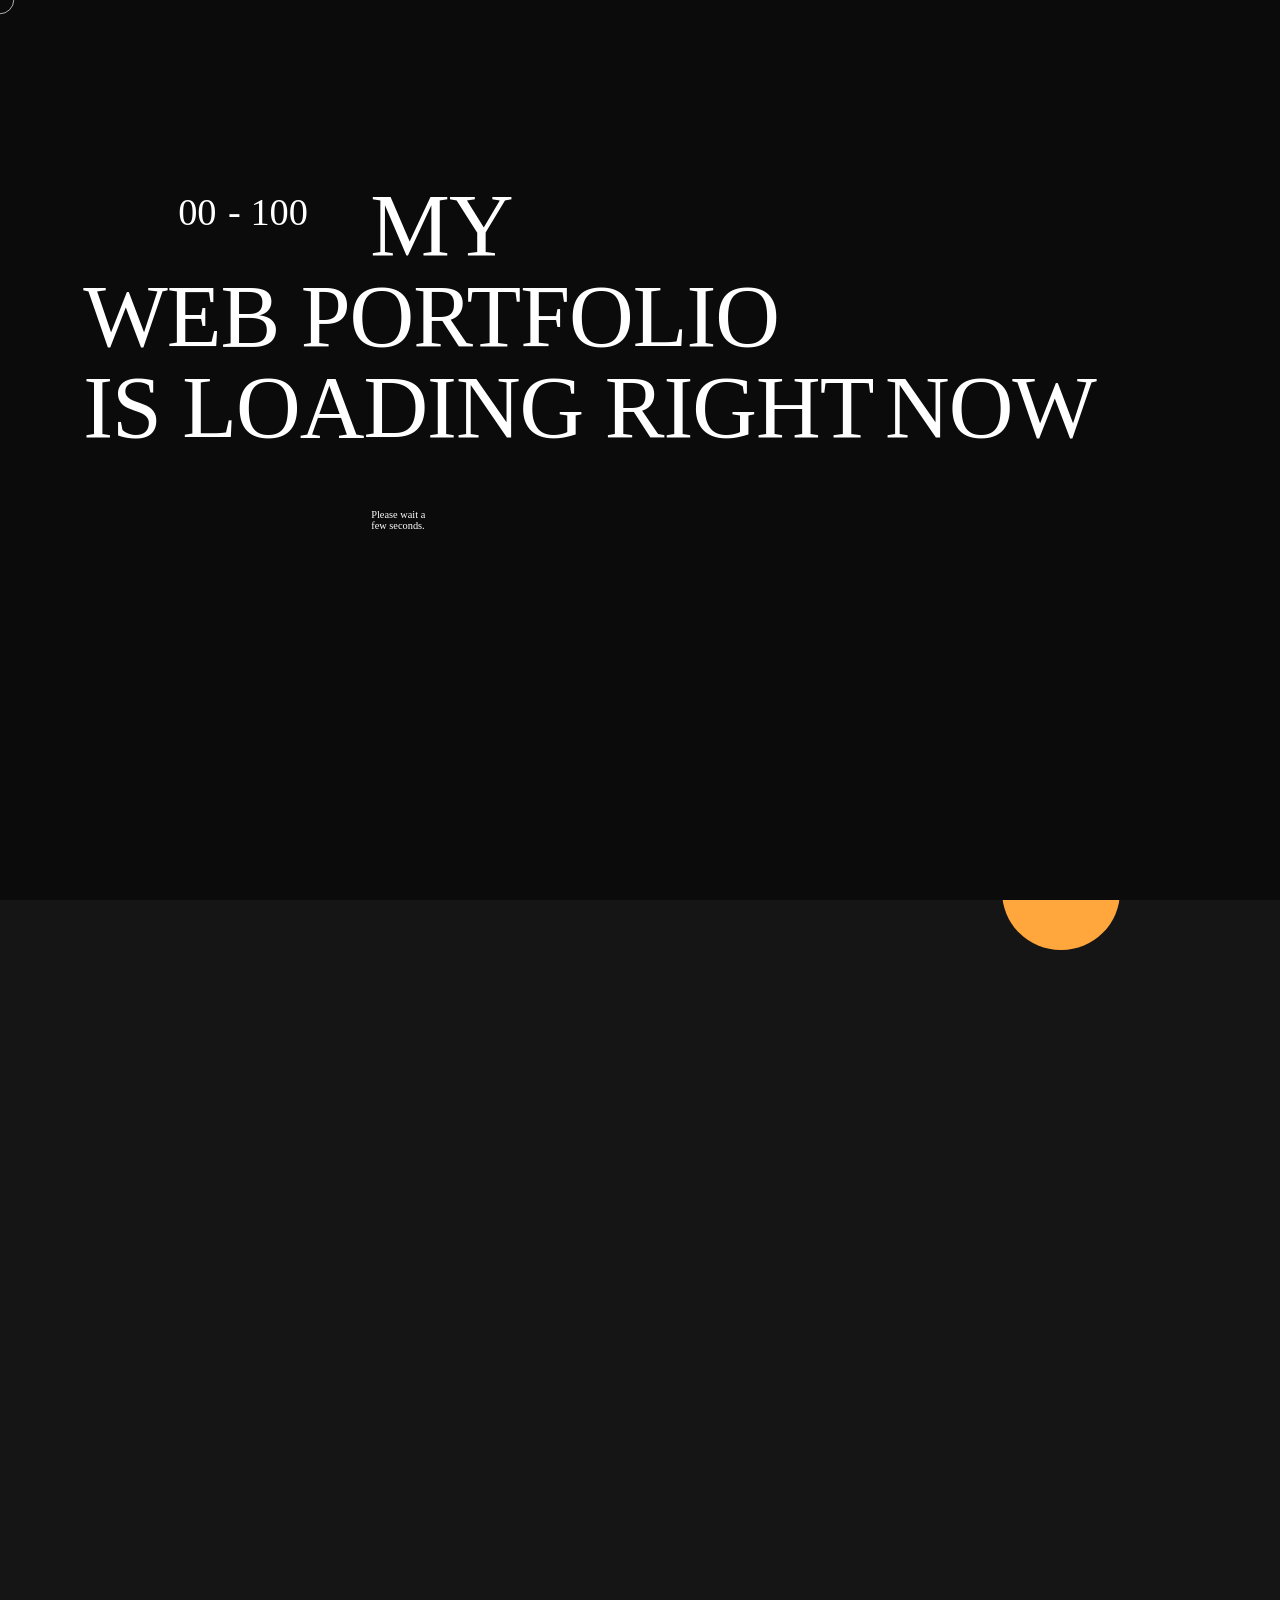
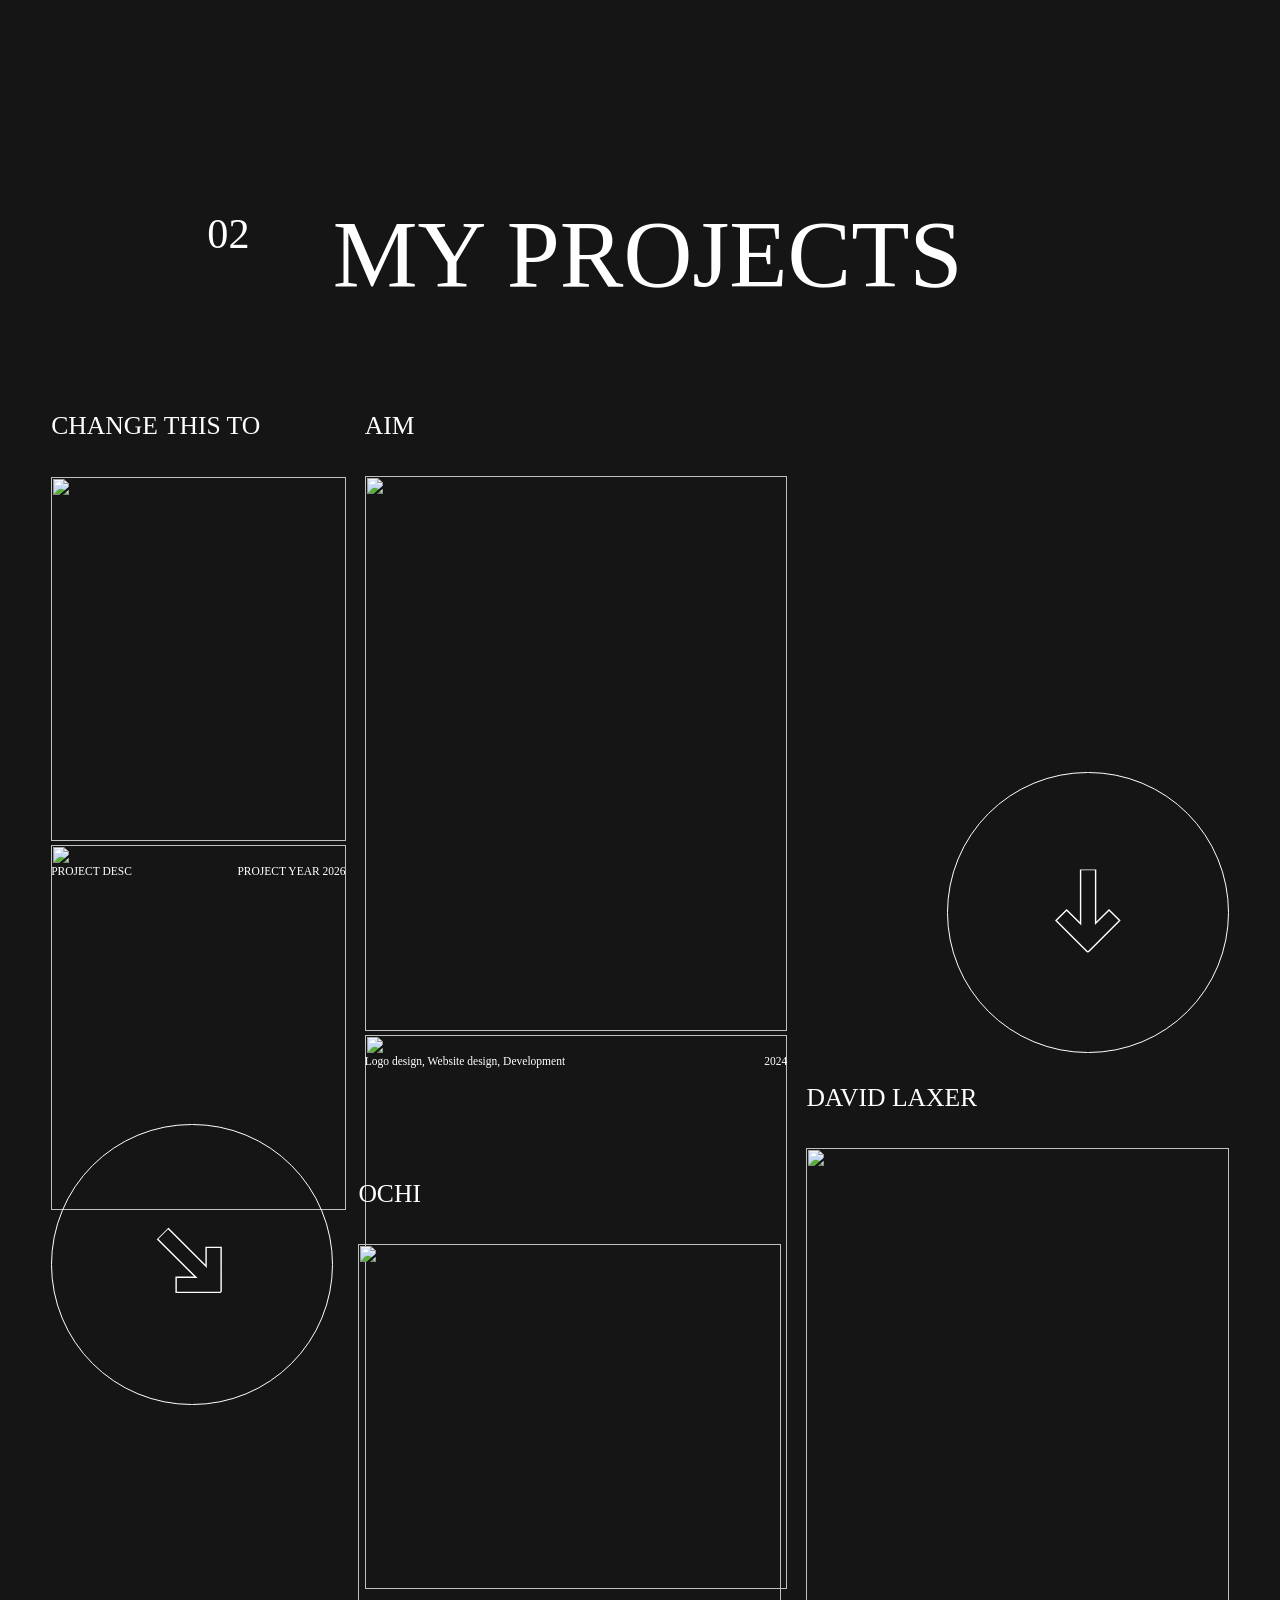
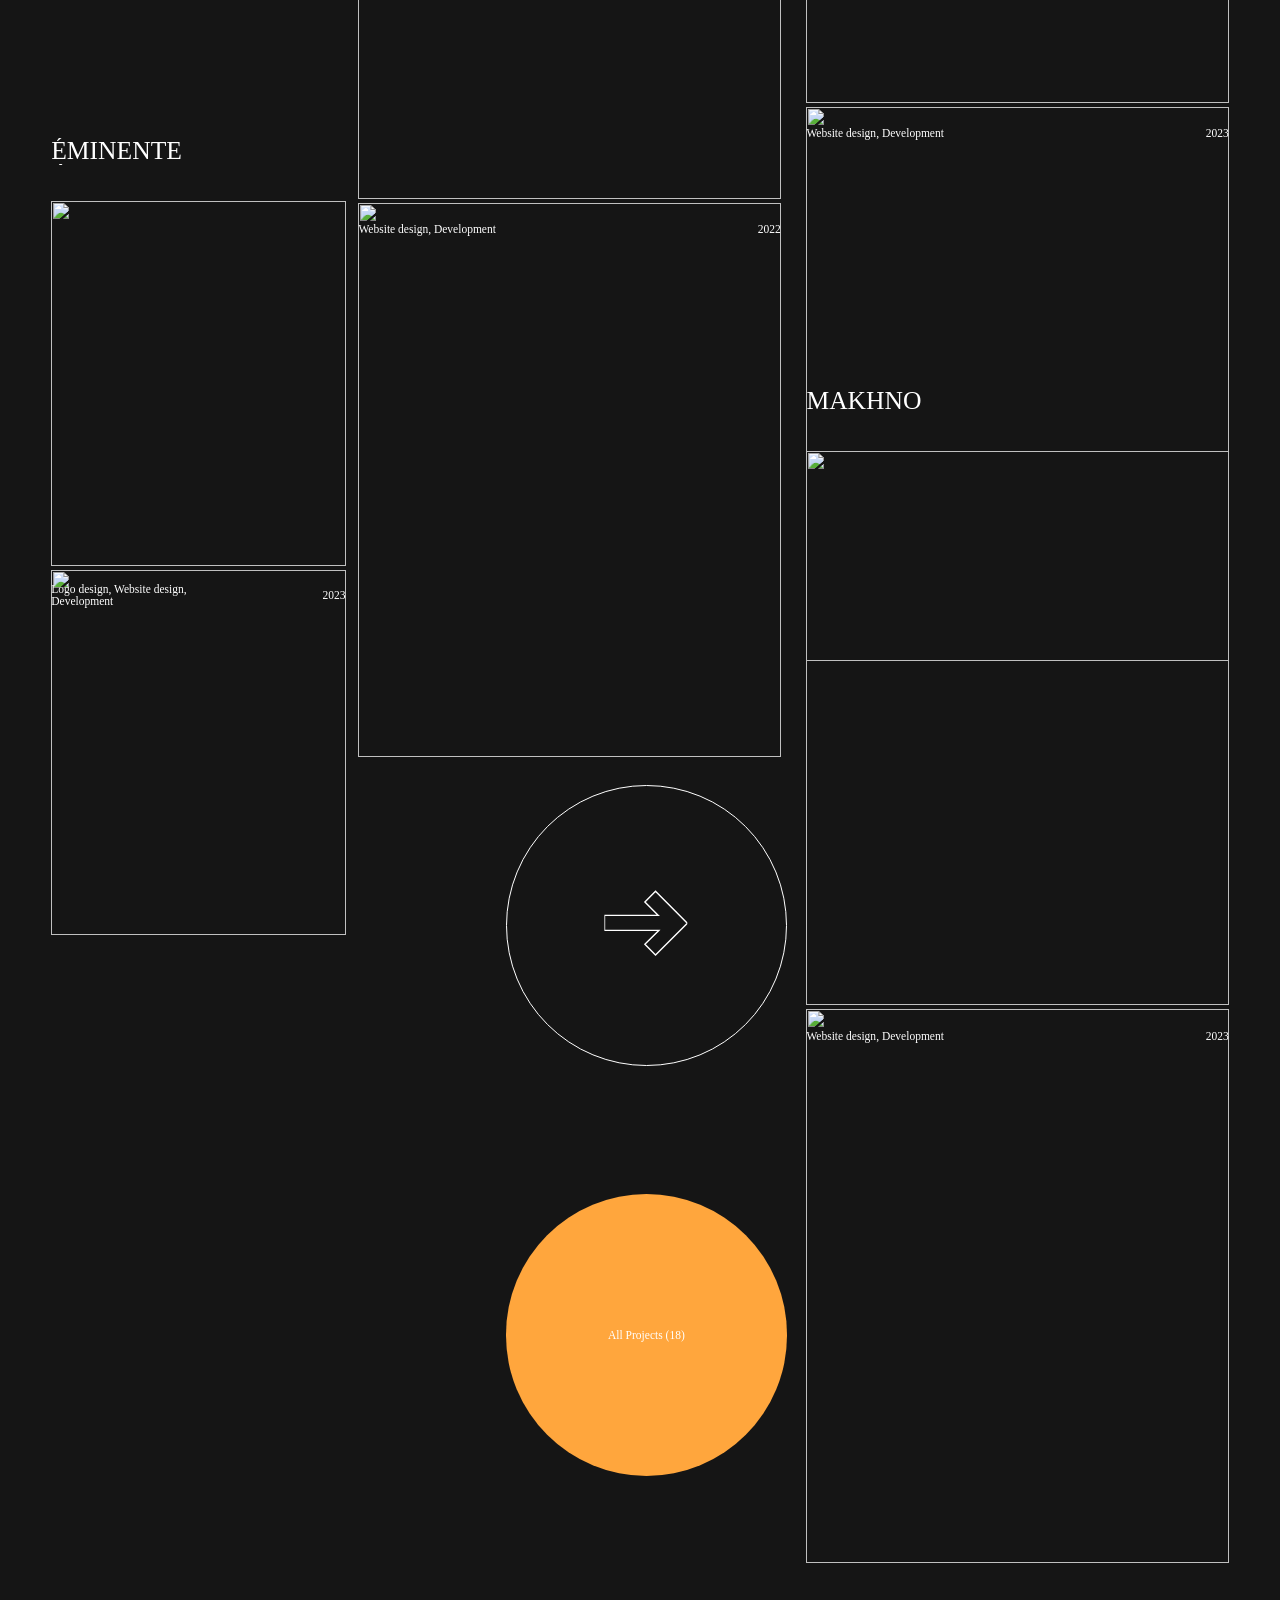
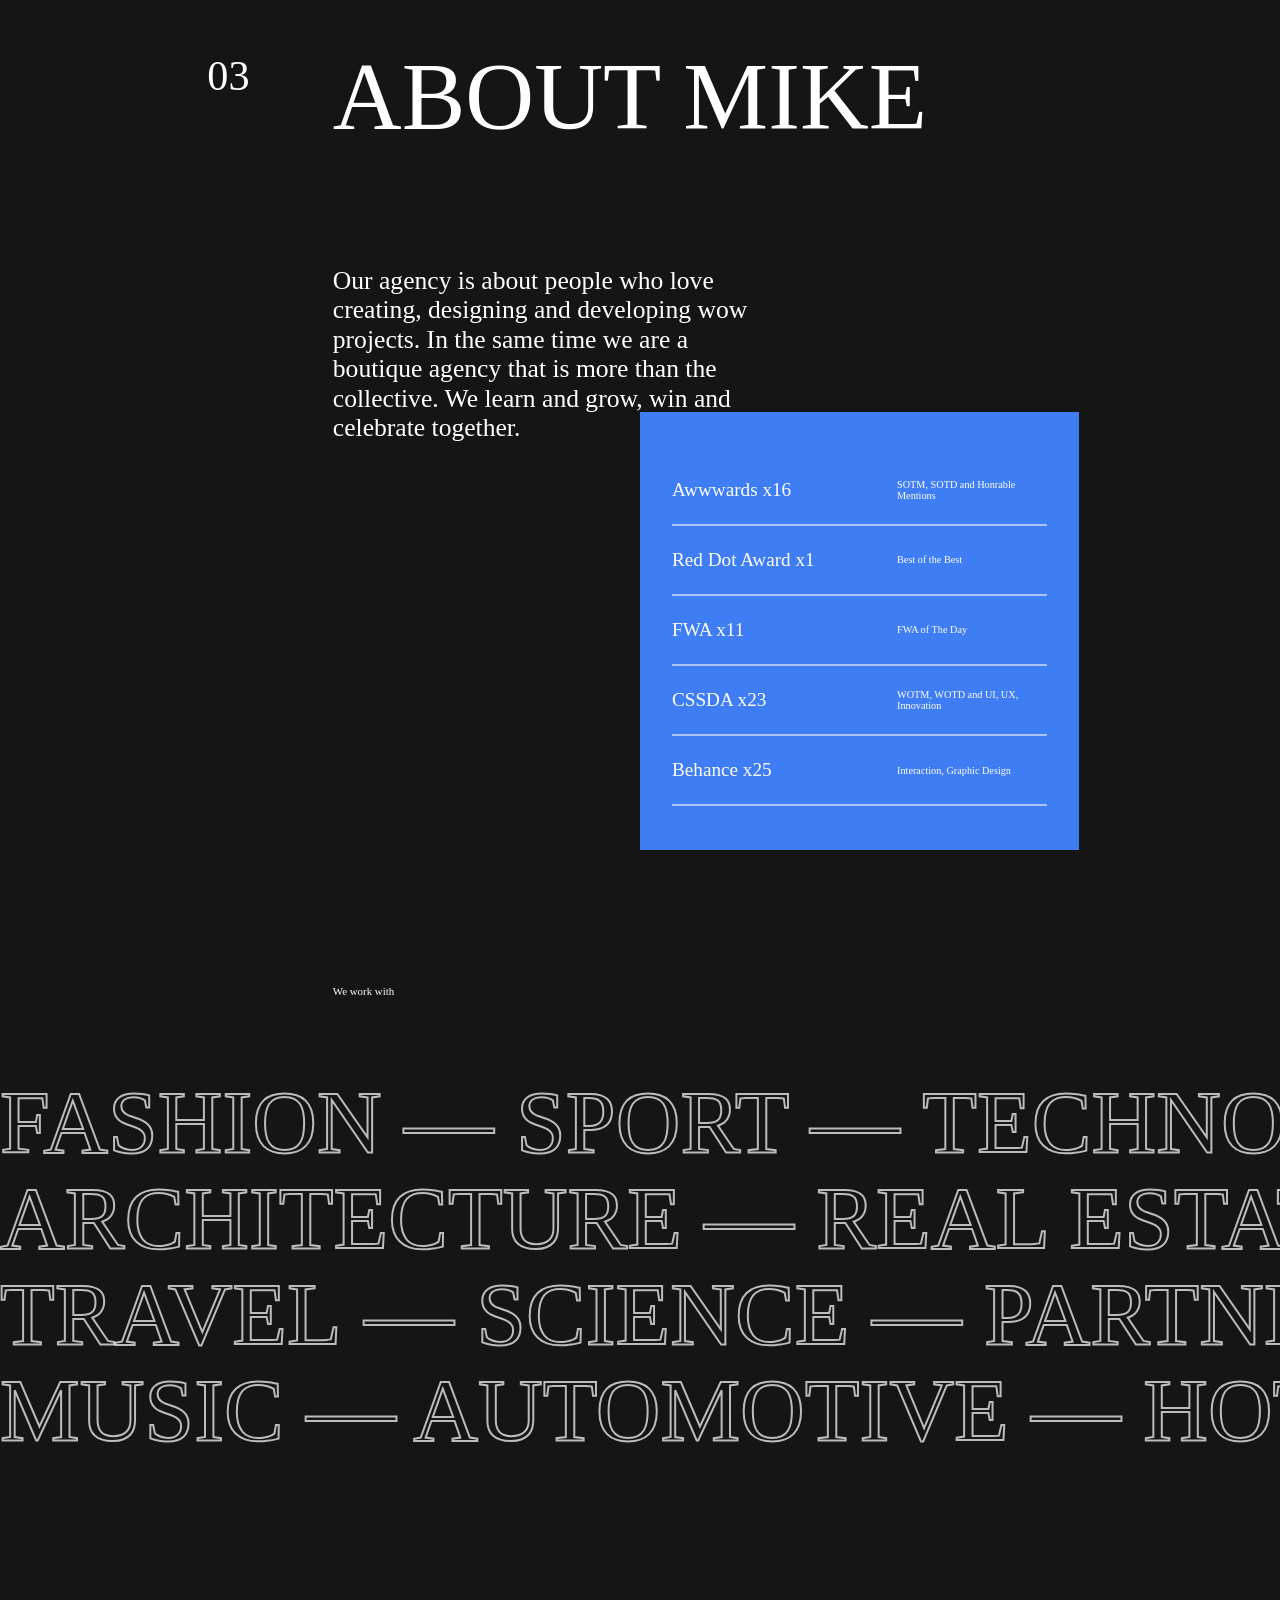
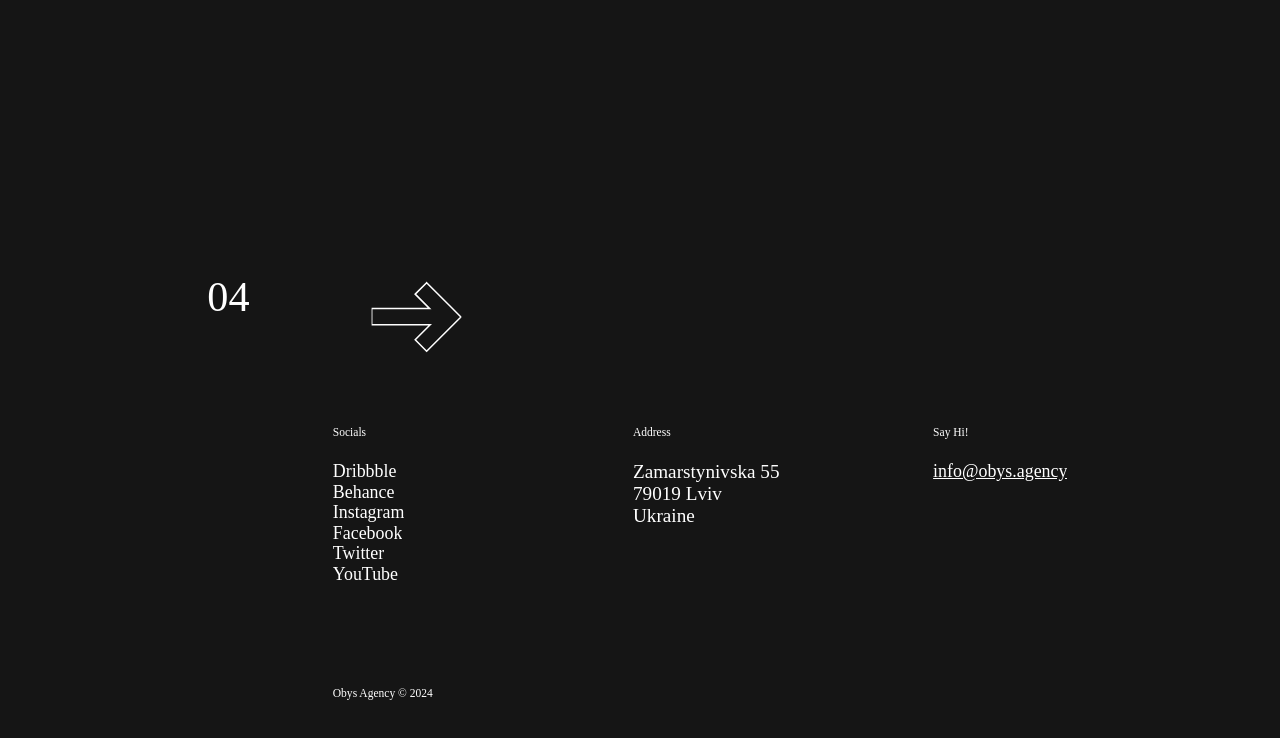
==== index.html @ d8b4216a "reallignment on work.css, addition and working link to page 1-10 back linking to main work page" ====
<!doctype html>
<html lang="en">
  <head>
    <meta charset="UTF-8" />
    <meta name="viewport" content="width=device-width, initial-scale=1.0" />
    <title>dnn</title>
    <link
      rel="stylesheet"
      href="https://cdn.jsdelivr.net/npm/locomotive-scroll@3.5.4/dist/locomotive-scroll.css"
    />
    <link rel="stylesheet" href="https://unpkg.com/sheryjs/dist/Shery.css" />
    <link
      href="https://cdn.jsdelivr.net/npm/remixicon@4.3.0/fonts/remixicon.css"
      rel="stylesheet"
    />
    <link
      rel="shortcut icon"
      href="assets/images/favicon 2.png"
      type="image/x-icon"
    />
    <link rel="stylesheet" href="css/style.css" />
  </head>

  <body>
    <div id="cursor"></div>
    <div id="preloader">
      <div class="line" id="line1">
        <div id="progress">
          <h5>00</h5>
          <h6>- 100</h6>
        </div>
        <h1>mY</h1>
      </div>
      <div class="line" id="line2">
        <h1>Web PORTFOLIO</h1>
      </div>
      <div class="line" id="line3">
        <h1>
          is <span>Loading Right<span id="flash">Now</span></span>
        </h1>
      </div>

      <div id="wait-message">
        <p>Please wait a few seconds.</p>
      </div>
    </div>

    <div class="data-scroll-container">
      <main>
        <div id="page1">
          <nav>
            <div id="nav-icon">
              <div
                id="menu"
                onclick="window.location.href = 'contacts-menu.html'"
              >
                <svg width="12" height="12" viewBox="0 0 12 12" fill="none">
                  <rect y="10" width="2" height="2" fill="currentColor"></rect>
                  <rect y="5" width="2" height="2" fill="currentColor"></rect>
                  <rect width="2" height="2" fill="currentColor"></rect>
                  <rect
                    x="5"
                    y="10"
                    width="2"
                    height="2"
                    fill="currentColor"
                  ></rect>
                  <rect
                    x="5"
                    y="5"
                    width="2"
                    height="2"
                    fill="currentColor"
                  ></rect>
                  <rect x="5" width="2" height="2" fill="currentColor"></rect>
                  <rect
                    x="10"
                    y="10"
                    width="2"
                    height="2"
                    fill="currentColor"
                  ></rect>
                  <rect
                    x="10"
                    y="5"
                    width="2"
                    height="2"
                    fill="currentColor"
                  ></rect>
                  <rect x="10" width="2" height="2" fill="currentColor"></rect>
                </svg>
              </div>
            <a href="index.html" id="logo" class="logo-magnet">
              <svg width="71" height="27" viewBox="0 0 71 27">
                <path
                  d="M0,13.66l.02-.23,1.24.02c.8.03,1.37.04,1.72.04s1-.01,1.94-.04l1.79-.02.02.23c-.85.36-1.53.89-2.01,1.58-.38.57-.63,1.3-.73,2.2-.04.42-.07.81-.07,1.14,0,1.78.04,3.34.11,4.69h.09c.65-1.09,1.26-2.19,1.83-3.3,1.13-2.18,2.18-4.27,3.14-6.3h.53c.35.63,1.05,2.21,2.1,4.75l1.04,2.49c.44,1.06.85,1.92,1.24,2.59h.09c.12-.6.2-1.31.24-2.1.06-.93.09-2.09.09-3.5s-.18-2.44-.55-3.03c-.35-.57-.86-.97-1.53-1.2l.02-.25,1.83.02c1.03.03,1.81.04,2.34.04l2.83-.04,1.7-.02.02.25c-.34.13-.62.3-.84.52s-.43.53-.64.95c-.18.35-.31.84-.4,1.49s-.16,1.47-.22,2.49c-.09,1.39-.13,2.69-.13,3.9v.37c0,.89.13,1.56.38,2.03.15.28.36.55.64.8.28.25.59.43.93.53l-.02.23c-.6-.03-1.62-.04-3.05-.04l-1.81.02c-.28.01-.61.02-.99.02-.12,0-.21-.01-.27-.04-.06-.03-.1-.08-.13-.15-.27-.51-.76-1.63-1.48-3.34l-.55-1.27-1.24-2.86-1.46,2.78c-.35.67-.6,1.16-.75,1.47-.35.67-.69,1.31-1.02,1.91-.32.6-.6,1.08-.82,1.43-.1.07-.27.1-.49.1l-1.37-.02c-.91-.03-1.67-.04-2.28-.04-1.43,0-2.42.01-2.96.04l-.02-.25c.72-.14,1.31-.38,1.77-.71.28-.19.52-.44.72-.74.2-.3.34-.61.43-.94.15-.53.22-1.12.22-1.78,0-1.27-.07-2.49-.2-3.65-.19-1.61-.57-2.81-1.13-3.61-.47-.64-1.11-1.19-1.92-1.64ZM3.6,15.05c-.06-.49-.15-.88-.29-1.16-.13.24-.22.64-.26,1.18-.15-.32-.36-.58-.63-.77-.27-.19-.57-.29-.9-.29.46.31.85.74,1.17,1.29.32.55.55,1.15.69,1.78.07-.6.26-1.19.57-1.76.31-.57.69-1,1.15-1.31-.34,0-.64.09-.9.28s-.46.44-.61.76ZM8.94,16.97c.39-.77.65-1.39.78-1.88-.34.41-.82,1.13-1.44,2.14s-1.28,2.19-1.99,3.51l-.42.79c-.16.3-.29.55-.4.77-.63,1.18-1.12,2.04-1.45,2.57-.33.53-.76,1.05-1.29,1.56.53-.28.97-.6,1.33-.96.35-.35.7-.81,1.05-1.38.35-.57.82-1.42,1.42-2.55l.42-.79.2-.39c.8-1.51,1.39-2.64,1.78-3.41ZM9.54,18.28c.29-.64.55-1.28.78-1.94-.56.66-1.02,1.3-1.38,1.93-.36.63-.8,1.47-1.31,2.51l-.4.81-.97,1.95c-.6,1.21-1.05,2.19-1.35,2.95.71-.82,1.22-1.49,1.54-2.01.32-.52.82-1.48,1.51-2.9l.4-.81c.5-1.03.9-1.86,1.18-2.5ZM10.45,19.28c.24-.56.41-1.01.53-1.36-.38.39-.69.76-.92,1.12-.23.36-.57.98-1.03,1.85l-.51.99-.57,1.1c-.47.89-.81,1.55-1.01,1.99-.2.44-.39.93-.56,1.47.62-.75,1.08-1.37,1.39-1.86.31-.49.81-1.45,1.5-2.85l.42-.83c.27-.51.52-1.05.75-1.61ZM15.15,14.67c-.21-.26-.53-.49-.96-.69.35.39.6.8.73,1.25.13.45.2,1.08.2,1.89,0,.5-.02,1.1-.07,1.8l-.02.5-.07,1.2c-.09,1.62-.13,2.81-.13,3.57,0,.53.02.94.06,1.25s.11.6.21.88c.12-.48.22-1.08.3-1.82.08-.73.16-2.03.23-3.88l.04-1.2c.03-.98.04-1.61.04-1.89,0-.77-.04-1.38-.12-1.82-.08-.44-.23-.79-.44-1.05ZM17.15,16.32c0-.8-.07-1.61-.22-2.43-.21.75-.34,1.43-.41,2.06-.07.62-.13,1.79-.19,3.49l-.04,1.2c-.07,1.8-.11,2.96-.11,3.46,0,.54.03.99.1,1.33.07.35.21.72.43,1.12.07-.8.13-1.61.17-2.44s.08-1.99.14-3.47l.04-1.2.04-1.2c.03-1.06.04-1.69.04-1.91ZM18.87,15.03c.13-.36.35-.71.64-1.04-.49.23-.85.53-1.08.9s-.4.88-.5,1.55c-.1.66-.17,1.66-.21,3l-.04,1.2c-.03,1.08-.04,1.78-.04,2.11,0,1.16.08,1.99.24,2.49.16.5.45.91.86,1.22-.18-.4-.31-.81-.39-1.25-.08-.43-.12-1.01-.12-1.75,0-.57.04-1.51.11-2.82l.07-1.2.04-.71c.06-1.11.11-1.91.15-2.4.04-.5.13-.92.26-1.28Z"
                  fill="currentColor"
                />
                <path
                  d="M23.88,13.66l.02-.23c1.77.04,3.21.06,4.33.06.69,0,1.81-.01,3.34-.04l1.04-.02.07.25c-.52.19-.9.47-1.15.83-.16.23-.29.46-.38.7-.09.23-.15.51-.2.85-.07.55-.11,2.19-.11,4.9,0,1.07.03,2.14.09,3.22.04.57.18,1.05.4,1.45.16.27.38.5.65.7.27.19.52.33.74.41l-.04.25c-1.12-.04-2.59-.06-4.4-.06-.6,0-1.48.01-2.63.04l-1.83.02-.02-.23c.77-.14,1.35-.52,1.75-1.12.25-.36.41-.9.46-1.61.06-.71.09-1.9.09-3.56,0-2.39-.05-3.89-.15-4.5-.09-.59-.36-1.13-.82-1.6-.25-.26-.66-.49-1.24-.7ZM26.85,14.89c-.23-.37-.61-.68-1.14-.91.34.36.58.75.73,1.16.15.41.24.93.26,1.55.03.62.04,1.66.04,3.13v.81c0,1.47-.02,2.51-.04,3.13-.03.62-.12,1.13-.26,1.55-.15.41-.39.79-.73,1.14.52-.26.89-.57,1.13-.94.24-.37.39-.9.46-1.6.07-.7.11-1.79.11-3.27v-.81c0-1.49-.04-2.59-.11-3.3-.07-.71-.22-1.25-.45-1.62ZM28.78,15.96c-.04-.64-.14-1.33-.3-2.08-.18.73-.28,1.42-.32,2.07s-.06,1.93-.06,3.86v.81c0,1.93.02,3.22.06,3.85s.14,1.32.32,2.06c.16-.73.26-1.42.3-2.06s.06-1.92.06-3.85v-.81c0-1.93-.02-3.21-.06-3.85ZM30.46,15.14c.13-.41.33-.8.63-1.16-.49.23-.84.54-1.05.92-.21.38-.35.92-.42,1.63-.07.71-.1,1.8-.1,3.28v.81c0,1.47.04,2.56.11,3.26.07.71.22,1.25.43,1.61.21.37.56.68,1.03.94-.29-.35-.5-.73-.63-1.14-.12-.41-.2-.93-.23-1.55-.03-.62-.04-1.66-.04-3.13v-.81c0-1.47.01-2.51.04-3.13.03-.62.11-1.13.23-1.55Z"
                  fill="currentColor"
                />
                <path
                  d="M49.05,13.46c.55-.14,1.28-.21,2.21-.21.77,0,1.49.05,2.17.14.68.1,1.25.22,1.72.36l-.04.25c-.15-.03-.28-.04-.4-.04-.56.23-1.16.58-1.79,1.04-.5.36-1.08.88-1.74,1.56-.31.33-.63.7-.97,1.08-.34.39-.58.66-.71.81-.75.9-1.38,1.58-1.88,2.04s-1.07.8-1.7,1.03l1.13,1.02c.19.17.41.36.65.59.24.23.51.46.81.71.93.78,1.8,1.43,2.63,1.93.81.49,1.49.81,2.03.97l-.02.23c-.47,0-.88,0-1.24-.02l-2.7-.02c-1.58,0-2.89.01-3.96.04l-.02-.23c.44-.13.81-.36,1.11-.7.27-.31.4-.7.4-1.18,0-.42-.11-.89-.33-1.4s-.57-1-1.06-1.48-1.03-.91-1.64-1.31c-.35-.23-.73-.44-1.13-.64v.58c0,1.39.02,2.4.04,3.01.03.62.1,1.09.2,1.43.12.37.29.69.52.94.23.25.56.5.98.74l-.02.23c-1.56-.03-3.01-.04-4.33-.04l-2.59.02c-.47.01-1.08.02-1.83.02l-.02-.23c.71-.13,1.27-.47,1.68-1.02.28-.37.45-.93.52-1.66.07-.73.1-1.94.1-3.61,0-2.48-.06-4.02-.18-4.6-.06-.3-.17-.59-.33-.89-.16-.3-.35-.53-.58-.71-.31-.25-.68-.44-1.13-.6l.02-.23c1.18.03,2.62.04,4.33.04,1.5,0,2.98-.01,4.42-.04l.02.25c-.31.12-.56.25-.74.4-.18.15-.36.35-.52.61-.22.36-.37.82-.45,1.38-.08.56-.12,1.41-.12,2.54v.6c.16.13.35.24.55.35l1.41-2.16c.81-1.24,1.6-2.16,2.36-2.78.68-.57,1.39-.95,2.14-1.14ZM38.59,14.89c-.23-.37-.61-.68-1.14-.91.34.36.58.75.73,1.16.15.41.24.93.27,1.55.03.62.04,1.66.04,3.13v.81c0,1.47-.01,2.51-.04,3.13-.03.62-.12,1.13-.27,1.55-.15.41-.39.79-.73,1.14.52-.26.89-.57,1.13-.94.24-.37.39-.9.46-1.6.07-.7.11-1.79.11-3.27v-.81c0-1.49-.04-2.59-.11-3.3s-.22-1.25-.45-1.62ZM40.51,15.96c-.04-.64-.14-1.33-.3-2.08-.18.73-.28,1.42-.32,2.07s-.05,1.93-.05,3.86v.81c0,1.93.02,3.22.05,3.85s.14,1.32.32,2.06c.16-.73.26-1.42.3-2.06.04-.64.06-1.92.06-3.85v-.81c0-1.93-.02-3.21-.06-3.85ZM42.19,15.09c.12-.42.33-.79.63-1.11-.47.21-.82.5-1.04.87-.22.37-.36.92-.43,1.64-.07.72-.1,1.83-.1,3.32v.81c0,1.44.04,2.52.12,3.24.08.72.23,1.26.44,1.63.21.37.55.68,1.01.94-.29-.35-.5-.73-.62-1.14s-.2-.94-.23-1.59c-.04-.65-.05-1.68-.05-3.08v-.81c0-1.47.01-2.52.04-3.15.03-.63.11-1.16.23-1.57ZM48.04,15.11c.5-.49,1.01-.89,1.52-1.19-.72.19-1.4.52-2.02.99-.63.46-1.28,1.2-1.96,2.22l-.15.23c-.46.68-.93,1.47-1.41,2.38.57-.4,1.24-1.11,1.99-2.14l.2-.27c.72-.98,1.33-1.72,1.84-2.21ZM49.57,15.42c.61-.61,1.3-1.16,2.07-1.63-.81.17-1.63.58-2.46,1.24s-1.64,1.52-2.42,2.59l-.84,1.14c-.53.71-.9,1.31-1.11,1.8.34-.19.66-.42.97-.7s.57-.54.77-.81l.88-1.14c.81-1.04,1.52-1.87,2.13-2.48ZM51.37,15.51c.77-.69,1.5-1.23,2.21-1.6-.82.12-1.75.58-2.77,1.39s-1.95,1.76-2.77,2.86l-1.02,1.33-.44.54c-.13.15-.38.46-.73.93.83-.49,1.41-.93,1.75-1.33l1.24-1.45c.93-1.08,1.77-1.97,2.54-2.67ZM51.35,26.52c-1.58-.81-3.02-1.89-4.33-3.24.21.53.31,1.05.31,1.56,0,.73-.23,1.28-.69,1.64.4,0,.71-.1.93-.31.22-.21.33-.5.33-.87.37.62.7,1.05.99,1.29,0-.23-.02-.45-.07-.65-.04-.2-.14-.44-.29-.72.38.37.83.68,1.35.91.52.23,1,.36,1.46.39Z"
                  fill="currentColor"
                />
                <path
                  d="M57.01,13.66l.02-.23c1.24.03,2.7.04,4.4.04,1.3,0,2.32,0,3.07-.02l4.04-.02c.87,0,1.41.01,1.64.04.09.33.24,1.08.44,2.24.16,1,.29,1.71.38,2.11l-.29.06c-.69-.99-1.54-1.83-2.54-2.53-.88-.62-1.86-1.08-2.92-1.37-.34.03-.62.17-.84.44-.26.34-.42.97-.46,1.91-.03.75-.04,1.92-.04,3.51v.23c.13.03.31.04.53.04.31,0,.6-.03.88-.08.68-.13,1.25-.38,1.72-.75.19-.15.39-.35.59-.59s.36-.46.48-.67l.29.04c-.03.45-.04,1.19-.04,2.22,0,.91.04,1.72.13,2.41l-.29.04c-.12-.23-.29-.48-.52-.75s-.46-.49-.7-.66c-.5-.36-1.05-.57-1.63-.62-.27-.03-.67-.04-1.22-.04h-.22v.27c0,2.54.09,4.34.26,5.41.18.08.41.12.69.12.96-.25,1.86-.7,2.72-1.35.84-.63,1.6-1.37,2.28-2.22l.29.06c-.1.81-.18,1.55-.24,2.22,0,.08-.02.3-.04.67-.03.37-.08.73-.15,1.09-.52.04-1.21.06-2.08.06-.74,0-1.36,0-1.86-.02l-4.6-.02c-2.39,0-3.87.01-4.44.04l-.02-.23c.16-.01.34-.05.54-.1s.37-.12.52-.19c.37-.19.67-.48.91-.85.28-.44.44-1.08.49-1.91.04-.93.07-2.12.07-3.57v-.99c0-.79-.03-1.55-.09-2.3-.07-1.03-.29-1.77-.64-2.22-.19-.23-.43-.43-.71-.61-.28-.17-.54-.29-.77-.36ZM59.96,14.89c-.23-.37-.61-.68-1.14-.91.34.36.58.75.73,1.16.15.41.24.93.27,1.55.03.62.04,1.66.04,3.13v.81c0,1.47-.01,2.51-.04,3.13-.03.62-.12,1.13-.27,1.55-.15.41-.39.79-.73,1.14.52-.26.89-.57,1.13-.94.24-.37.39-.9.46-1.6.07-.7.11-1.79.11-3.27v-.81c0-1.49-.04-2.59-.11-3.3s-.22-1.25-.45-1.62ZM61.88,15.96c-.04-.64-.14-1.33-.3-2.08-.18.73-.28,1.42-.32,2.07-.04.64-.06,1.93-.06,3.86v.81c0,1.93.02,3.22.06,3.85.04.64.14,1.32.32,2.06.16-.73.26-1.42.3-2.06.04-.64.05-1.92.05-3.85v-.81c0-1.93-.02-3.21-.05-3.85ZM63.48,14.96c.09-.42.24-.74.46-.97-.41.15-.71.42-.89.8-.18.38-.3.93-.35,1.65-.05.72-.08,1.85-.08,3.38v.81c0,1.38.03,2.44.09,3.18s.15,1.3.28,1.67c.12.37.3.7.54.97-.1-.53-.17-1.16-.2-1.9-.03-.74-.04-2.04-.04-3.91v-.81c0-1.49.01-2.57.03-3.23.02-.66.08-1.2.17-1.62ZM67.72,19.65c.14-.2.21-.42.21-.67-.24.35-.55.64-.95.88-.4.24-.82.4-1.26.49.44.08.86.23,1.26.45.4.23.71.51.95.86,0-.48-.24-.84-.73-1.1.35-.04.63-.11.82-.21-.19-.1-.47-.17-.84-.21.22-.13.4-.29.54-.49ZM69.04,25.06c.32-.34.5-.69.56-1.05-.54.59-1.12,1.09-1.72,1.49-.74.5-1.41.86-2.01,1.06h1.72c.77,0,1.33,0,1.68-.02-.21-.18-.65-.27-1.33-.27.6-.17,1.08-.38,1.41-.64-.56.05-1.07.15-1.52.31.49-.25.89-.54,1.2-.88ZM69.72,13.91c-.69-.01-1.78-.02-3.25-.02.68.24,1.35.6,2.01,1.06.57.39,1.15.88,1.72,1.47-.09-.35-.29-.7-.61-1.04-.32-.35-.7-.64-1.16-.87.1.03.32.09.65.18.33.1.62.16.87.18-.26-.26-.74-.49-1.41-.7.56,0,.95-.09,1.17-.27Z"
                  fill="currentColor"
                />
                <path
                  d="M1.92,11.7c.56-.8.94-2,1.13-3.61.13-1.16.2-2.38.2-3.65,0-.66-.07-1.25-.22-1.78-.09-.32-.23-.63-.43-.94-.2-.3-.44-.55-.72-.74C1.42.65.83.41.11.27L.13.02c.55.03,1.53.04,2.96.04.6,0,1.36-.01,2.28-.04l1.37-.02c.22,0,.38.03.49.1.22.35.49.82.82,1.43.32.61.66,1.24,1.02,1.91.15.31.4.8.75,1.47l1.46,2.78,1.24-2.86.55-1.27c.72-1.71,1.22-2.83,1.48-3.34.03-.08.07-.13.13-.15s.15-.04.27-.04c.38,0,.71,0,.99.02l1.81.02c1.43,0,2.45-.01,3.05-.04l.02.23c-.34.1-.65.28-.93.53-.28.25-.49.52-.64.8-.25.46-.38,1.14-.38,2.03v.37c0,1.21.04,2.51.13,3.9.06,1.02.13,1.85.22,2.49s.22,1.14.4,1.49c.21.41.42.73.64.95s.5.39.84.52l-.02.25-1.7-.02-2.83-.04c-.53,0-1.31.01-2.34.04l-1.83.02-.02-.25c.66-.23,1.17-.63,1.53-1.2.37-.59.55-1.6.55-3.03s-.03-2.57-.09-3.5c-.04-.8-.13-1.5-.24-2.1h-.09c-.38.67-.8,1.53-1.24,2.59l-1.04,2.49c-1.05,2.54-1.75,4.12-2.1,4.75h-.53c-.96-2.02-2-4.12-3.14-6.3-.57-1.11-1.19-2.21-1.83-3.3h-.09c-.07,1.35-.11,2.92-.11,4.69,0,.33.02.71.07,1.14.1.9.35,1.64.73,2.2.49.7,1.16,1.22,2.01,1.58l-.02.23-1.79-.02c-.94-.03-1.59-.04-1.94-.04s-.93.01-1.72.04l-1.24.02-.02-.23c.81-.45,1.45-1,1.92-1.64ZM4.21,12.72c.26.19.56.28.9.28-.46-.31-.84-.75-1.15-1.31s-.5-1.15-.57-1.76c-.13.63-.36,1.22-.69,1.78-.32.55-.71.99-1.17,1.29.32,0,.62-.1.9-.29.27-.19.48-.45.63-.77.04.54.13.93.26,1.18.13-.28.23-.67.29-1.16.15.32.35.58.61.76ZM7.16,6.62l-.2-.39-.42-.79c-.6-1.13-1.08-1.98-1.42-2.55-.35-.57-.7-1.03-1.05-1.38-.35-.35-.8-.67-1.33-.96.53.51.96,1.04,1.29,1.56.33.53.81,1.38,1.45,2.57.1.22.24.48.4.77l.42.79c.71,1.33,1.37,2.5,1.99,3.51s1.1,1.73,1.44,2.14c-.13-.49-.39-1.12-.78-1.88-.39-.77-.98-1.9-1.78-3.41ZM8.35,6.22l-.4-.81c-.69-1.42-1.2-2.38-1.51-2.9-.32-.51-1.2-1.18-1.54-2.01.29.76.74,1.74,1.35,2.95l.97,1.95.4.81c.52,1.04.95,1.88,1.31,2.51.36.63.82,1.27,1.38,1.93-.24-.66-.5-1.3-.78-1.94-.29-.64-.68-1.47-1.18-2.5ZM9.7,6.1l-.42-.83c-.69-1.4-1.19-2.35-1.5-2.85-.31-.5-.77-1.12-1.39-1.86.18.54.37,1.03.56,1.47.2.44.53,1.1,1.01,1.99l.57,1.1.51.99c.46.88.8,1.49,1.03,1.85.23.36.53.73.92,1.12-.12-.35-.29-.8-.53-1.36-.24-.56-.49-1.1-.75-1.61ZM15.59,11.28c.08-.44.12-1.04.12-1.82,0-.28-.02-.91-.04-1.89l-.04-1.2c-.07-1.85-.15-3.15-.23-3.88-.08-.73-.18-1.34-.3-1.82-.1.28-.17.58-.21.88s-.06.72-.06,1.25c0,.76.04,1.95.13,3.57l.07,1.2.02.5c.04.7.07,1.29.07,1.8,0,.81-.07,1.44-.2,1.89-.13.45-.38.87-.73,1.26.43-.19.75-.42.96-.69s.36-.62.44-1.05ZM17.11,8.77l-.04-1.2-.04-1.2c-.06-1.48-.11-2.64-.14-3.47s-.09-1.64-.17-2.44c-.22.4-.36.77-.43,1.12-.07.35-.1.79-.1,1.33,0,.5.04,1.65.11,3.46l.04,1.2c.06,1.7.12,2.86.19,3.49.07.62.2,1.31.41,2.06.15-.82.22-1.63.22-2.43,0-.22-.01-.86-.04-1.91ZM18.61,10.69c-.04-.5-.1-1.3-.15-2.4l-.04-.71-.07-1.2c-.07-1.31-.11-2.25-.11-2.82,0-.73.04-1.32.12-1.75s.21-.85.39-1.25c-.41.31-.7.71-.86,1.22-.16.5-.24,1.33-.24,2.49,0,.32.02,1.02.04,2.11l.04,1.2c.04,1.34.11,2.34.21,3,.1.66.26,1.18.5,1.55s.6.67,1.08.9c-.29-.33-.51-.68-.64-1.04-.13-.36-.22-.79-.26-1.28Z"
                  fill="currentColor"
                />
                <path
                  d="M25.12,12.65c.46-.48.73-1.01.82-1.6.1-.61.15-2.11.15-4.5,0-1.66-.03-2.85-.09-3.56s-.21-1.25-.46-1.61c-.4-.6-.98-.98-1.75-1.12l.02-.23,1.83.02c1.15.03,2.03.04,2.63.04,1.81,0,3.28-.02,4.4-.06l.04.25c-.22.08-.47.21-.74.41-.27.19-.49.42-.65.69-.22.4-.35.88-.4,1.45-.06,1.08-.09,2.16-.09,3.23,0,2.72.04,4.35.11,4.91.04.33.11.62.2.85.09.23.21.46.38.69.25.36.63.64,1.15.83l-.07.25-1.04-.02c-1.53-.03-2.64-.04-3.34-.04-1.12,0-2.56.02-4.33.06l-.02-.23c.57-.21.99-.44,1.24-.7ZM27.31,10.49c.07-.71.11-1.81.11-3.3v-.81c0-1.48-.04-2.57-.11-3.27-.07-.7-.23-1.24-.46-1.6-.24-.37-.61-.68-1.13-.94.34.35.58.73.73,1.14.15.41.24.93.26,1.54s.04,1.66.04,3.13v.81c0,1.47-.02,2.51-.04,3.13s-.12,1.13-.26,1.55c-.15.41-.39.8-.73,1.16.53-.23.91-.53,1.14-.91.23-.37.38-.91.45-1.62ZM28.83,7.18v-.81c0-1.93-.02-3.22-.06-3.85-.04-.64-.14-1.32-.3-2.06-.18.73-.28,1.42-.32,2.06-.04.64-.06,1.92-.06,3.85v.81c0,1.93.02,3.22.06,3.86s.14,1.33.32,2.07c.16-.75.26-1.44.3-2.06.04-.64.06-1.92.06-3.85ZM30.22,10.31c-.03-.62-.04-1.66-.04-3.13v-.81c0-1.47.01-2.51.04-3.13.03-.62.11-1.13.23-1.54.13-.41.33-.79.63-1.14-.47.26-.81.57-1.03.94-.21.37-.36.9-.43,1.61-.07.71-.11,1.8-.11,3.26v.81c0,1.48.03,2.57.1,3.28.07.71.21,1.25.42,1.63s.56.69,1.05.92c-.29-.36-.5-.75-.63-1.16-.12-.41-.2-.93-.23-1.55Z"
                  fill="currentColor"
                />
                <path
                  d="M46.91,12.4c-.77-.62-1.55-1.55-2.36-2.78l-1.41-2.16c-.21.1-.39.22-.55.35v.6c0,1.13.04,1.98.12,2.54.08.56.23,1.02.45,1.38.16.26.33.46.52.61.18.15.43.28.74.4l-.02.25c-1.44-.03-2.92-.04-4.42-.04-1.71,0-3.15.01-4.33.04l-.02-.23c.44-.15.82-.35,1.13-.6.22-.18.41-.42.58-.71.16-.3.27-.59.33-.89.12-.58.18-2.11.18-4.6,0-1.67-.03-2.88-.1-3.61-.07-.73-.24-1.29-.52-1.66-.41-.55-.97-.89-1.68-1.02l.02-.23c.75,0,1.36,0,1.83.02l2.59.02c1.33,0,2.77-.01,4.33-.04l.02.23c-.43.24-.75.49-.98.74-.23.25-.4.56-.52.94-.1.33-.17.81-.2,1.43-.03.62-.04,1.62-.04,3.01v.58c.4-.19.77-.41,1.13-.64.6-.4,1.15-.84,1.64-1.31.49-.48.84-.97,1.06-1.48s.33-.98.33-1.4c0-.48-.13-.87-.4-1.18-.29-.33-.66-.57-1.11-.7l.02-.23c1.06.03,2.38.04,3.96.04l2.7-.02c.35-.01.77-.02,1.24-.02l.02.23c-.55.15-1.22.48-2.03.97-.83.5-1.7,1.15-2.63,1.93-.29.24-.56.48-.81.7-.24.23-.46.42-.65.59l-1.13,1.02c.63.23,1.2.58,1.7,1.03s1.13,1.14,1.88,2.04c.13.15.37.42.71.81.34.39.66.75.97,1.08.66.68,1.24,1.2,1.74,1.56.63.46,1.23.81,1.79,1.04.12,0,.25-.01.4-.04l.04.25c-.47.14-1.05.26-1.72.36-.68.1-1.4.14-2.17.14-.93,0-1.66-.07-2.21-.21-.75-.19-1.47-.57-2.14-1.14ZM39.04,10.49c.07-.71.11-1.81.11-3.3v-.81c0-1.48-.04-2.57-.11-3.27s-.23-1.24-.46-1.6c-.24-.37-.61-.68-1.13-.94.34.35.58.73.73,1.14.15.41.24.93.27,1.54.03.62.04,1.66.04,3.13v.81c0,1.47-.01,2.51-.04,3.13-.03.62-.12,1.13-.27,1.55-.15.41-.39.8-.73,1.16.53-.23.91-.53,1.14-.91.23-.37.38-.91.45-1.62ZM40.57,7.18v-.81c0-1.93-.02-3.22-.06-3.85-.04-.64-.14-1.32-.3-2.06-.18.73-.28,1.42-.32,2.06-.04.64-.05,1.92-.05,3.85v.81c0,1.93.02,3.22.05,3.86s.14,1.33.32,2.07c.16-.73.26-1.42.3-2.06.04-.64.06-1.92.06-3.85ZM41.96,10.33c-.03-.63-.04-1.68-.04-3.15v-.81c0-1.4.02-2.43.05-3.08.04-.65.11-1.18.23-1.59.12-.41.32-.79.62-1.14-.46.26-.79.57-1.01.94-.21.37-.36.91-.44,1.63s-.12,1.8-.12,3.24v.81c0,1.49.03,2.6.1,3.32.07.72.21,1.27.43,1.64.22.37.57.66,1.04.87-.29-.32-.51-.69-.63-1.11-.13-.42-.2-.94-.23-1.57ZM46.2,9.68l-.2-.27c-.75-1.03-1.42-1.74-1.99-2.14.49.9.96,1.69,1.41,2.38l.15.23c.68,1.02,1.33,1.76,1.96,2.22.63.46,1.3.79,2.02.99-.52-.3-1.02-.69-1.52-1.19-.5-.5-1.11-1.23-1.84-2.21ZM47.44,9.1l-.88-1.14c-.21-.27-.46-.54-.77-.81s-.63-.5-.97-.7c.21.49.57,1.09,1.11,1.8l.84,1.14c.78,1.07,1.59,1.93,2.42,2.59s1.65,1.07,2.46,1.24c-.77-.48-1.46-1.02-2.07-1.63-.61-.61-1.32-1.44-2.13-2.48ZM48.83,8.83l-1.24-1.45c-.34-.4-.92-.84-1.75-1.33.35.46.6.77.73.93l.44.54,1.02,1.33c.82,1.09,1.75,2.05,2.77,2.86s1.95,1.27,2.77,1.39c-.71-.37-1.44-.91-2.21-1.6-.77-.7-1.61-1.58-2.54-2.66ZM49.89.87c-.52.23-.96.53-1.35.91.15-.28.24-.52.29-.72.04-.2.07-.42.07-.65-.29.24-.63.68-.99,1.29,0-.37-.11-.66-.33-.87-.22-.21-.53-.31-.93-.31.46.36.69.91.69,1.64,0,.51-.1,1.04-.31,1.56,1.31-1.35,2.76-2.43,4.33-3.24-.46.03-.94.15-1.46.39Z"
                  fill="currentColor"
                />
                <path
                  d="M57.78,12.99c.28-.17.52-.38.71-.61.35-.45.57-1.19.64-2.22.06-.75.09-1.51.09-2.3v-.99c0-1.45-.02-2.65-.07-3.57-.04-.84-.21-1.47-.49-1.91-.24-.37-.54-.66-.91-.85-.15-.08-.32-.14-.52-.19s-.38-.08-.54-.1l.02-.23c.58.03,2.06.04,4.44.04l4.6-.02c.5-.01,1.12-.02,1.86-.02.87,0,1.56.02,2.08.06.07.36.12.72.15,1.09.03.37.04.59.04.67.06.67.14,1.41.24,2.22l-.29.06c-.68-.85-1.44-1.59-2.28-2.22-.85-.66-1.76-1.11-2.72-1.35-.28,0-.51.04-.69.12-.18,1.07-.26,2.87-.26,5.41v.27h.22c.55,0,.95-.01,1.22-.04.59-.05,1.13-.26,1.63-.62.24-.17.47-.39.7-.66s.4-.52.52-.75l.29.04c-.09.7-.13,1.5-.13,2.41,0,1.03.02,1.77.04,2.22l-.29.04c-.12-.21-.28-.43-.48-.67-.2-.24-.39-.43-.59-.59-.47-.37-1.05-.62-1.72-.75-.28-.05-.58-.08-.88-.08-.22,0-.4.01-.53.04v.23c0,1.6.01,2.77.04,3.51.04.94.2,1.58.46,1.91.22.27.5.42.84.44,1.06-.3,2.03-.75,2.92-1.37,1-.7,1.85-1.54,2.54-2.53l.29.06c-.09.4-.21,1.1-.38,2.1-.21,1.16-.35,1.91-.44,2.24-.22.03-.77.04-1.64.04l-4.04-.02c-.75-.01-1.77-.02-3.07-.02-1.69,0-3.16.01-4.4.04l-.02-.23c.23-.06.49-.18.77-.36ZM60.41,10.49c.07-.71.11-1.81.11-3.3v-.81c0-1.48-.04-2.57-.11-3.27s-.23-1.24-.46-1.6c-.24-.37-.61-.68-1.13-.94.34.35.58.73.73,1.14.15.41.24.93.27,1.55.03.62.04,1.66.04,3.13v.81c0,1.47-.01,2.51-.04,3.13-.03.62-.12,1.13-.27,1.55-.15.41-.39.8-.73,1.14.53-.23.91-.53,1.14-.91s.38-.91.45-1.62ZM61.94,7.18v-.81c0-1.93-.02-3.22-.05-3.85-.04-.64-.14-1.32-.3-2.06-.18.73-.28,1.42-.32,2.06-.04.64-.06,1.92-.06,3.85v.81c0,1.93.02,3.22.05,3.86.04.64.14,1.33.32,2.07.16-.73.26-1.42.3-2.06.04-.64.05-1.92.05-3.85ZM63.32,10.42c-.02-.66-.03-1.74-.03-3.23v-.81c0-1.87.01-3.17.04-3.91.03-.74.1-1.37.2-1.9-.24.27-.42.59-.54.97-.13.37-.22.93-.28,1.67-.06.74-.09,1.8-.09,3.18v.81c0,1.53.03,2.66.08,3.38.05.72.17,1.27.35,1.65.18.38.48.65.89.8-.22-.23-.38-.56-.46-.98-.09-.42-.14-.96-.17-1.62ZM67.18,6.86c.37-.04.65-.11.84-.21-.19-.1-.46-.17-.82-.21.49-.26.73-.62.73-1.1-.24.35-.55.63-.95.88-.4.23-.82.38-1.26.45.44.09.86.25,1.26.49.4.23.71.51.95.88,0-.24-.07-.47-.21-.67-.14-.2-.32-.36-.54-.49ZM67.84,1.06c.46.15.96.26,1.52.31-.34-.26-.81-.47-1.41-.64.68,0,1.12-.09,1.33-.27-.35-.01-.91-.02-1.68-.02h-1.72c.6.21,1.27.56,2.01,1.06.6.4,1.18.9,1.72,1.49-.06-.36-.25-.71-.56-1.05s-.72-.63-1.2-.88ZM68.55,12.82c.68-.21,1.15-.44,1.41-.7-.25.03-.54.09-.87.18-.33.1-.55.16-.65.18.46-.23.84-.52,1.16-.87.32-.35.52-.7.61-1.04-.58.59-1.15,1.08-1.72,1.47-.66.46-1.33.82-2.01,1.06,1.47,0,2.56,0,3.25-.02-.22-.18-.61-.27-1.17-.27Z"
                  fill="currentColor"
                />
              </svg>
            </a>
            </div>

            <div id="nav-part2">
              <h4><a href="work.html">Works</a></h4>
              <h4><a href="about.html">About</a></h4>
              <h4><a href="contact.html">Contacts</a></h4>
            </div>
          </nav>

          <div id="hero-content">
            <div class="hero-text text1">
              <h1>We Design</h1>
            </div>
            <div class="hero-text text2">
              <h1>Unique</h1>
            </div>
            <div class="hero-text text3">
              <h1><span>Web</span>/<span>Graphic</span></h1>
            </div>
            <div class="hero-text text4">
              <h1>Experience</h1>
            </div>
            <img id="flag" src="assets/images/flag.jpg" />
          </div>
        </div>

        <div id="page2">
          <div id="video-container" data-scroll data-scroll-speed="-1">
            <div id="video-cursor">
              <i class="ri-play-fill"></i>
            </div>
            <video loop src="assets/videos/Obys-Showreel.mp4"></video>
          </div>
        </div>

        <div id="page3">
          <div id="page3-heading" data-scroll data-scroll-speed="1.5">
            <h1>mY Projects</h1>
            <div class="underline"></div>
          </div>

          <div class="projects-section">
            <div class="project-item project-small project-one">
              <div class="project-header">
                <div class="header-frame">
                  <h2>CHANGE THIS TO ROJECT 1</h2>
                  <h2>CHANGE THIS</h2>
                </div>
              </div>

              <div class="project-image">
                <img src="assets/images/olga-prudka1.jpg" alt="" />
                <img src="assets/images/olga-prudka2.jpg" alt="" />
              </div>

              <div class="project-info">
                <p class="details-para">PROJECT DESC</p>
                <p>PROJECT YEAR 2026</p>
              </div>
            </div>

            <div class="project-item project-large project-two">
              <div class="project-header">
                <div class="header-frame">
                  <h2>Aim</h2>
                  <h2>Aim</h2>
                </div>
              </div>

              <div class="project-image">
                <img src="assets/images/aim1.jpg" alt="" />
                <img src="assets/images/aim2.jpg" alt="" />
              </div>

              <div class="project-info">
                <p class="details-para">
                  Logo design, Website design, Development
                </p>
                <p>2024</p>
              </div>
            </div>

            <div
              class="interactive-circle circle-one"
              data-scroll
              data-scroll-speed="3"
            >
              <div class="circle-icon">
                <svg viewBox="0 0 91 118" fill="none">
                  <path
                    d="M15.2307 57.4152L15.9378 56.708L15.2307 56.0009L14.5236 56.708L15.2307 57.4152ZM34.9813 77.1658L34.2742 77.8729L35.9813 79.58L35.9813 77.1658L34.9813 77.1658ZM0.151478 72.4944L-0.555622 71.7873L-1.26273 72.4944L-0.555622 73.2015L0.151478 72.4944ZM45.29 117.633L44.5828 118.34L45.29 119.047L45.9971 118.34L45.29 117.633ZM60.3692 102.554L61.0763 103.261L61.7839 102.553L61.0758 101.846L60.3692 102.554ZM60.3685 102.553L59.6614 101.846L58.9538 102.553L59.6619 103.261L60.3685 102.553ZM90.427 72.4944L91.1341 73.2015L91.8412 72.4944L91.1341 71.7873L90.427 72.4944ZM75.3478 57.4152L76.0549 56.7081L75.3478 56.001L74.6407 56.7081L75.3478 57.4152ZM56.3065 76.4565L55.3065 76.4565L55.3065 78.8707L57.0136 77.1636L56.3065 76.4565ZM56.3065 0.120074L57.3065 0.120074L57.3065 -0.879926L56.3065 -0.879926L56.3065 0.120074ZM34.9813 0.120076L34.9813 -0.879924L33.9813 -0.879924L33.9813 0.120076L34.9813 0.120076ZM14.5236 58.1223L34.2742 77.8729L35.6884 76.4587L15.9378 56.708L14.5236 58.1223ZM0.858585 73.2015L15.9378 58.1223L14.5236 56.708L-0.555622 71.7873L0.858585 73.2015ZM45.9971 116.926L0.858585 71.7873L-0.555622 73.2015L44.5828 118.34L45.9971 116.926ZM59.662 101.846L44.5828 116.926L45.9971 118.34L61.0763 103.261L59.662 101.846ZM59.6619 103.261L59.6625 103.261L61.0758 101.846L61.0751 101.845L59.6619 103.261ZM61.0756 103.26L91.1341 73.2015L89.7199 71.7873L59.6614 101.846L61.0756 103.26ZM91.1341 71.7873L76.0549 56.7081L74.6407 58.1223L89.7199 73.2015L91.1341 71.7873ZM74.6407 56.7081L55.5994 75.7494L57.0136 77.1636L76.0549 58.1223L74.6407 56.7081ZM57.3065 76.4565L57.3065 0.120074L55.3065 0.120074L55.3065 76.4565L57.3065 76.4565ZM56.3065 -0.879926L34.9813 -0.879924L34.9813 1.12008L56.3065 1.12007L56.3065 -0.879926ZM33.9813 0.120076L33.9813 77.1658L35.9813 77.1658L35.9813 0.120076L33.9813 0.120076Z"
                    fill="currentColor"
                  ></path>
                </svg>
              </div>

              <div class="circle-message">
                <p>
                  We are thrilled to have you on board. We hope you enjoy the
                  projects <span>🧡</span>
                </p>
              </div>
            </div>

            <div
              class="interactive-circle circle-two"
              data-scroll
              data-scroll-speed="2"
            >
              <div class="circle-icon">
                <svg viewBox="0 0 91 118" fill="none">
                  <path
                    d="M15.2307 57.4152L15.9378 56.708L15.2307 56.0009L14.5236 56.708L15.2307 57.4152ZM34.9813 77.1658L34.2742 77.8729L35.9813 79.58L35.9813 77.1658L34.9813 77.1658ZM0.151478 72.4944L-0.555622 71.7873L-1.26273 72.4944L-0.555622 73.2015L0.151478 72.4944ZM45.29 117.633L44.5828 118.34L45.29 119.047L45.9971 118.34L45.29 117.633ZM60.3692 102.554L61.0763 103.261L61.7839 102.553L61.0758 101.846L60.3692 102.554ZM60.3685 102.553L59.6614 101.846L58.9538 102.553L59.6619 103.261L60.3685 102.553ZM90.427 72.4944L91.1341 73.2015L91.8412 72.4944L91.1341 71.7873L90.427 72.4944ZM75.3478 57.4152L76.0549 56.7081L75.3478 56.001L74.6407 56.7081L75.3478 57.4152ZM56.3065 76.4565L55.3065 76.4565L55.3065 78.8707L57.0136 77.1636L56.3065 76.4565ZM56.3065 0.120074L57.3065 0.120074L57.3065 -0.879926L56.3065 -0.879926L56.3065 0.120074ZM34.9813 0.120076L34.9813 -0.879924L33.9813 -0.879924L33.9813 0.120076L34.9813 0.120076ZM14.5236 58.1223L34.2742 77.8729L35.6884 76.4587L15.9378 56.708L14.5236 58.1223ZM0.858585 73.2015L15.9378 58.1223L14.5236 56.708L-0.555622 71.7873L0.858585 73.2015ZM45.9971 116.926L0.858585 71.7873L-0.555622 73.2015L44.5828 118.34L45.9971 116.926ZM59.662 101.846L44.5828 116.926L45.9971 118.34L61.0763 103.261L59.662 101.846ZM59.6619 103.261L59.6625 103.261L61.0758 101.846L61.0751 101.845L59.6619 103.261ZM61.0756 103.26L91.1341 73.2015L89.7199 71.7873L59.6614 101.846L61.0756 103.26ZM91.1341 71.7873L76.0549 56.7081L74.6407 58.1223L89.7199 73.2015L91.1341 71.7873ZM74.6407 56.7081L55.5994 75.7494L57.0136 77.1636L76.0549 58.1223L74.6407 56.7081ZM57.3065 76.4565L57.3065 0.120074L55.3065 0.120074L55.3065 76.4565L57.3065 76.4565ZM56.3065 -0.879926L34.9813 -0.879924L34.9813 1.12008L56.3065 1.12007L56.3065 -0.879926ZM33.9813 0.120076L33.9813 77.1658L35.9813 77.1658L35.9813 0.120076L33.9813 0.120076Z"
                    fill="currentColor"
                  ></path>
                </svg>
              </div>

              <div class="circle-message">
                <p>It will make you WOW! <span>😉</span></p>
              </div>
            </div>

            <div class="project-item project-large project-three">
              <div class="project-header">
                <div class="header-frame">
                  <h2>Ochi</h2>
                  <h2>Ochi</h2>
                </div>
              </div>

              <div class="project-image">
                <img src="assets/images/ochi1.jpg" alt="" />
                <img src="assets/images/ochi2.jpg" alt="" />
              </div>

              <div class="project-info">
                <p class="details-para">Website design, Development</p>
                <p>2022</p>
              </div>
            </div>

            <div class="project-item project-large project-four">
              <div class="project-header">
                <div class="header-frame">
                  <h2>David Laxer</h2>
                  <h2>David Laxer</h2>
                </div>
              </div>

              <div class="project-image">
                <img src="assets/images/laxer1.jpg" alt="" />
                <img src="assets/images/laxer2.jpg" alt="" />
              </div>

              <div class="project-info">
                <p class="details-para">Website design, Development</p>
                <p>2023</p>
              </div>
            </div>

            <div class="project-item project-small project-five">
              <div class="project-header">
                <div class="header-frame">
                  <h2>Éminente</h2>
                  <h2>Éminente</h2>
                </div>
              </div>

              <div class="project-image">
                <img src="assets/images/eminente1.jpg" alt="" />
                <img src="assets/images/eminente2.jpg" alt="" />
              </div>

              <div class="project-info">
                <p class="details-para">
                  Logo design, Website design, Development
                </p>
                <p>2023</p>
              </div>
            </div>

            <div
              class="interactive-circle circle-three"
              data-scroll
              data-scroll-speed="2.5"
            >
              <div class="circle-icon">
                <svg viewBox="0 0 91 118" fill="none">
                  <path
                    d="M15.2307 57.4152L15.9378 56.708L15.2307 56.0009L14.5236 56.708L15.2307 57.4152ZM34.9813 77.1658L34.2742 77.8729L35.9813 79.58L35.9813 77.1658L34.9813 77.1658ZM0.151478 72.4944L-0.555622 71.7873L-1.26273 72.4944L-0.555622 73.2015L0.151478 72.4944ZM45.29 117.633L44.5828 118.34L45.29 119.047L45.9971 118.34L45.29 117.633ZM60.3692 102.554L61.0763 103.261L61.7839 102.553L61.0758 101.846L60.3692 102.554ZM60.3685 102.553L59.6614 101.846L58.9538 102.553L59.6619 103.261L60.3685 102.553ZM90.427 72.4944L91.1341 73.2015L91.8412 72.4944L91.1341 71.7873L90.427 72.4944ZM75.3478 57.4152L76.0549 56.7081L75.3478 56.001L74.6407 56.7081L75.3478 57.4152ZM56.3065 76.4565L55.3065 76.4565L55.3065 78.8707L57.0136 77.1636L56.3065 76.4565ZM56.3065 0.120074L57.3065 0.120074L57.3065 -0.879926L56.3065 -0.879926L56.3065 0.120074ZM34.9813 0.120076L34.9813 -0.879924L33.9813 -0.879924L33.9813 0.120076L34.9813 0.120076ZM14.5236 58.1223L34.2742 77.8729L35.6884 76.4587L15.9378 56.708L14.5236 58.1223ZM0.858585 73.2015L15.9378 58.1223L14.5236 56.708L-0.555622 71.7873L0.858585 73.2015ZM45.9971 116.926L0.858585 71.7873L-0.555622 73.2015L44.5828 118.34L45.9971 116.926ZM59.662 101.846L44.5828 116.926L45.9971 118.34L61.0763 103.261L59.662 101.846ZM59.6619 103.261L59.6625 103.261L61.0758 101.846L61.0751 101.845L59.6619 103.261ZM61.0756 103.26L91.1341 73.2015L89.7199 71.7873L59.6614 101.846L61.0756 103.26ZM91.1341 71.7873L76.0549 56.7081L74.6407 58.1223L89.7199 73.2015L91.1341 71.7873ZM74.6407 56.7081L55.5994 75.7494L57.0136 77.1636L76.0549 58.1223L74.6407 56.7081ZM57.3065 76.4565L57.3065 0.120074L55.3065 0.120074L55.3065 76.4565L57.3065 76.4565ZM56.3065 -0.879926L34.9813 -0.879924L34.9813 1.12008L56.3065 1.12007L56.3065 -0.879926ZM33.9813 0.120076L33.9813 77.1658L35.9813 77.1658L35.9813 0.120076L33.9813 0.120076Z"
                    fill="currentColor"
                  ></path>
                </svg>
              </div>

              <div class="circle-message">
                <p>We like its color palette <span>🎨</span></p>
              </div>
            </div>

            <div class="project-item project-large project-six">
              <div class="project-header">
                <div class="header-frame">
                  <h2>Makhno</h2>
                  <h2>Makhno</h2>
                </div>
              </div>

              <div class="project-image">
                <img src="assets/images/makhno1.jpg" alt="" />
                <img src="assets/images/makhno2.jpg" alt="" />
              </div>

              <div class="project-info">
                <p class="details-para">Website design, Development</p>
                <p>2023</p>
              </div>
            </div>

            <div class="interactive-circle2">
              <p>All Projects <span>(18)</span></p>
            </div>
          </div>
        </div>

        <div id="page4">
          <div id="page4-wrapper">
            <div id="page4-heading">
              <h1>About Mike</h1>
              <div class="underline"></div>
            </div>

            <div id="page4-content">
              <p>
                Our agency is about people who love creating, designing and
                developing wow projects. In the same time we are a boutique
                agency that is more than the collective. We learn and grow, win
                and celebrate together.
              </p>
              <div id="page4-content-part2">
                <img src="assets/images/about-image.jpg" alt="" />
                <p>
                  We are happy to present our new website and updated version of
                  Obys agency. As before we are open for new projects worldwide!
                  <br /><br />
                  Would you like to have award winning site or unique branding
                  style, please say hi to our manager — info@obys.agency.<br />
                  And we will help you with the pleasure.
                </p>
              </div>

              <div id="awards-container">
                <div class="award-item">
                  <h1>Awwwards x16</h1>
                  <p>SOTM, SOTD and Honrable Mentions</p>
                </div>
                <div class="award-item">
                  <h1>Red Dot Award x1</h1>
                  <p>Best of the Best</p>
                </div>
                <div class="award-item">
                  <h1>FWA x11</h1>
                  <p>FWA of The Day</p>
                </div>
                <div class="award-item">
                  <h1>CSSDA x23</h1>
                  <p>WOTM, WOTD and UI, UX, Innovation</p>
                </div>
                <div class="award-item">
                  <h1>Behance x25</h1>
                  <p>Interaction, Graphic Design</p>
                </div>
              </div>

              <div id="page4-bottom">
                <div class="underline"></div>
                <p>We work with</p>
              </div>
            </div>
          </div>
        </div>

        <div id="page5">
          <div class="marquee-text marquee-text1">
            <h1><span>Fashion</span> — Sport — <span>Technology</span> —</h1>
            <h1>Fashion — <span>Sport</span> — Technology —</h1>
          </div>
          <div class="marquee-text marquee-text2">
            <h1>
              <span>Architecture</span> — Real Estate — <span>Beauty</span> —
            </h1>
            <h1>Architecture — <span>Real Estate</span> — Beauty —</h1>
          </div>
          <div class="marquee-text marquee-text1">
            <h1><span>Travel</span> — Science — <span>Partners</span> —</h1>
            <h1>Travel — <span>Science</span> — Partners —</h1>
          </div>
          <div class="marquee-text marquee-text2">
            <h1><span>Music</span> — Automotive — <span>Hotels</span> —</h1>
            <h1>Music — <span>Automotive</span> — Hotels —</h1>
          </div>
        </div>
      </main>

      <footer>
        <div id="footer-wrapper">
          <div id="footer-heading-container">
            <div class="text-container">
              <h1 class="heading1"></h1>
              <h1 class="heading2"></h1>
            </div>
            <svg class="arrow" viewBox="0 0 91 118" fill="none">
              <path
                d="M15.2307 57.4152L15.9378 56.708L15.2307 56.0009L14.5236 56.708L15.2307 57.4152ZM34.9813 77.1658L34.2742 77.8729L35.9813 79.58L35.9813 77.1658L34.9813 77.1658ZM0.151478 72.4944L-0.555622 71.7873L-1.26273 72.4944L-0.555622 73.2015L0.151478 72.4944ZM45.29 117.633L44.5828 118.34L45.29 119.047L45.9971 118.34L45.29 117.633ZM60.3692 102.554L61.0763 103.261L61.7839 102.553L61.0758 101.846L60.3692 102.554ZM60.3685 102.553L59.6614 101.846L58.9538 102.553L59.6619 103.261L60.3685 102.553ZM90.427 72.4944L91.1341 73.2015L91.8412 72.4944L91.1341 71.7873L90.427 72.4944ZM75.3478 57.4152L76.0549 56.7081L75.3478 56.001L74.6407 56.7081L75.3478 57.4152ZM56.3065 76.4565L55.3065 76.4565L55.3065 78.8707L57.0136 77.1636L56.3065 76.4565ZM56.3065 0.120074L57.3065 0.120074L57.3065 -0.879926L56.3065 -0.879926L56.3065 0.120074ZM34.9813 0.120076L34.9813 -0.879924L33.9813 -0.879924L33.9813 0.120076L34.9813 0.120076ZM14.5236 58.1223L34.2742 77.8729L35.6884 76.4587L15.9378 56.708L14.5236 58.1223ZM0.858585 73.2015L15.9378 58.1223L14.5236 56.708L-0.555622 71.7873L0.858585 73.2015ZM45.9971 116.926L0.858585 71.7873L-0.555622 73.2015L44.5828 118.34L45.9971 116.926ZM59.662 101.846L44.5828 116.926L45.9971 118.34L61.0763 103.261L59.662 101.846ZM59.6619 103.261L59.6625 103.261L61.0758 101.846L61.0751 101.845L59.6619 103.261ZM61.0756 103.26L91.1341 73.2015L89.7199 71.7873L59.6614 101.846L61.0756 103.26ZM91.1341 71.7873L76.0549 56.7081L74.6407 58.1223L89.7199 73.2015L91.1341 71.7873ZM74.6407 56.7081L55.5994 75.7494L57.0136 77.1636L76.0549 58.1223L74.6407 56.7081ZM57.3065 76.4565L57.3065 0.120074L55.3065 0.120074L55.3065 76.4565L57.3065 76.4565ZM56.3065 -0.879926L34.9813 -0.879924L34.9813 1.12008L56.3065 1.12007L56.3065 -0.879926ZM33.9813 0.120076L33.9813 77.1658L35.9813 77.1658L35.9813 0.120076L33.9813 0.120076Z"
                fill="currentColor"
              ></path>
            </svg>
          </div>
          <div class="underline"></div>

          <div id="footer-center">
            <div class="footer-part social-links">
              <h4>Socials</h4>

              <div class="frame">
                <span>Dribbble</span>
                <span>Dribbble</span>
              </div>
              <div class="frame">
                <span>Behance</span>
                <span>Behance</span>
              </div>
              <div class="frame">
                <span>Instagram</span>
                <span>Instagram</span>
              </div>
              <div class="frame">
                <span>Facebook</span>
                <span>Facebook</span>
              </div>
              <div class="frame">
                <span>Twitter</span>
                <span>Twitter</span>
              </div>
              <div class="frame">
                <span>YouTube</span>
                <span>YouTube</span>
              </div>
            </div>

            <div class="footer-part address-container">
              <h4>Address</h4>
              <h2>
                Zamarstynivska 55 <br />
                79019 Lviv <br />
                Ukraine
              </h2>
            </div>

            <div class="footer-part connect-container">
              <h4>Say Hi!</h4>
              <div class="frame">
                <span style="text-decoration: underline">info@obys.agency</span>
                <span>info@obys.agency</span>
              </div>
            </div>
          </div>

          <div class="underline"></div>
          <h4 id="copyright">Obys Agency ©️ 2024</h4>
        </div>
      </footer>
    </div>

    <script src="https://cdn.jsdelivr.net/npm/locomotive-scroll@3.5.4/dist/locomotive-scroll.js"></script>
    <script src="https://cdnjs.cloudflare.com/ajax/libs/gsap/3.12.5/gsap.min.js"></script>
    <script src="https://cdnjs.cloudflare.com/ajax/libs/gsap/3.12.5/ScrollTrigger.min.js"></script>
    <script src="https://cdnjs.cloudflare.com/ajax/libs/three.js/0.155.0/three.min.js"></script>
    <script src="https://cdn.jsdelivr.net/gh/automat/controlkit.js@master/bin/controlKit.min.js"></script>
    <script
      type="text/javascript"
      src="https://unpkg.com/sheryjs/dist/Shery.js"
    ></script>
    <script src="js/script.js"></script>
  </body>
</html>
---- css/style.css ----
@font-face {
  font-family: "Plain";
  font-weight: 300;
  src: url("../assets/Fonts/plain-light-webfont.woff") format("woff");
}

@font-face {
  font-family: "Plain";
  font-weight: 400;
  src: url("../assets/Fonts/plain-regular-webfont.woff") format("woff");
}

@font-face {
  font-family: "Silk Serif";
  font-weight: 300;
  font-style: italic;
  src: url("../assets/Fonts/silkserif-lightitalic-webfont.woff") format("woff");
}

@font-face {
  font-family: "Silk Serif";
  font-weight: 400;
  font-style: italic;
  src: url("../assets/Fonts/silkserif-regularitalic-webfont.woff")
    format("woff");
}

* {
  margin: 0;
  padding: 0;
  -webkit-box-sizing: border-box;
  box-sizing: border-box;
  font-family: Plain;
  color: #fff;
}

html,
body {
  width: 100%;
  height: 100%;
}

._canvas_container {
  z-index: 999 !important;
  pointer-events: none;
}

::-webkit-scrollbar {
  display: none;
}

.underline {
  width: 100%;
  height: 1px;
  background-color: #fff;
  -webkit-transform-origin: right;
  -ms-transform-origin: right;
  transform-origin: right;
  -webkit-transform: scaleX(0);
  -ms-transform: scaleX(0);
  transform: scaleX(0);
}

#cursor {
  pointer-events: none;
  width: 2.3vw;
  height: 2.3vw;
  border-radius: 50%;
  border: 1px solid #ffffffab;
  z-index: 99999;
  position: fixed;
  -webkit-transform: translate(-50%, -50%);
  -ms-transform: translate(-50%, -50%);
  transform: translate(-50%, -50%);
}

#preloader {
  width: 100%;
  height: 100%;
  z-index: 999;
  background-color: #0b0b0b;
  position: fixed;
  padding: 20vh 13vw 4vw 6.5vw;
}

#preloader .line {
  height: -webkit-fit-content;
  height: -moz-fit-content;
  height: fit-content;
  overflow: hidden;
  display: -webkit-box;
  display: -ms-flexbox;
  display: flex;
  gap: 0.7vw;
}

#progress {
  width: 27%;
  height: 100%;
  display: -webkit-box;
  display: -ms-flexbox;
  display: flex;
  -webkit-box-pack: center;
  -ms-flex-pack: center;
  justify-content: center;
  gap: 0.9vw;
}

#progress h5,
#progress h6 {
  font-size: 3vw;
  line-height: 5vw;
  font-family: "Silk Serif";
  font-weight: 400;
  width: 50%;
}

#progress h5 {
  text-align: right;
}

.line h1 {
  text-transform: uppercase;
  font-weight: 500;
  font-size: 7vw;
  line-height: 7.1vw;
  letter-spacing: -1px;
}

.line h1 #flash {
  display: inline-block;
  text-transform: uppercase;
  font-weight: 500;
  font-size: 7vw;
  line-height: 7.1vw;
  letter-spacing: -1px;
  padding-left: 0.9vw;
  -webkit-animation: font-flash 1.6s infinite;
  animation: font-flash 1.6s infinite;
}

#line3 h1 {
  height: 7.5vw;
}

@-webkit-keyframes font-flash {
  0% {
    font-family: "Silk Serif";
    opacity: 1;
    -webkit-text-stroke: 2px #fff;
    color: transparent;
  }

  30% {
    font-family: "Silk Serif";
    opacity: 1;
    -webkit-text-stroke: 2px #fff;
    color: transparent;
  }

  49% {
    font-family: "Silk Serif";
    opacity: 0;
    -webkit-text-stroke: 2px #fff;
    color: transparent;
  }

  50% {
    font-family: Plain;
    opacity: 1;
    -webkit-text-stroke: 0px #fff;
    color: #fff;
  }

  80% {
    font-family: Plain;
    opacity: 1;
    -webkit-text-stroke: 0px #fff;
    color: #fff;
  }

  100% {
    font-family: Plain;
    opacity: 0;
    -webkit-text-stroke: 0px #fff;
    color: #fff;
  }
}

@keyframes font-flash {
  0% {
    font-family: "Silk Serif";
    opacity: 1;
    -webkit-text-stroke: 2px #fff;
    color: transparent;
  }

  30% {
    font-family: "Silk Serif";
    opacity: 1;
    -webkit-text-stroke: 2px #fff;
    color: transparent;
  }

  49% {
    font-family: "Silk Serif";
    opacity: 0;
    -webkit-text-stroke: 2px #fff;
    color: transparent;
  }

  50% {
    font-family: Plain;
    opacity: 1;
    -webkit-text-stroke: 0px #fff;
    color: #fff;
  }

  80% {
    font-family: Plain;
    opacity: 1;
    -webkit-text-stroke: 0px #fff;
    color: #fff;
  }

  100% {
    font-family: Plain;
    opacity: 0;
    -webkit-text-stroke: 0px #fff;
    color: #fff;
  }
}

#wait-message {
  -ms-flex-line-pack: center;
  align-content: center;
  padding: 4vw 22.5vw;
}

#wait-message p {
  font-size: 0.81vw;
  font-weight: 400;
  width: 15%;
}

.data-scroll-container {
  height: -webkit-fit-content;
  height: -moz-fit-content;
  height: fit-content;
}

main {
  position: relative;
  background-color: #151515;
}

#page1 {
  width: 100%;
  height: 100vh;
  background-color: #151515;
}

nav {
  display: -webkit-box;
  display: -ms-flexbox;
  display: flex;
  -webkit-box-align: center;
  -ms-flex-align: center;
  align-items: center;
  -webkit-box-pack: justify;
  -ms-flex-pack: justify;
  justify-content: space-between;
  padding: 0 3vw;
  height: 7vw;
}

nav #nav-icon {
  display: -webkit-box;
  display: -ms-flexbox;
  display: flex;
  -webkit-box-align: center;
  -ms-flex-align: center;
  align-items: center;
  gap: 1vw;
  width: -webkit-fit-content;
  width: -moz-fit-content;
  width: fit-content;
  height: 3.4vw;
}

#nav-icon #menu {
  width: 3.4vw;
  height: 100%;
  -ms-flex-line-pack: center;
  align-content: center;
  text-align: center;
}

#logo {
  display: inline-flex;
  align-items: center;
  text-decoration: none; /* Removes default link underline */
  color: inherit;        /* Keeps your current text/SVG color */
  cursor: none !important; /* Keeps your custom cursor active */
}


nav #nav-part2 {
  display: -webkit-box;
  display: -ms-flexbox;
  display: flex;
  -webkit-box-align: center;
  -ms-flex-align: center;
  align-items: center;
  -webkit-box-pack: center;
  -ms-flex-pack: center;
  justify-content: center;
  gap: 0.4vw;
}

#nav-part2 h4 {
  padding: 1.5vw 1vw;
}

#nav-part2 h4 a {
  font-weight: 500;
  font-size: 0.85vw;
  text-decoration: none;
  cursor: none;
}

#hero-content {
  width: 100%;
  margin: 6.5vw 0 0 26.5vw;
  position: relative;
}

#hero-content::before {
  content: "01";
  position: absolute;
  top: -1%;
  left: -8%;
  font-family: "Silk Serif";
  font-size: 3.3vw;
}

#hero-content .hero-text {
  position: relative;
  z-index: 10;
  width: -webkit-fit-content;
  width: -moz-fit-content;
  width: fit-content;
  overflow: hidden;
}

#hero-content .text4 {
  margin-top: 0.4vw;
}

.hero-text h1 {
  text-transform: uppercase;
  font-size: 7.45vw;
  line-height: 7vw;
  font-weight: 500;
}

.hero-text h1 span {
  color: #fff;
  text-decoration: underline;
  text-decoration-thickness: 0.55vw;
  text-underline-offset: 0.7vw;
  -webkit-transition: all 0.45s cubic-bezier(0.165, 0.84, 0.44, 1);
  -o-transition: all 0.45s cubic-bezier(0.165, 0.84, 0.44, 1);
  transition: all 0.45s cubic-bezier(0.165, 0.84, 0.44, 1);
}

.text3 h1 span:hover {
  -webkit-text-stroke: 1px #fff;
  color: transparent;
  text-decoration: none;
}

#hero-content #flag {
  width: 20vw;
  height: 30vw;
  -o-object-fit: cover;
  object-fit: cover;
  position: absolute;
  top: 0;
  left: 0;
  z-index: 5;
  -webkit-transform: translate(-50%, -50%);
  -ms-transform: translate(-50%, -50%);
  transform: translate(-50%, -50%);
  opacity: 0;
}

#page2 {
  width: 100%;
  height: 100vh;
  background-color: #151515;
  position: relative;
}

#video-container {
  position: absolute;
  right: 0;
  width: 70%;
  height: 75%;
  background: url("../assets/images/thumbnail.jpg");
  background-size: cover;
  background-position: center;
}

#video-container #video-cursor {
  position: absolute;
  top: -10%;
  left: 69%;
  width: 9.2vw;
  height: 9.2vw;
  border-radius: 50%;
  background-color: #ffa63d;
  display: -webkit-box;
  display: -ms-flexbox;
  display: flex;
  -webkit-box-align: center;
  -ms-flex-align: center;
  align-items: center;
  -webkit-box-pack: center;
  -ms-flex-pack: center;
  justify-content: center;
  -webkit-transition:
    scale 0.5s ease,
    opacity 0.5s ease;
  -o-transition:
    scale 0.5s ease,
    opacity 0.5s ease;
  transition:
    scale 0.5s ease,
    opacity 0.5s ease;
}

#video-cursor i {
  font-size: 2vw;
}

#video-container video {
  width: 100%;
  height: 100%;
  -o-object-fit: cover;
  object-fit: cover;
  -o-object-position: center;
  object-position: center;
  opacity: 0;
}

#page3 {
  width: 100%;
  min-height: 100vh;
  background-color: #151515;
  padding-bottom: 13vw;
  position: relative;
}

#page3-heading {
  width: 70%;
  margin-left: 26vw;
}

#page3-heading h1 {
  text-transform: uppercase;
  font-size: 7.45vw;
  font-weight: 500;
  position: relative;
}

#page3-heading h1::before {
  content: "02";
  position: absolute;
  top: 8%;
  left: -14%;
  font-family: "Silk Serif";
  font-size: 3.3vw;
}

#page3-heading .underline {
  margin: 4vw 0;
}

.projects-section {
  width: 92%;
  height: 100%;
  margin: 0 auto;
  display: -webkit-box;
  display: -ms-flexbox;
  display: flex;
  -ms-flex-wrap: wrap;
  flex-wrap: wrap;
}

.project-small {
  width: 23vw;
  height: 38vw;
}

.project-large {
  width: 33vw;
  height: 53vw;
}

.project-small .project-header {
  height: 13%;
}

.project-small .project-image {
  height: 75%;
}

.project-small .project-info {
  height: 12%;
}

.project-large .project-header {
  height: 9.3%;
}

.project-large .project-image {
  height: calc(100% - (9.3% + 9%));
}

.project-large .project-info {
  height: 9%;
}

.project-item {
  position: relative;
}

.project-item::after {
  content: "";
  position: absolute;
  bottom: 0;
  left: 0;
  width: 100%;
  height: 1px;
  background-color: #fff;
  -webkit-transform-origin: right;
  -ms-transform-origin: right;
  transform-origin: right;
  -webkit-transform: scaleX(0);
  -ms-transform: scaleX(0);
  transform: scaleX(0);
  -webkit-transition: -webkit-transform 0.5s ease;
  transition: -webkit-transform 0.5s ease;
  -o-transition: transform 0.5s ease;
  transition: transform 0.5s ease;
  transition:
    transform 0.5s ease,
    -webkit-transform 0.5s ease;
}

.project-item.animate-image-underline::after {
  -webkit-transform: scaleX(1);
  -ms-transform: scaleX(1);
  transform: scaleX(1);
}

.project-item .project-header h2 {
  height: -webkit-fit-content;
  height: -moz-fit-content;
  height: fit-content;
  text-transform: uppercase;
  font-weight: 500;
  font-size: 2vw;
  line-height: 2.1vw;
}

.project-header .header-frame {
  width: -webkit-fit-content;
  width: -moz-fit-content;
  width: fit-content;
  height: 2.1vw;
  overflow: hidden;
}

.project-item .project-image img {
  width: 100%;
  height: 100%;
  -o-object-fit: cover;
  object-fit: cover;
}

.project-item .project-info {
  display: -webkit-box;
  display: -ms-flexbox;
  display: flex;
  -webkit-box-align: center;
  -ms-flex-align: center;
  align-items: center;
  -webkit-box-pack: justify;
  -ms-flex-pack: justify;
  justify-content: space-between;
}

.project-info p {
  font-size: 0.9vw;
  font-weight: 300;
}

.project-info .details-para {
  width: 60%;
}

.project-one {
  margin-right: 1.5vw;
}

.project-three {
  margin: 7vw 2vw 0 2vw;
}

.project-four {
  margin-top: -0.5vw;
}

.project-five {
  margin-top: -9.5vw;
}

.project-six {
  margin-top: 10vw;
}

.interactive-circle {
  width: 22vw;
  height: 22vw;
  border: 1px solid #fff;
  border-radius: 50%;
  position: relative;
}

.circle-icon {
  position: absolute;
  top: 50%;
  left: 50%;
  -webkit-transform: translate(-50%, -50%);
  -ms-transform: translate(-50%, -50%);
  transform: translate(-50%, -50%);
}

.circle-icon svg {
  width: 6.5vw;
  height: 6.5vw;
}

.circle-message {
  width: 100%;
  height: 100%;
  border-radius: 50%;
  display: -webkit-box;
  display: -ms-flexbox;
  display: flex;
  -webkit-box-align: center;
  -ms-flex-align: center;
  align-items: center;
  -webkit-box-pack: center;
  -ms-flex-pack: center;
  justify-content: center;
  scale: 0;
  -webkit-transition: all 0.5s ease;
  -o-transition: all 0.5s ease;
  transition: all 0.5s ease;
}

.circle-message p {
  color: #000;
  width: 60%;
  font-size: 0.9vw;
  font-weight: 300;
  scale: 0;
  opacity: 0;
  -webkit-transition: all 0.5s ease;
  -o-transition: all 0.5s ease;
  transition: all 0.5s ease;
}

.interactive-circle:hover .circle-message {
  scale: 1;
  background-color: #fff;
}

.circle-message:hover p {
  opacity: 1;
  scale: 1;
}

.circle-one {
  margin-top: 28vw;
  margin-left: 12.5vw;
}

.circle-two {
  margin-top: 2.5vw;
  margin-left: 0;
}

.circle-three {
  margin-top: 41vw;
  margin-left: 12.5vw;
  margin-right: 1.5vw;
}

.circle-two svg {
  rotate: -45deg;
}

.circle-two .circle-message p {
  text-align: center;
}

.circle-three svg {
  rotate: -90deg;
}

.circle-three .circle-message p {
  text-align: center;
}

.interactive-circle2 {
  margin-top: 10vw;
  margin-left: 35.5vw;
  width: 22vw;
  height: 22vw;
  border-radius: 50%;
  background-color: #ffa63d;
  display: -webkit-box;
  display: -ms-flexbox;
  display: flex;
  -webkit-box-align: center;
  -ms-flex-align: center;
  align-items: center;
  -webkit-box-pack: center;
  -ms-flex-pack: center;
  justify-content: center;
  -webkit-transition: all 0.3s ease;
  -o-transition: all 0.3s ease;
  transition: all 0.3s ease;
}

.interactive-circle2 p {
  font-size: 0.9vw;
  font-weight: 300;
  -webkit-transition: all 0.3s ease;
  -o-transition: all 0.3s ease;
  transition: all 0.3s ease;
}

.interactive-circle2 p span {
  font-family: "silk serif";
}

.interactive-circle2:hover {
  scale: 0.9;
}

.interactive-circle2:hover p {
  scale: 0.92;
}

#page4 {
  width: 100%;
  min-height: 100vh;
  background-color: #151515;
}

#page4-wrapper {
  width: 70%;
  margin-left: 26vw;
}

#page4-heading h1 {
  text-transform: uppercase;
  font-size: 7.45vw;
  font-weight: 500;
  position: relative;
}

#page4-heading h1::before {
  content: "03";
  position: absolute;
  top: 8%;
  left: -14%;
  font-family: "Silk Serif";
  font-size: 3.3vw;
}

#page4-heading .underline {
  margin: 4.4vw 0;
}

#page4-content > p {
  width: 50%;
  font-size: 2vw;
  line-height: 2.3vw;
}

#page4-content-part2 {
  display: -webkit-box;
  display: -ms-flexbox;
  display: flex;
  margin-top: 3vw;
}

#page4-content-part2 img {
  width: 49%;
  margin-right: 1.5vw;
  -o-object-fit: cover;
  object-fit: cover;
}

#page4-content-part2 p {
  font-size: 0.9vw;
  line-height: 1.15vw;
  font-weight: 300;
  width: 18%;
}

#awards-container {
  position: relative;
  margin-top: -18vw;
  margin-left: 24vw;
  width: 49%;
  background-color: #3f7df4;
  padding: 3.4vw 2.5vw;
}

#awards-container .award-item {
  display: -webkit-box;
  display: -ms-flexbox;
  display: flex;
  -webkit-box-align: center;
  -ms-flex-align: center;
  align-items: center;
  -webkit-box-pack: justify;
  -ms-flex-pack: justify;
  justify-content: space-between;
  border-bottom: 2px solid #ffffff8b;
  padding: 1.8vw 0;
}

.award-item h1 {
  font-weight: 400;
  font-size: 1.5vw;
}

.award-item p {
  font-size: 0.8vw;
  width: 40%;
  -ms-flex-line-pack: center;
  align-content: center;
}

#page4-wrapper #page4-bottom {
  padding-top: 9vw;
  padding-bottom: 6vw;
}

#page4-bottom p {
  font-size: 0.85vw;
  margin-top: 1.5vw;
}

#page5 {
  width: 100%;
  min-height: 80vh;
  background-color: #151515;
}

.marquee-text {
  width: 100%;
  white-space: nowrap;
  overflow: hidden;
}

.marquee-text h1 {
  text-transform: uppercase;
  -webkit-text-stroke: 2px #ffffffb6;
  color: transparent;
  font-weight: 400;
  font-size: 7vw;
  line-height: 7.5vw;
  display: inline-block;
  margin-right: 26px;
  -webkit-animation: move-text 18s linear infinite;
  animation: move-text 18s linear infinite;
}

.marquee-text h1 span {
  font-family: "Silk Serif";
  color: transparent;
}

.marquee-text2 h1 {
  animation-direction: reverse;
}

@-webkit-keyframes move-text {
  0% {
    -webkit-transform: translateX(0%);
    transform: translateX(0%);
  }

  100% {
    -webkit-transform: translateX(calc(-100% - 30px));
    transform: translateX(calc(-100% - 30px));
  }
}

@keyframes move-text {
  0% {
    -webkit-transform: translateX(0%);
    transform: translateX(0%);
  }

  100% {
    -webkit-transform: translateX(calc(-100% - 30px));
    transform: translateX(calc(-100% - 30px));
  }
}

footer {
  width: 100%;
  height: -webkit-fit-content;
  height: -moz-fit-content;
  height: fit-content;
  background-color: #151515;
  border-top: 1px solid #151515;
}

#footer-wrapper {
  width: 70%;
  height: -webkit-fit-content;
  height: -moz-fit-content;
  height: fit-content;
  margin-left: 26vw;
  margin-top: 6vw;
  padding-bottom: 3vw;
}

#footer-heading-container {
  position: relative;
  display: -webkit-box;
  display: -ms-flexbox;
  display: flex;
}

#footer-heading-container svg {
  width: 6vw;
  height: 7vw;
  rotate: -90deg;
  margin-left: 3.5vw;
}

.text-container h1 {
  font-family: "Plain";
  text-transform: uppercase;
  font-size: 7.4vw;
  line-height: 7vw;
  font-weight: 500;
  margin-bottom: 4vw;
}

.text-container .heading2 {
  position: absolute;
  top: 0;
  left: 0;
}

.heading1 span {
  opacity: 1;
}

.heading2 span {
  opacity: 0;
  font-family: "Silk Serif";
  -webkit-text-stroke: 2px #fff;
  color: transparent;
}

#footer-heading-container::before {
  content: "04";
  position: absolute;
  top: 0;
  left: -14%;
  font-family: "Silk Serif";
  font-size: 3.3vw;
}

#footer-center {
  margin: 5vw 0;
  display: -webkit-box;
  display: -ms-flexbox;
  display: flex;
  -webkit-box-align: start;
  -ms-flex-align: start;
  align-items: flex-start;
  -webkit-box-pack: justify;
  -ms-flex-pack: justify;
  justify-content: space-between;
}

#footer-center .footer-part {
  width: 33%;
}

.footer-part h4 {
  font-weight: 300;
  font-size: 0.9vw;
  margin-bottom: 1.8vw;
}

.address-container h2 {
  font-size: 1.5vw;
  font-weight: 300;
  width: 60%;
}

.frame {
  width: -webkit-fit-content;
  width: -moz-fit-content;
  width: fit-content;
  height: 1.6vw;
  overflow: hidden;
  -ms-flex-line-pack: center;
  align-content: center;
}

.frame span {
  height: 1.6vw;
  display: block;
  font-size: 1.4vw;
  line-height: 1.6vw;
}

#copyright {
  margin-top: 3vw;
  font-weight: 300;
  font-size: 0.9vw;
}

@media (max-width: 768px) {
  #cursor {
    display: none;
  }

  #preloader {
    padding: 0 5vw;
    display: -webkit-box;
    display: -ms-flexbox;
    display: flex;
    -webkit-box-orient: vertical;
    -webkit-box-direction: normal;
    -ms-flex-direction: column;
    flex-direction: column;
    -webkit-box-pack: center;
    -ms-flex-pack: center;
    justify-content: center;
  }

  #preloader #line1 {
    display: -webkit-box;
    display: -ms-flexbox;
    display: flex;
    -webkit-box-orient: vertical;
    -webkit-box-direction: normal;
    -ms-flex-direction: column;
    flex-direction: column;
  }

  #progress {
    width: 26%;
    -webkit-box-pack: start;
    -ms-flex-pack: start;
    justify-content: start;
    gap: 1vw;
  }

  #progress h5,
  #progress h6 {
    font-size: 5vw;
    line-height: 7vw;
    width: -webkit-fit-content;
    width: -moz-fit-content;
    width: fit-content;
  }

  #progress h5 {
    text-align: left;
  }

  .line h1 {
    font-size: 8vw;
    line-height: 10vw;
  }

  #line3 h1 {
    height: 10vw;
  }

  .line h1 #flash {
    font-size: 8vw;
    line-height: 10vw;
    padding-left: 1.5vw;
  }

  #wait-message {
    padding: 16vw 0 0 0;
  }

  #wait-message p {
    font-size: 4vw;
    font-weight: 300;
    width: 30%;
  }

  #page1 {
    height: 60vmax;
  }

  nav {
    padding: 0 5vw;
    height: 20vmin;
  }

  nav #nav-icon {
    -webkit-box-pack: justify;
    -ms-flex-pack: justify;
    justify-content: space-between;
    width: 100%;
    height: 100%;
  }

  nav #nav-part2 {
    display: none;
  }

  #hero-content {
    width: 90%;
    margin: 25vmin 5vmin 0 5vmin;
  }

  #hero-content::before {
    top: -25%;
    left: 0;
    font-size: 5.5vw;
  }

  #hero-content .text4 {
    margin-top: 0.6vw;
  }

  .hero-text h1 {
    font-size: 10.45vmin;
    line-height: 10.5vmin;
  }

  #hero-content #flag {
    display: none;
  }

  #page2 {
    height: 80vh;
  }

  #video-container {
    top: 5%;
    right: 0;
    width: 100%;
    height: 75%;
  }

  #video-container #video-cursor {
    top: 50%;
    left: 50%;
    -webkit-transform: translate(-50%, -50%);
    -ms-transform: translate(-50%, -50%);
    transform: translate(-50%, -50%);
    width: 22vw;
    height: 22vw;
  }

  #video-cursor i {
    font-size: 5vw;
  }

  #page3-heading {
    width: 90%;
    margin: 0 auto;
  }

  #page3-heading h1 {
    font-size: 10vw;
  }

  #page3-heading h1::before {
    top: -70%;
    left: 0;
    font-size: 5.5vw;
  }

  #page3-heading .underline {
    margin: 7vw 0 12vw 0;
  }

  .projects-section {
    width: 90%;
    -webkit-box-orient: vertical;
    -webkit-box-direction: normal;
    -ms-flex-direction: column;
    flex-direction: column;
    gap: 15vw;
    -ms-flex-wrap: nowrap;
    flex-wrap: nowrap;
  }

  .project-item {
    width: 100%;
    height: 85vh;
  }

  .project-item .project-header {
    height: 10%;
  }

  .project-item .project-image {
    height: 75%;
  }

  .project-item .project-info {
    height: 15%;
  }

  .project-item {
    margin: 0;
  }

  .project-item .project-header h2 {
    font-size: 6.6vw;
    line-height: 6.7vw;
  }

  .project-header .header-frame {
    height: 6.7vw;
  }

  .project-info p {
    font-size: 4vw;
  }

  .interactive-circle {
    display: none;
  }

  .interactive-circle2 {
    margin: 0vw auto 12vw auto;
    width: 40vw;
    height: 40vw;
  }

  .interactive-circle2 p {
    font-size: 3.8vw;
    font-weight: 500;
  }

  #page4-wrapper {
    width: 90%;
    margin: 0 auto;
  }

  #page4-heading h1 {
    font-size: 10vw;
  }

  #page4-heading h1::before {
    top: -70%;
    left: 0;
    font-size: 5.5vw;
  }

  #page4-heading .underline {
    margin: 6vw 0 14vw 0;
  }

  #page4-content > p {
    width: 100%;
    font-size: 6vw;
    line-height: 6.3vw;
  }

  #page4-content-part2 {
    -webkit-box-orient: vertical;
    -webkit-box-direction: reverse;
    -ms-flex-direction: column-reverse;
    flex-direction: column-reverse;
    gap: 14vw;
    margin-top: 10vw;
  }

  #page4-content-part2 img {
    width: 100%;
    height: 60vh;
    margin-right: 0;
    -o-object-position: 0 38%;
    object-position: 0 38%;
  }

  #page4-content-part2 p {
    width: 90%;
    font-size: 4vw;
    line-height: 4.5vw;
  }

  #awards-container {
    margin-top: 0;
    margin-left: 0;
    width: 100%;
    padding: 4vw 5vw 15vw 5vw;
  }

  #awards-container .award-item {
    height: 20vw;
    -webkit-box-pack: start;
    -ms-flex-pack: start;
    justify-content: start;
    padding: 0;
  }

  .award-item h1 {
    width: 50%;
    font-size: 3.9vw;
  }

  .award-item p {
    font-size: 3.6vw;
    width: 50%;
  }

  #page4-wrapper #page4-bottom {
    padding-top: 20vw;
    padding-bottom: 12vw;
  }

  #page4-bottom p {
    font-size: 3.8vw;
    margin-top: 6vw;
  }

  #page5 {
    min-height: 0;
    height: -webkit-fit-content;
    height: -moz-fit-content;
    height: fit-content;
    padding-bottom: 30vw;
  }

  .marquee-text h1 {
    font-size: 12vw;
    line-height: 12.5vw;
    margin-right: 12px;
    -webkit-animation: move-text 28s linear infinite;
    animation: move-text 28s linear infinite;
  }

  .marquee-text2 h1 {
    animation-direction: reverse;
  }

  @-webkit-keyframes move-text {
    0% {
      -webkit-transform: translateX(0%);
      transform: translateX(0%);
    }

    100% {
      -webkit-transform: translateX(calc(-100% - 16px));
      transform: translateX(calc(-100% - 16px));
    }
  }

  @keyframes move-text {
    0% {
      -webkit-transform: translateX(0%);
      transform: translateX(0%);
    }

    100% {
      -webkit-transform: translateX(calc(-100% - 16px));
      transform: translateX(calc(-100% - 16px));
    }
  }

  footer {
    min-height: 95vh;
    background-color: #151515;
  }

  #footer-wrapper {
    width: 90%;
    margin: 0 auto;
    margin-top: 6vw;
  }

  #footer-heading-container svg {
    height: 10.5vw;
    margin-left: 4.5vw;
  }

  .text-container h1 {
    font-size: 10vw;
    line-height: 10.5vw;
  }

  .heading2 span {
    -webkit-text-stroke: 1px #fff;
  }

  #footer-heading-container::before {
    top: -70%;
    left: 0;
    font-size: 5.5vw;
  }

  #footer-center {
    margin: 15vw 0;
    padding: 2vw 0;
    -webkit-box-orient: vertical;
    -webkit-box-direction: normal;
    -ms-flex-direction: column;
    flex-direction: column;
    gap: 10vw;
  }

  #footer-center .footer-part {
    width: 100%;
  }

  .footer-part h4 {
    font-weight: 400;
    font-size: 4vw;
    margin-bottom: 6vw;
  }

  .address-container h2 {
    font-size: 5.5vw;
    line-height: 5.3vw;
  }

  .frame {
    height: 6.5vw;
  }

  .frame span {
    height: 6.5vw;
    font-size: 5.5vw;
    line-height: 6.5vw;
  }

  #copyright {
    margin: 12vw 0;
    font-size: 4vw;
  }
}
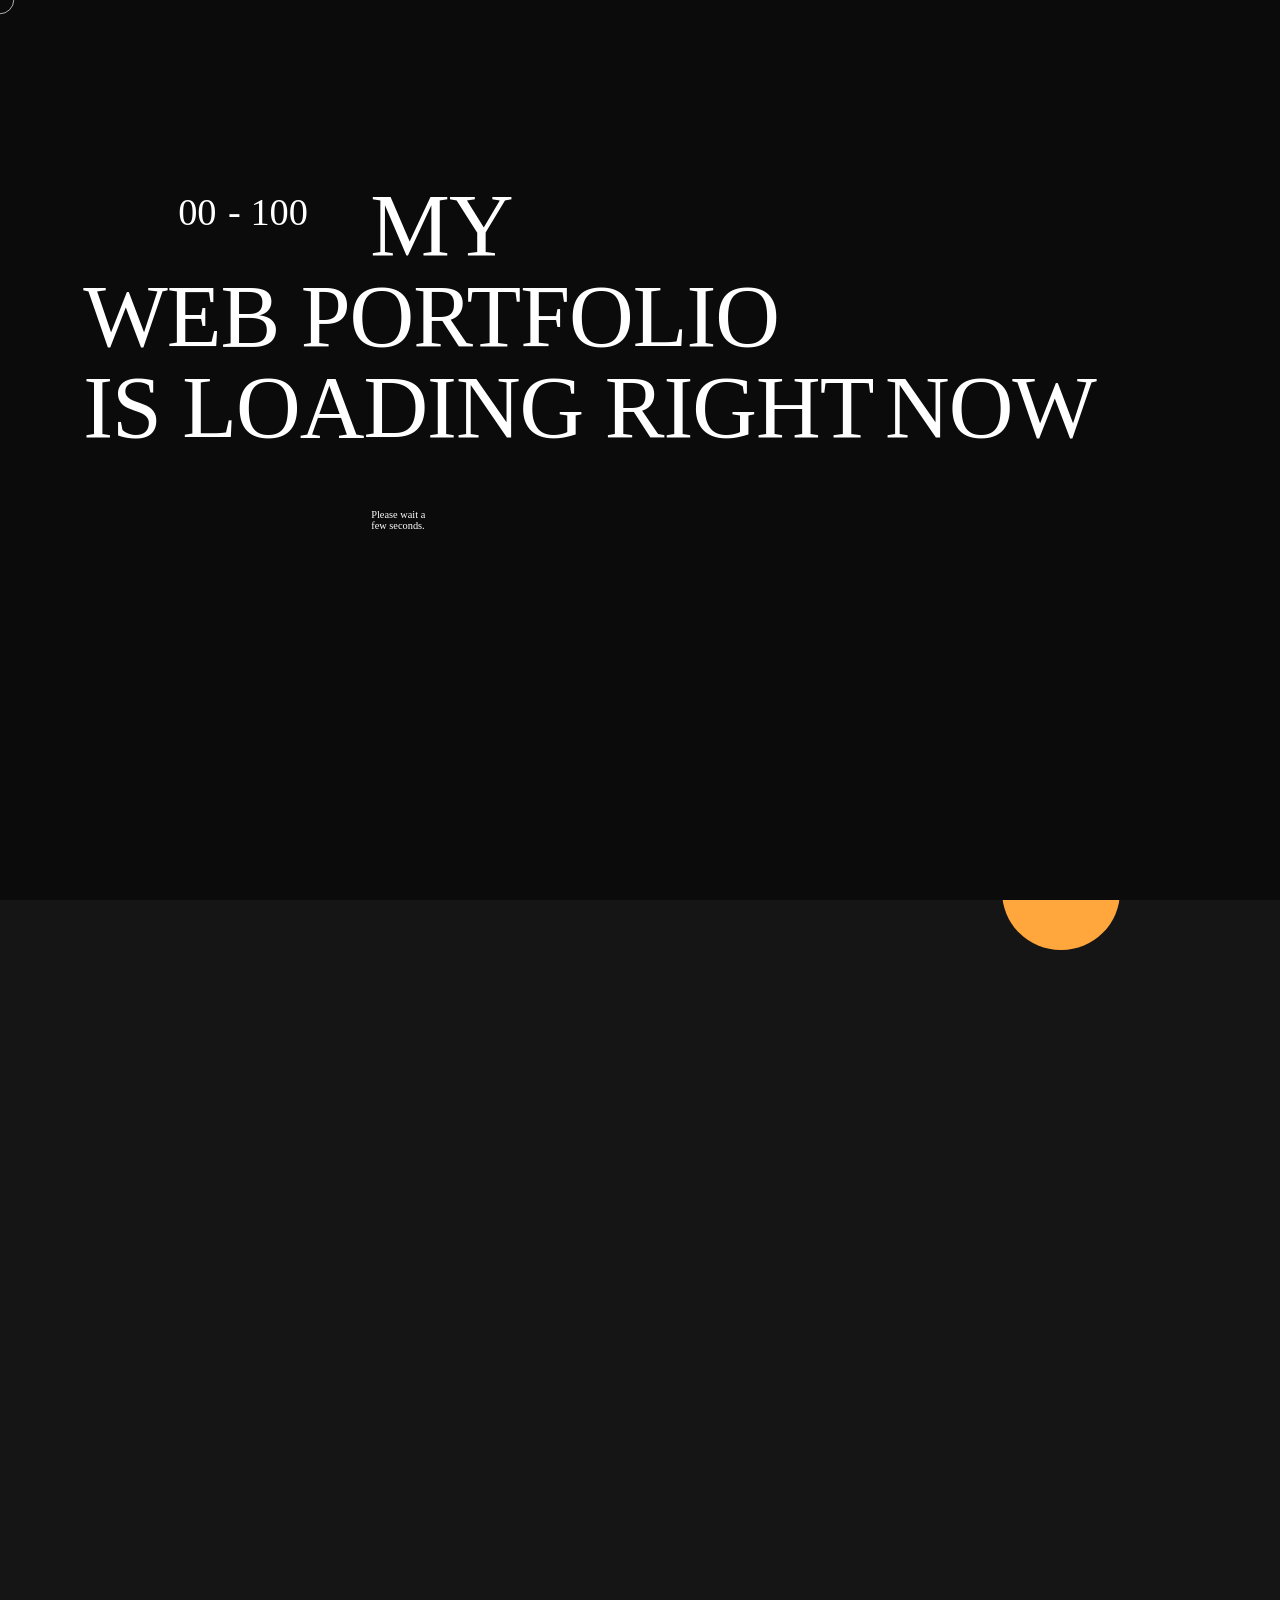
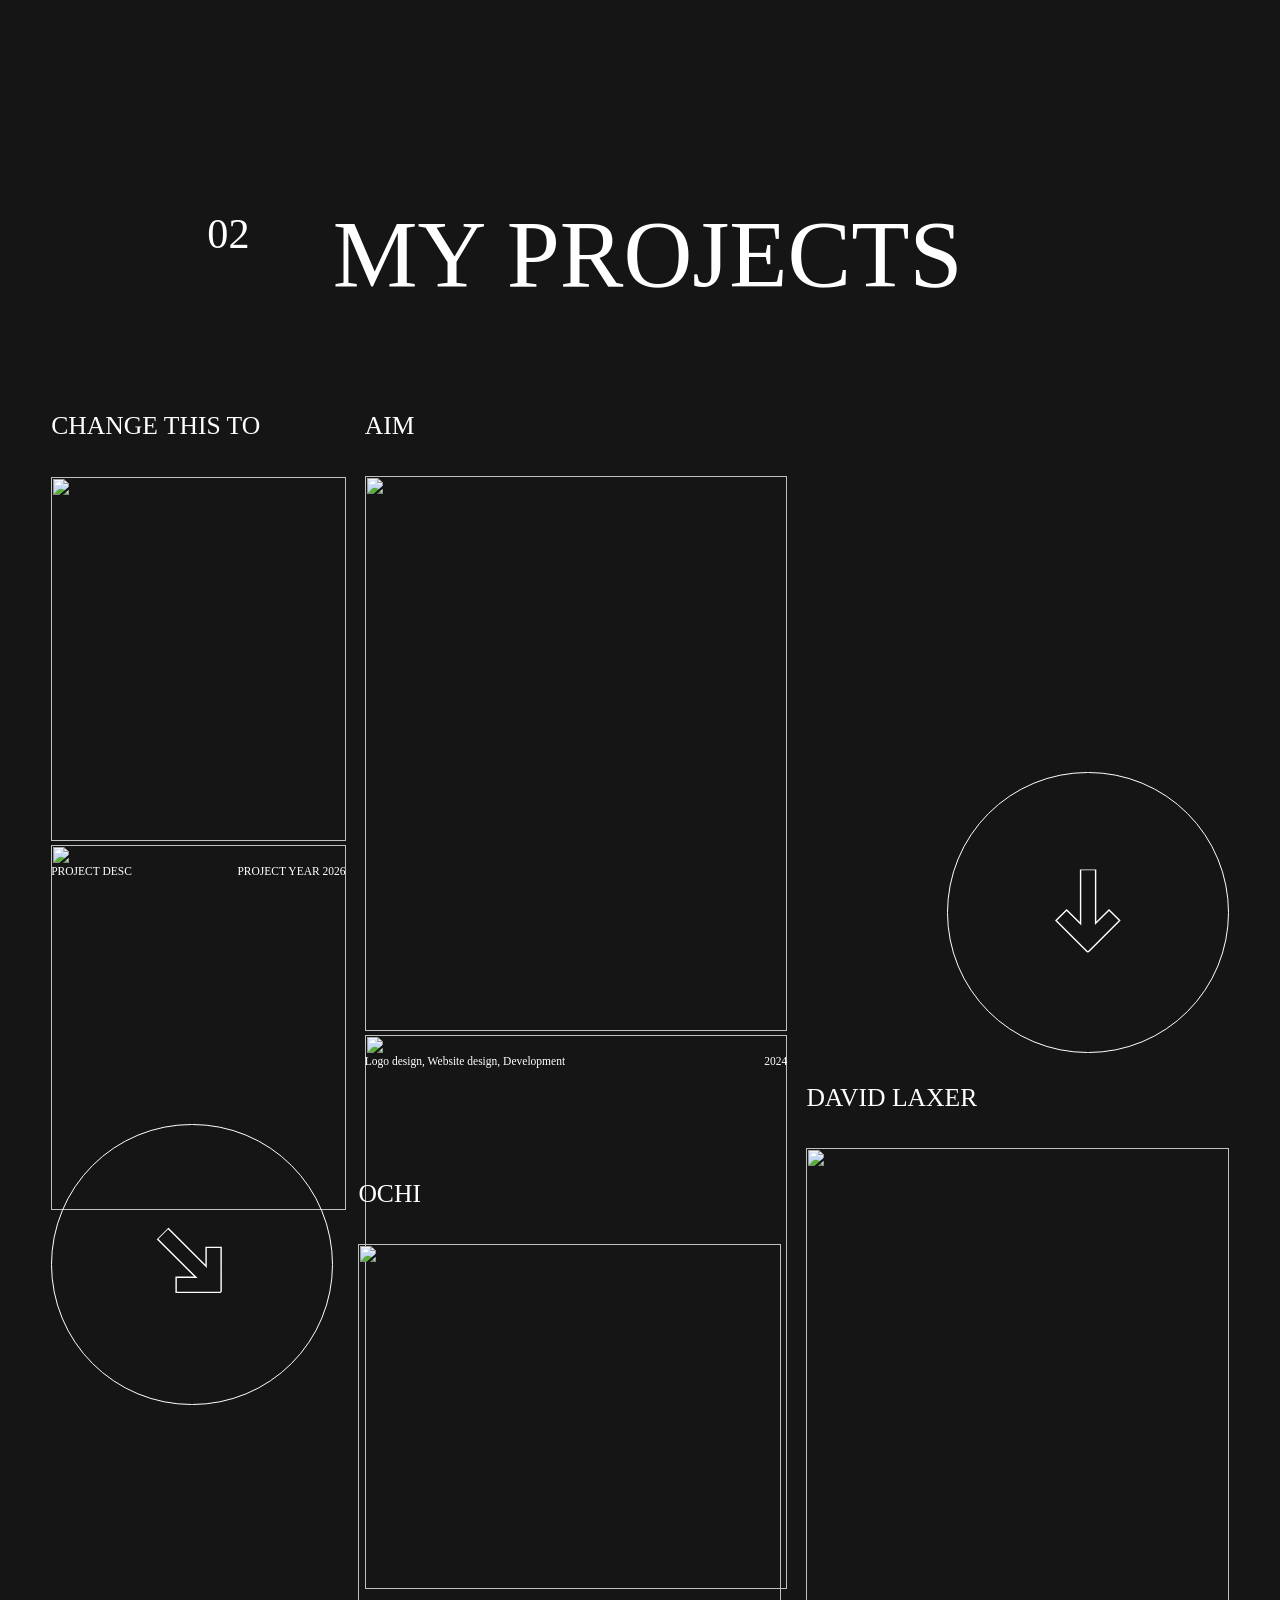
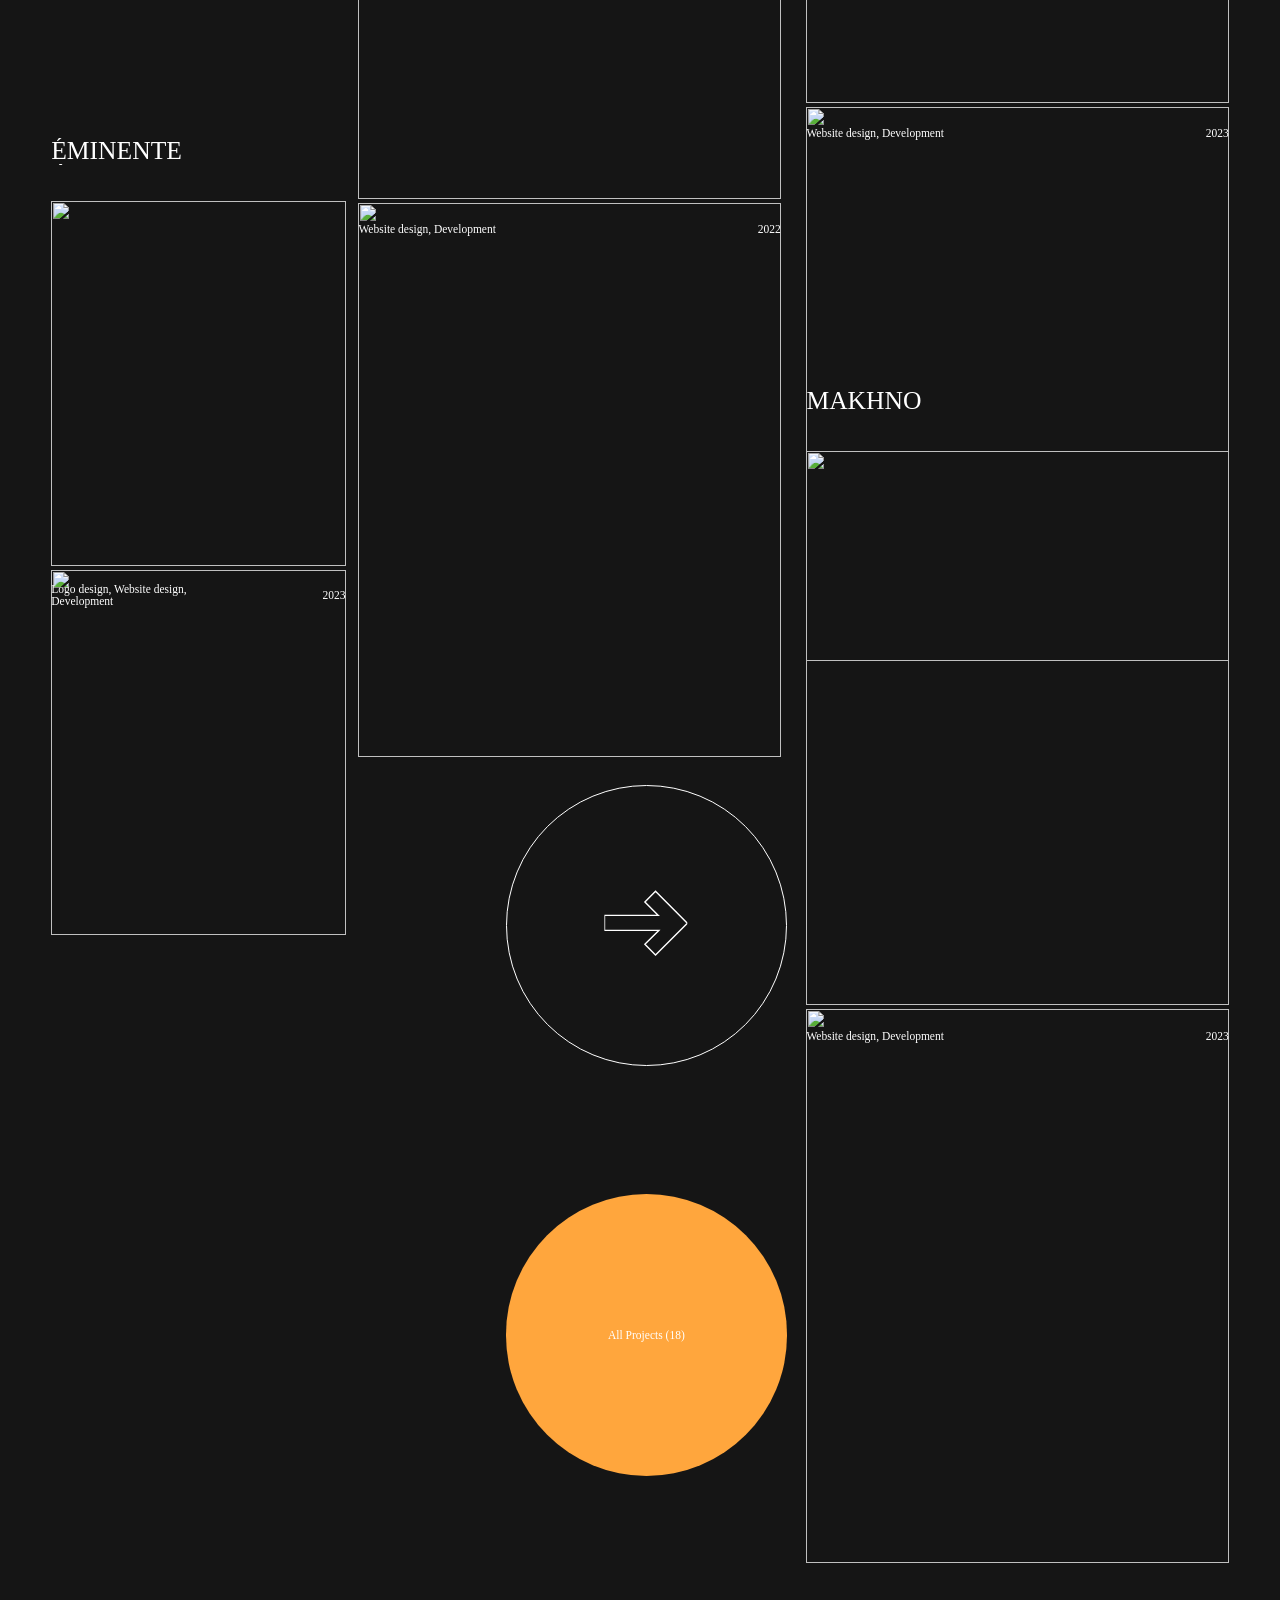
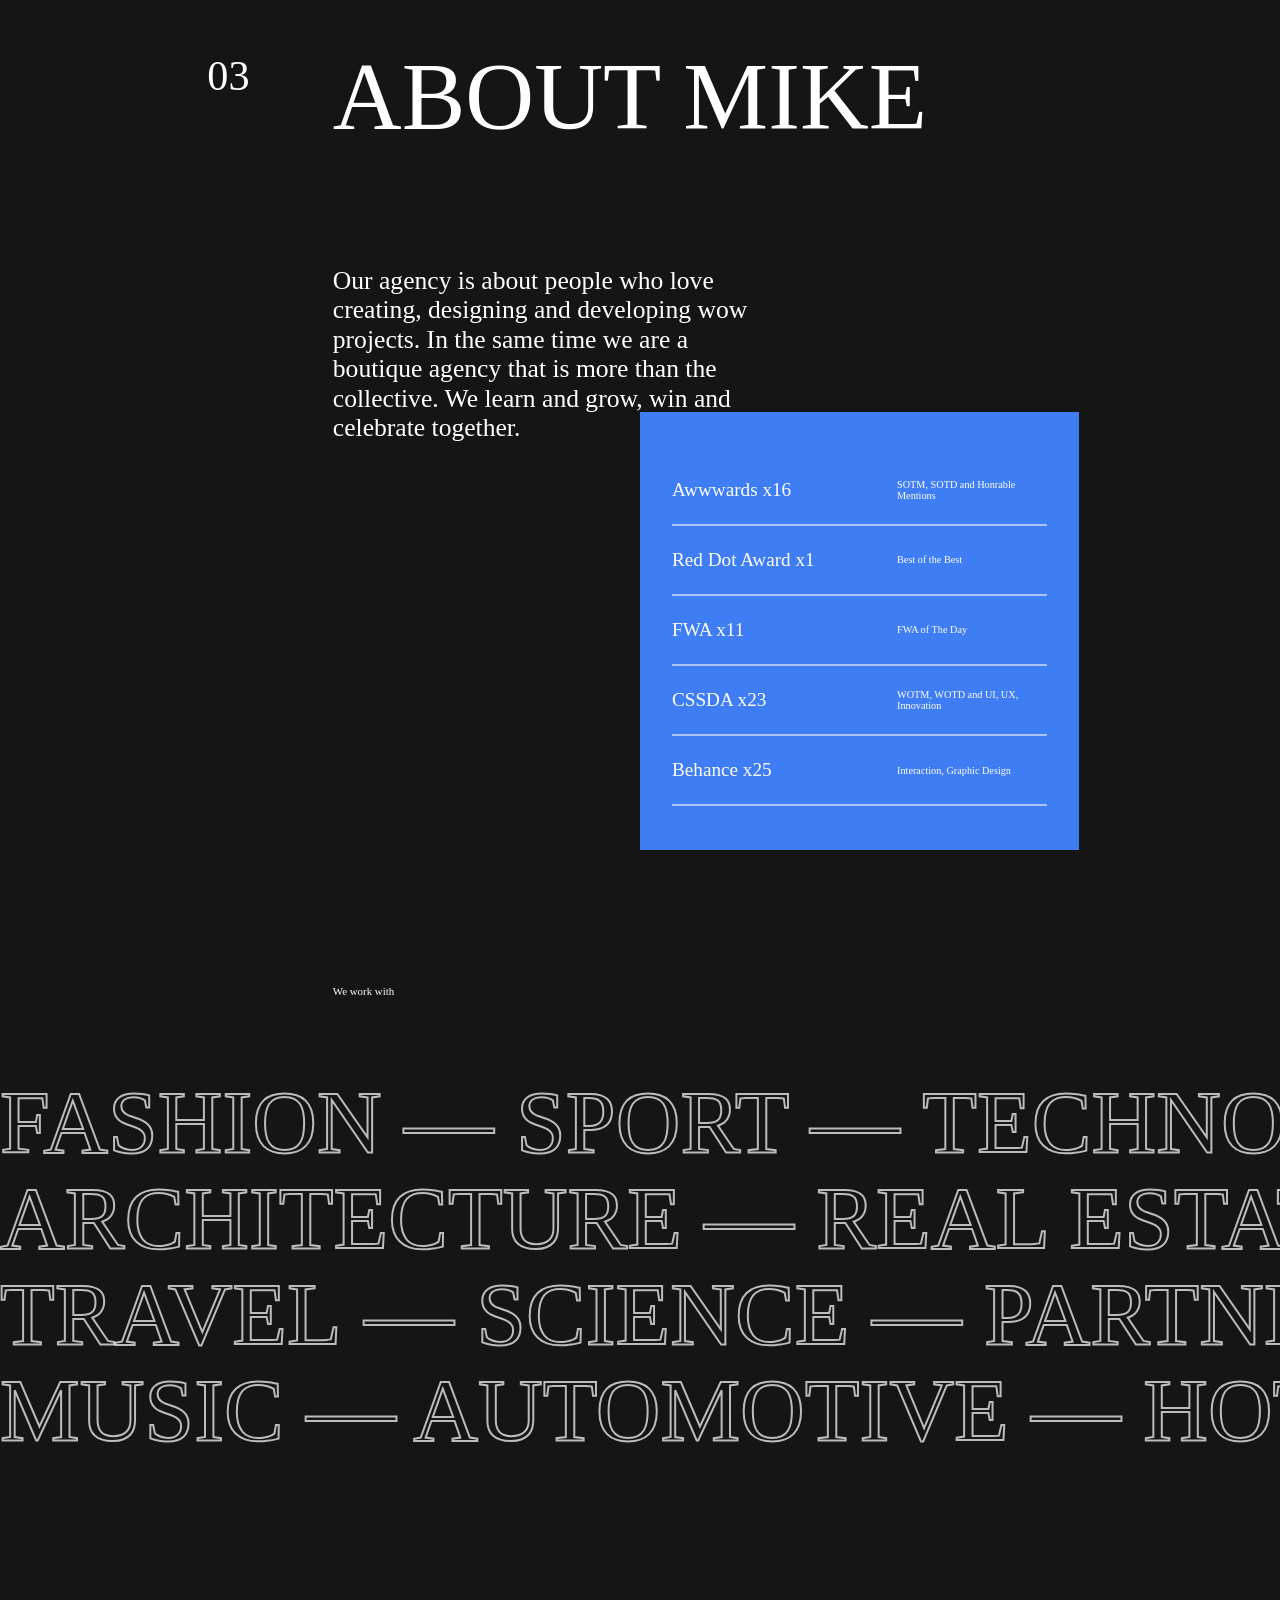
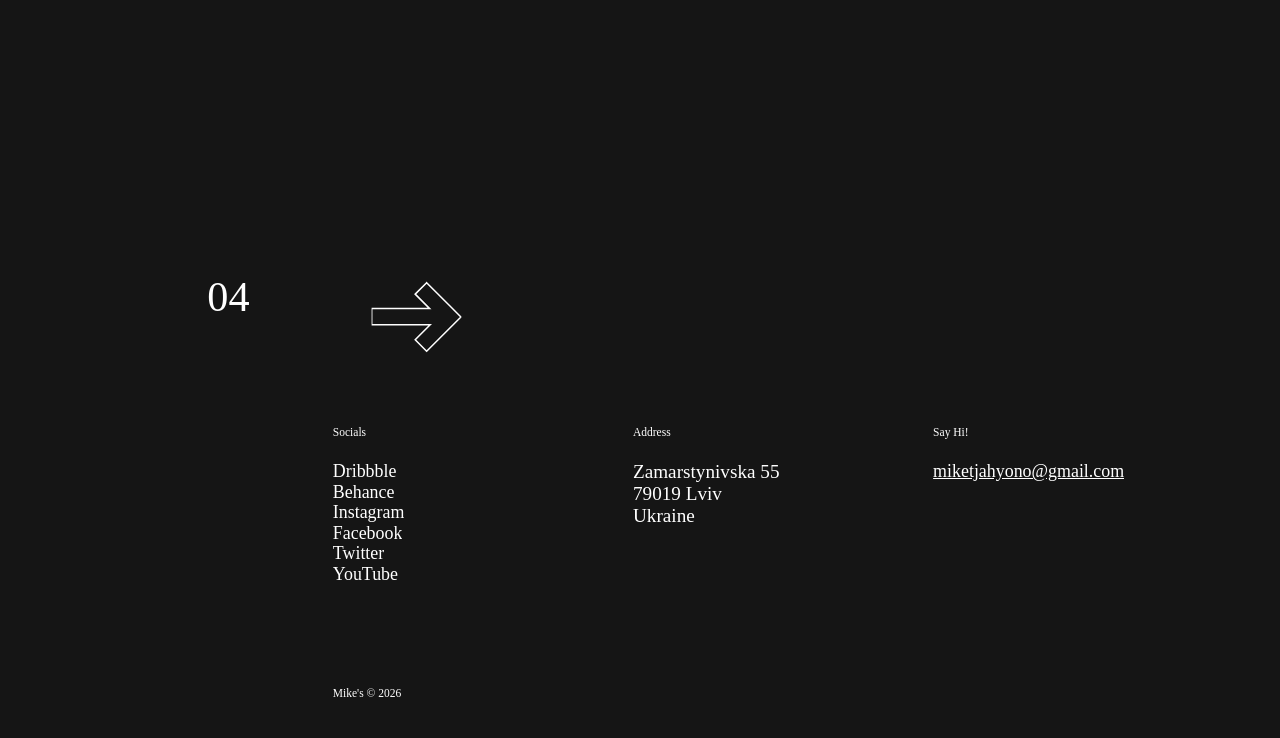
==== commit 430056f1: "changes in copyright, email, delete un use files" ====
--- a/index.html
+++ b/index.html
@@ -489,14 +489,14 @@
             <div class="footer-part connect-container">
               <h4>Say Hi!</h4>
               <div class="frame">
-                <span style="text-decoration: underline">info@obys.agency</span>
-                <span>info@obys.agency</span>
+                <span style="text-decoration: underline">miketjahyono@gmail.com</span>
+                <span>miketjahyono@gmail.com</span>
               </div>
             </div>
           </div>
 
           <div class="underline"></div>
-          <h4 id="copyright">Obys Agency ©️ 2024</h4>
+          <h4 id="copyright">Mike's ©️ 2026</h4>
         </div>
       </footer>
     </div>
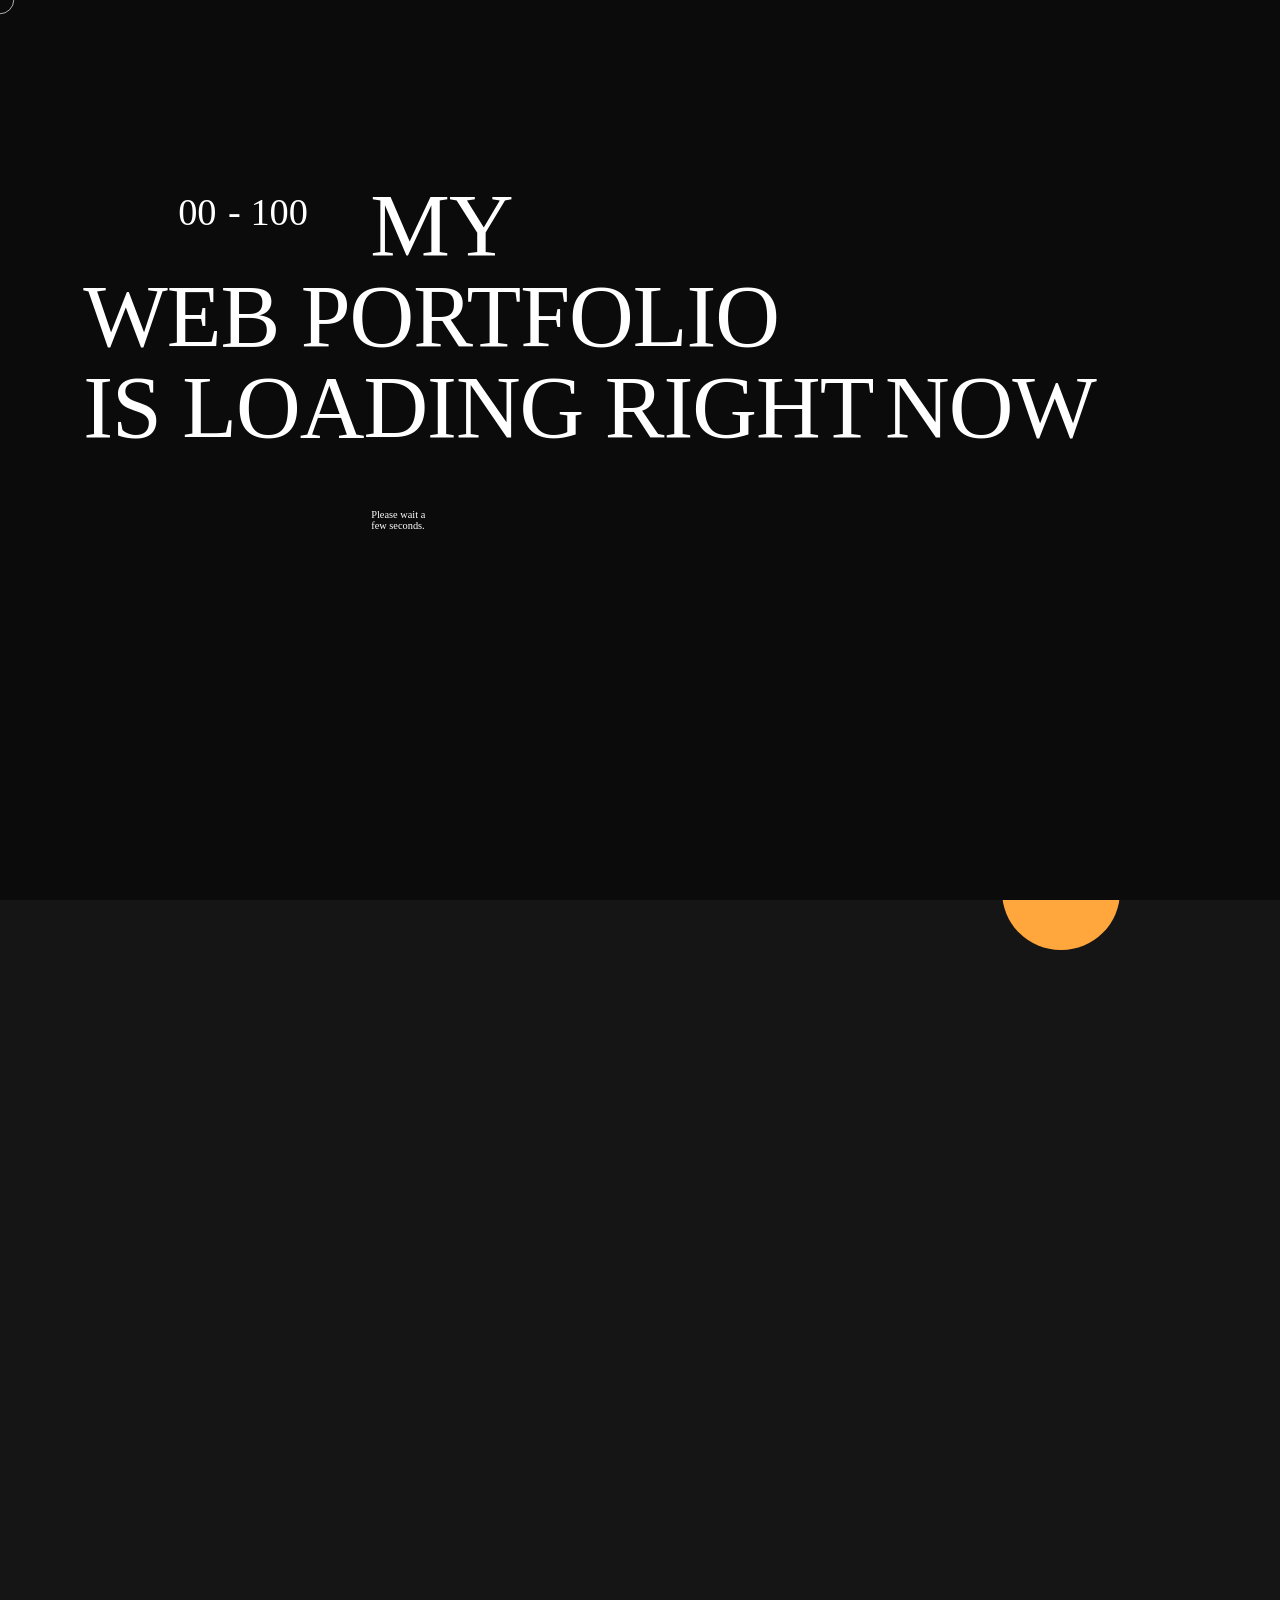
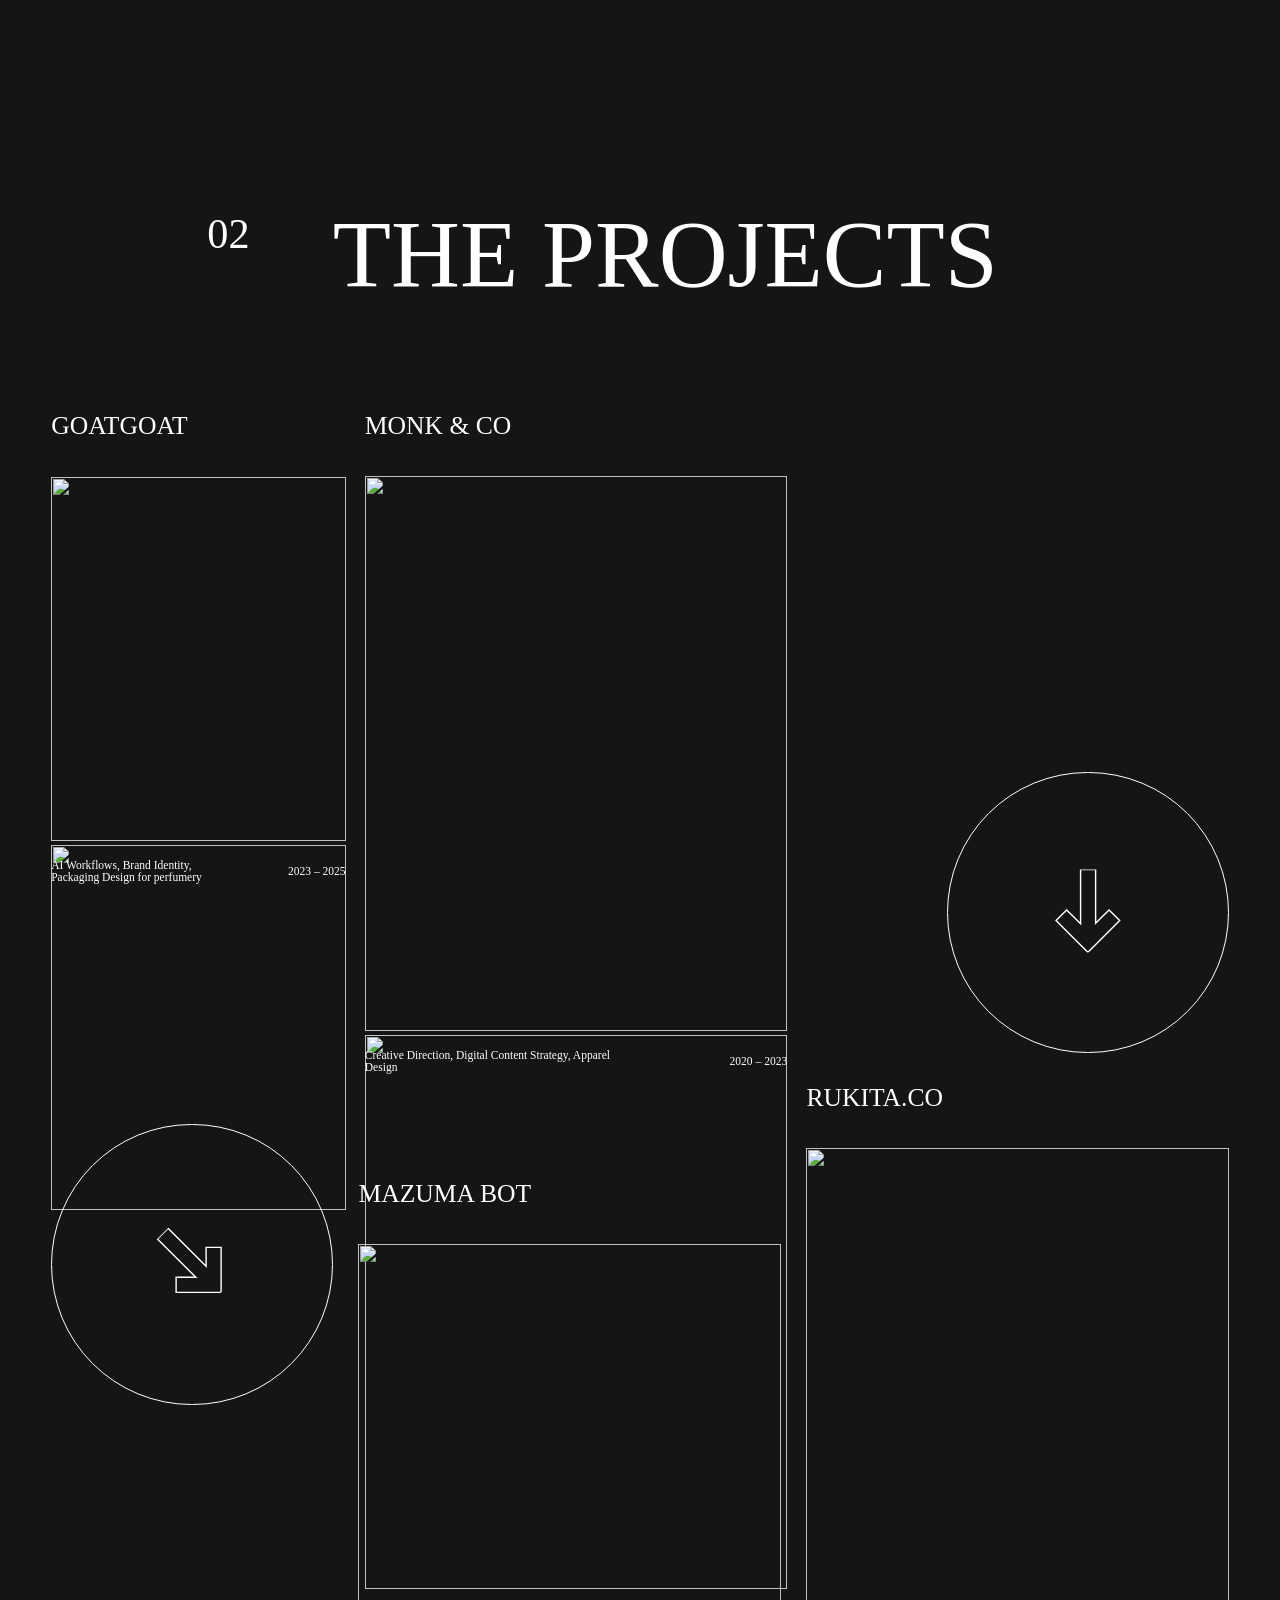
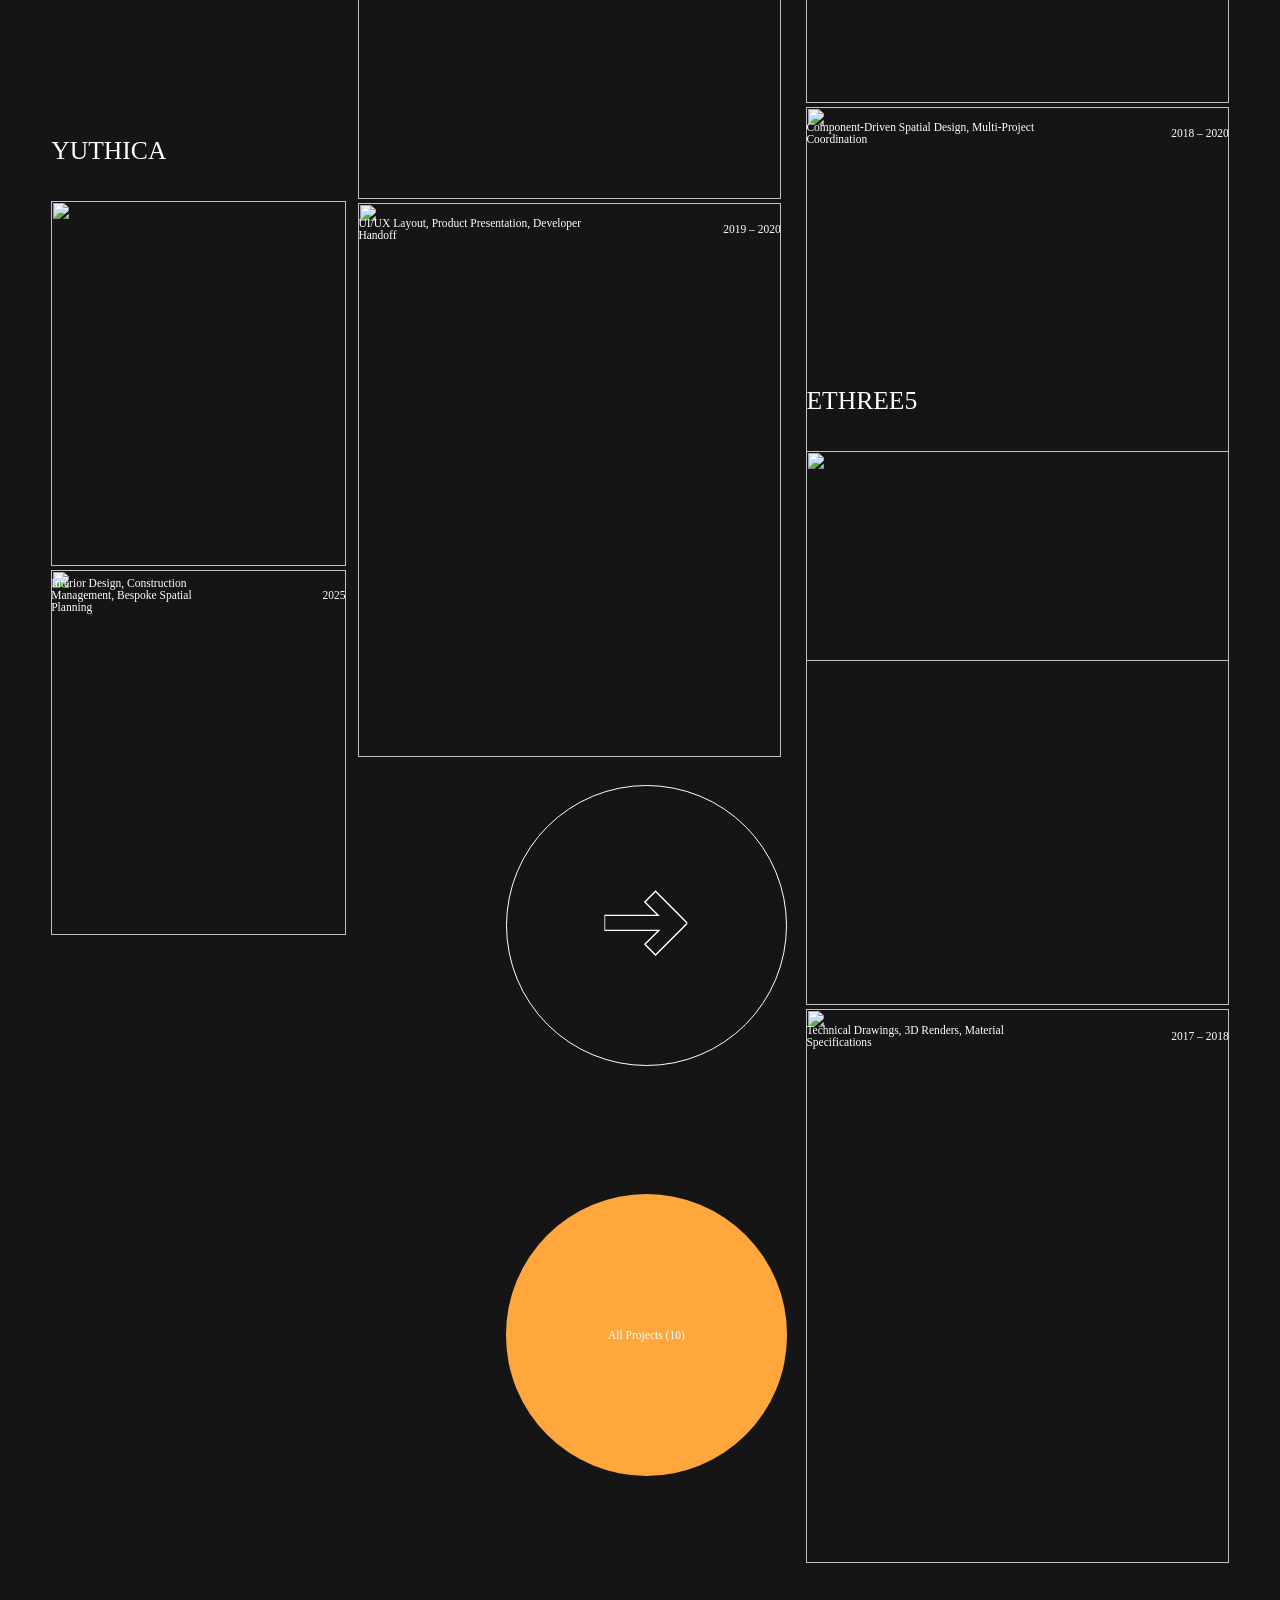
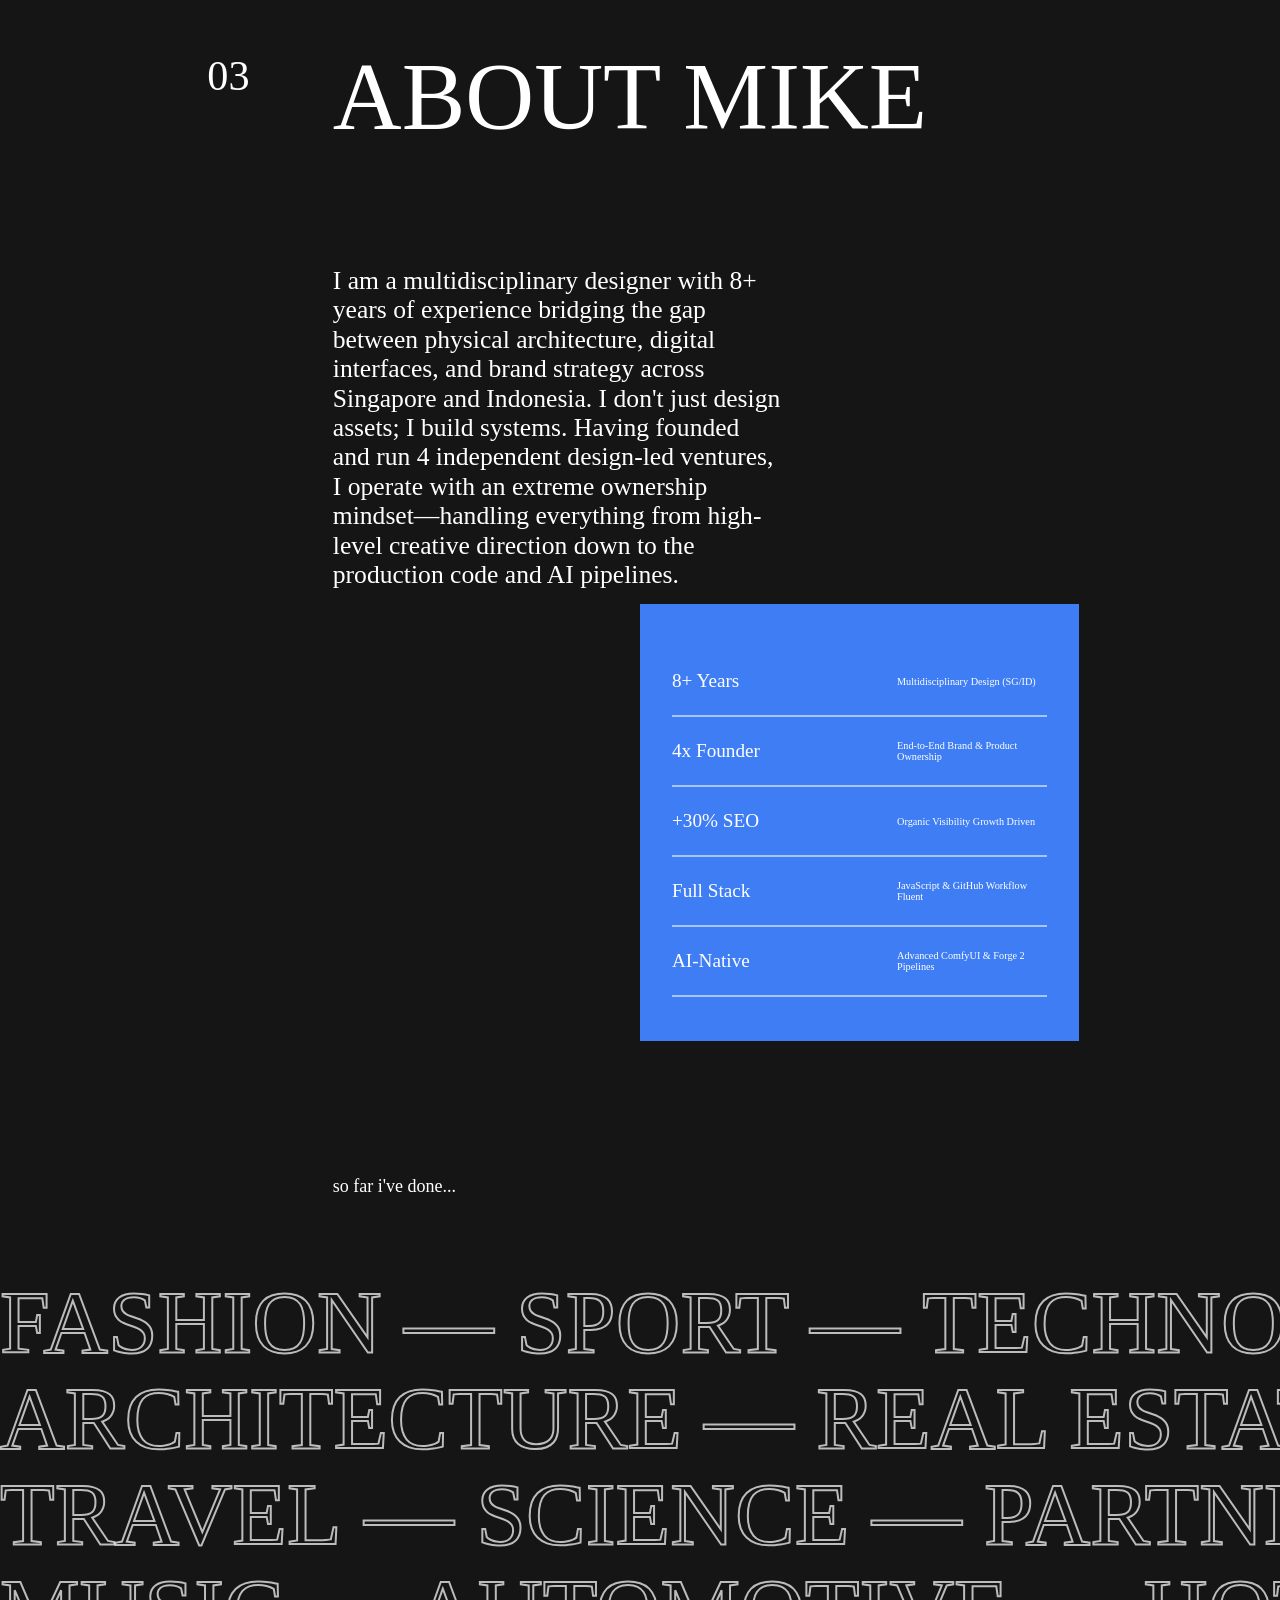
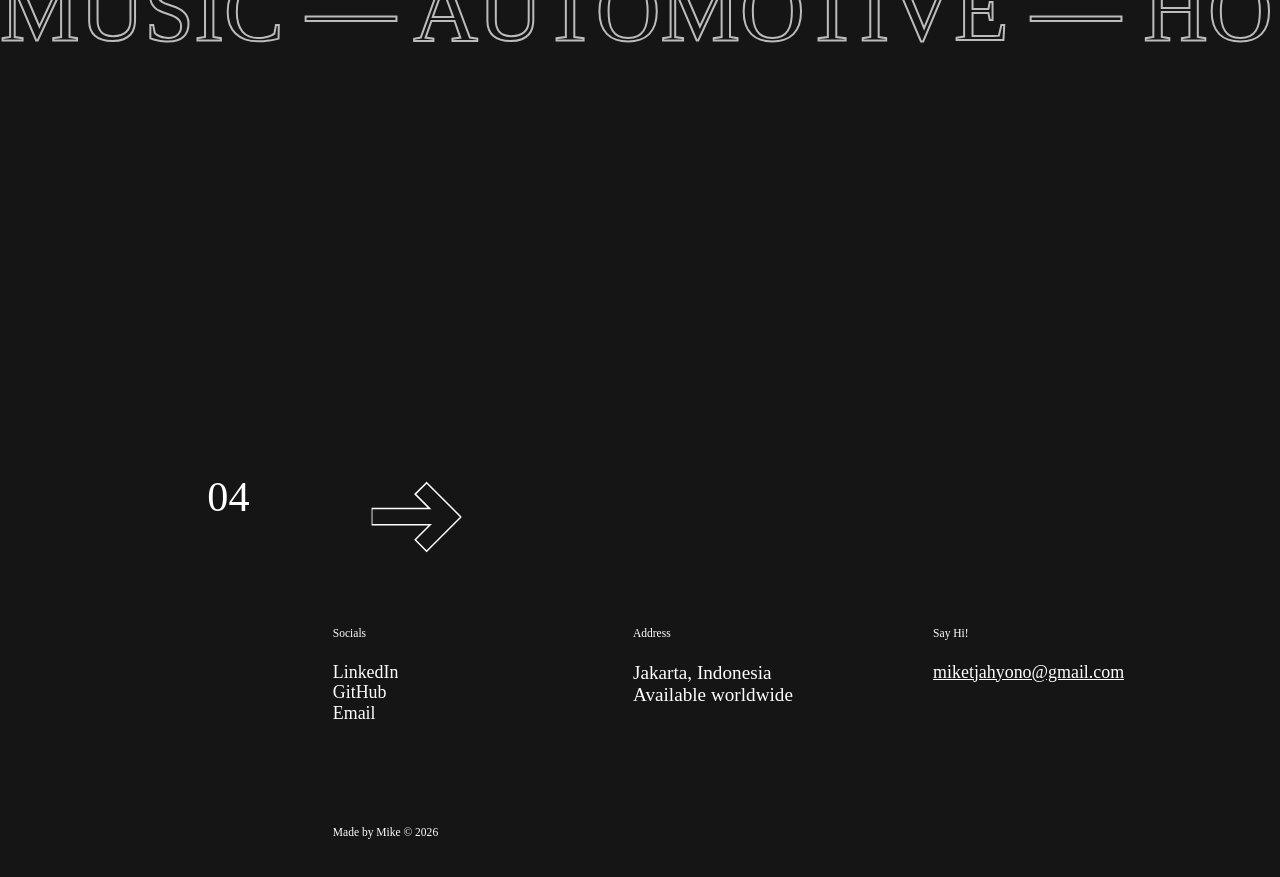
==== commit 48084764: "addition of new images, correction in social, correction in cursor, correction in loading hero page" ====
--- a/index.html
+++ b/index.html
@@ -3,7 +3,7 @@
   <head>
     <meta charset="UTF-8" />
     <meta name="viewport" content="width=device-width, initial-scale=1.0" />
-    <title>dnn</title>
+    <title>Made by Mike</title>
     <link
       rel="stylesheet"
       href="https://cdn.jsdelivr.net/npm/locomotive-scroll@3.5.4/dist/locomotive-scroll.css"
@@ -90,42 +90,42 @@
                   <rect x="10" width="2" height="2" fill="currentColor"></rect>
                 </svg>
               </div>
-            <a href="index.html" id="logo" class="logo-magnet">
-              <svg width="71" height="27" viewBox="0 0 71 27">
-                <path
-                  d="M0,13.66l.02-.23,1.24.02c.8.03,1.37.04,1.72.04s1-.01,1.94-.04l1.79-.02.02.23c-.85.36-1.53.89-2.01,1.58-.38.57-.63,1.3-.73,2.2-.04.42-.07.81-.07,1.14,0,1.78.04,3.34.11,4.69h.09c.65-1.09,1.26-2.19,1.83-3.3,1.13-2.18,2.18-4.27,3.14-6.3h.53c.35.63,1.05,2.21,2.1,4.75l1.04,2.49c.44,1.06.85,1.92,1.24,2.59h.09c.12-.6.2-1.31.24-2.1.06-.93.09-2.09.09-3.5s-.18-2.44-.55-3.03c-.35-.57-.86-.97-1.53-1.2l.02-.25,1.83.02c1.03.03,1.81.04,2.34.04l2.83-.04,1.7-.02.02.25c-.34.13-.62.3-.84.52s-.43.53-.64.95c-.18.35-.31.84-.4,1.49s-.16,1.47-.22,2.49c-.09,1.39-.13,2.69-.13,3.9v.37c0,.89.13,1.56.38,2.03.15.28.36.55.64.8.28.25.59.43.93.53l-.02.23c-.6-.03-1.62-.04-3.05-.04l-1.81.02c-.28.01-.61.02-.99.02-.12,0-.21-.01-.27-.04-.06-.03-.1-.08-.13-.15-.27-.51-.76-1.63-1.48-3.34l-.55-1.27-1.24-2.86-1.46,2.78c-.35.67-.6,1.16-.75,1.47-.35.67-.69,1.31-1.02,1.91-.32.6-.6,1.08-.82,1.43-.1.07-.27.1-.49.1l-1.37-.02c-.91-.03-1.67-.04-2.28-.04-1.43,0-2.42.01-2.96.04l-.02-.25c.72-.14,1.31-.38,1.77-.71.28-.19.52-.44.72-.74.2-.3.34-.61.43-.94.15-.53.22-1.12.22-1.78,0-1.27-.07-2.49-.2-3.65-.19-1.61-.57-2.81-1.13-3.61-.47-.64-1.11-1.19-1.92-1.64ZM3.6,15.05c-.06-.49-.15-.88-.29-1.16-.13.24-.22.64-.26,1.18-.15-.32-.36-.58-.63-.77-.27-.19-.57-.29-.9-.29.46.31.85.74,1.17,1.29.32.55.55,1.15.69,1.78.07-.6.26-1.19.57-1.76.31-.57.69-1,1.15-1.31-.34,0-.64.09-.9.28s-.46.44-.61.76ZM8.94,16.97c.39-.77.65-1.39.78-1.88-.34.41-.82,1.13-1.44,2.14s-1.28,2.19-1.99,3.51l-.42.79c-.16.3-.29.55-.4.77-.63,1.18-1.12,2.04-1.45,2.57-.33.53-.76,1.05-1.29,1.56.53-.28.97-.6,1.33-.96.35-.35.7-.81,1.05-1.38.35-.57.82-1.42,1.42-2.55l.42-.79.2-.39c.8-1.51,1.39-2.64,1.78-3.41ZM9.54,18.28c.29-.64.55-1.28.78-1.94-.56.66-1.02,1.3-1.38,1.93-.36.63-.8,1.47-1.31,2.51l-.4.81-.97,1.95c-.6,1.21-1.05,2.19-1.35,2.95.71-.82,1.22-1.49,1.54-2.01.32-.52.82-1.48,1.51-2.9l.4-.81c.5-1.03.9-1.86,1.18-2.5ZM10.45,19.28c.24-.56.41-1.01.53-1.36-.38.39-.69.76-.92,1.12-.23.36-.57.98-1.03,1.85l-.51.99-.57,1.1c-.47.89-.81,1.55-1.01,1.99-.2.44-.39.93-.56,1.47.62-.75,1.08-1.37,1.39-1.86.31-.49.81-1.45,1.5-2.85l.42-.83c.27-.51.52-1.05.75-1.61ZM15.15,14.67c-.21-.26-.53-.49-.96-.69.35.39.6.8.73,1.25.13.45.2,1.08.2,1.89,0,.5-.02,1.1-.07,1.8l-.02.5-.07,1.2c-.09,1.62-.13,2.81-.13,3.57,0,.53.02.94.06,1.25s.11.6.21.88c.12-.48.22-1.08.3-1.82.08-.73.16-2.03.23-3.88l.04-1.2c.03-.98.04-1.61.04-1.89,0-.77-.04-1.38-.12-1.82-.08-.44-.23-.79-.44-1.05ZM17.15,16.32c0-.8-.07-1.61-.22-2.43-.21.75-.34,1.43-.41,2.06-.07.62-.13,1.79-.19,3.49l-.04,1.2c-.07,1.8-.11,2.96-.11,3.46,0,.54.03.99.1,1.33.07.35.21.72.43,1.12.07-.8.13-1.61.17-2.44s.08-1.99.14-3.47l.04-1.2.04-1.2c.03-1.06.04-1.69.04-1.91ZM18.87,15.03c.13-.36.35-.71.64-1.04-.49.23-.85.53-1.08.9s-.4.88-.5,1.55c-.1.66-.17,1.66-.21,3l-.04,1.2c-.03,1.08-.04,1.78-.04,2.11,0,1.16.08,1.99.24,2.49.16.5.45.91.86,1.22-.18-.4-.31-.81-.39-1.25-.08-.43-.12-1.01-.12-1.75,0-.57.04-1.51.11-2.82l.07-1.2.04-.71c.06-1.11.11-1.91.15-2.4.04-.5.13-.92.26-1.28Z"
-                  fill="currentColor"
-                />
-                <path
-                  d="M23.88,13.66l.02-.23c1.77.04,3.21.06,4.33.06.69,0,1.81-.01,3.34-.04l1.04-.02.07.25c-.52.19-.9.47-1.15.83-.16.23-.29.46-.38.7-.09.23-.15.51-.2.85-.07.55-.11,2.19-.11,4.9,0,1.07.03,2.14.09,3.22.04.57.18,1.05.4,1.45.16.27.38.5.65.7.27.19.52.33.74.41l-.04.25c-1.12-.04-2.59-.06-4.4-.06-.6,0-1.48.01-2.63.04l-1.83.02-.02-.23c.77-.14,1.35-.52,1.75-1.12.25-.36.41-.9.46-1.61.06-.71.09-1.9.09-3.56,0-2.39-.05-3.89-.15-4.5-.09-.59-.36-1.13-.82-1.6-.25-.26-.66-.49-1.24-.7ZM26.85,14.89c-.23-.37-.61-.68-1.14-.91.34.36.58.75.73,1.16.15.41.24.93.26,1.55.03.62.04,1.66.04,3.13v.81c0,1.47-.02,2.51-.04,3.13-.03.62-.12,1.13-.26,1.55-.15.41-.39.79-.73,1.14.52-.26.89-.57,1.13-.94.24-.37.39-.9.46-1.6.07-.7.11-1.79.11-3.27v-.81c0-1.49-.04-2.59-.11-3.3-.07-.71-.22-1.25-.45-1.62ZM28.78,15.96c-.04-.64-.14-1.33-.3-2.08-.18.73-.28,1.42-.32,2.07s-.06,1.93-.06,3.86v.81c0,1.93.02,3.22.06,3.85s.14,1.32.32,2.06c.16-.73.26-1.42.3-2.06s.06-1.92.06-3.85v-.81c0-1.93-.02-3.21-.06-3.85ZM30.46,15.14c.13-.41.33-.8.63-1.16-.49.23-.84.54-1.05.92-.21.38-.35.92-.42,1.63-.07.71-.1,1.8-.1,3.28v.81c0,1.47.04,2.56.11,3.26.07.71.22,1.25.43,1.61.21.37.56.68,1.03.94-.29-.35-.5-.73-.63-1.14-.12-.41-.2-.93-.23-1.55-.03-.62-.04-1.66-.04-3.13v-.81c0-1.47.01-2.51.04-3.13.03-.62.11-1.13.23-1.55Z"
-                  fill="currentColor"
-                />
-                <path
-                  d="M49.05,13.46c.55-.14,1.28-.21,2.21-.21.77,0,1.49.05,2.17.14.68.1,1.25.22,1.72.36l-.04.25c-.15-.03-.28-.04-.4-.04-.56.23-1.16.58-1.79,1.04-.5.36-1.08.88-1.74,1.56-.31.33-.63.7-.97,1.08-.34.39-.58.66-.71.81-.75.9-1.38,1.58-1.88,2.04s-1.07.8-1.7,1.03l1.13,1.02c.19.17.41.36.65.59.24.23.51.46.81.71.93.78,1.8,1.43,2.63,1.93.81.49,1.49.81,2.03.97l-.02.23c-.47,0-.88,0-1.24-.02l-2.7-.02c-1.58,0-2.89.01-3.96.04l-.02-.23c.44-.13.81-.36,1.11-.7.27-.31.4-.7.4-1.18,0-.42-.11-.89-.33-1.4s-.57-1-1.06-1.48-1.03-.91-1.64-1.31c-.35-.23-.73-.44-1.13-.64v.58c0,1.39.02,2.4.04,3.01.03.62.1,1.09.2,1.43.12.37.29.69.52.94.23.25.56.5.98.74l-.02.23c-1.56-.03-3.01-.04-4.33-.04l-2.59.02c-.47.01-1.08.02-1.83.02l-.02-.23c.71-.13,1.27-.47,1.68-1.02.28-.37.45-.93.52-1.66.07-.73.1-1.94.1-3.61,0-2.48-.06-4.02-.18-4.6-.06-.3-.17-.59-.33-.89-.16-.3-.35-.53-.58-.71-.31-.25-.68-.44-1.13-.6l.02-.23c1.18.03,2.62.04,4.33.04,1.5,0,2.98-.01,4.42-.04l.02.25c-.31.12-.56.25-.74.4-.18.15-.36.35-.52.61-.22.36-.37.82-.45,1.38-.08.56-.12,1.41-.12,2.54v.6c.16.13.35.24.55.35l1.41-2.16c.81-1.24,1.6-2.16,2.36-2.78.68-.57,1.39-.95,2.14-1.14ZM38.59,14.89c-.23-.37-.61-.68-1.14-.91.34.36.58.75.73,1.16.15.41.24.93.27,1.55.03.62.04,1.66.04,3.13v.81c0,1.47-.01,2.51-.04,3.13-.03.62-.12,1.13-.27,1.55-.15.41-.39.79-.73,1.14.52-.26.89-.57,1.13-.94.24-.37.39-.9.46-1.6.07-.7.11-1.79.11-3.27v-.81c0-1.49-.04-2.59-.11-3.3s-.22-1.25-.45-1.62ZM40.51,15.96c-.04-.64-.14-1.33-.3-2.08-.18.73-.28,1.42-.32,2.07s-.05,1.93-.05,3.86v.81c0,1.93.02,3.22.05,3.85s.14,1.32.32,2.06c.16-.73.26-1.42.3-2.06.04-.64.06-1.92.06-3.85v-.81c0-1.93-.02-3.21-.06-3.85ZM42.19,15.09c.12-.42.33-.79.63-1.11-.47.21-.82.5-1.04.87-.22.37-.36.92-.43,1.64-.07.72-.1,1.83-.1,3.32v.81c0,1.44.04,2.52.12,3.24.08.72.23,1.26.44,1.63.21.37.55.68,1.01.94-.29-.35-.5-.73-.62-1.14s-.2-.94-.23-1.59c-.04-.65-.05-1.68-.05-3.08v-.81c0-1.47.01-2.52.04-3.15.03-.63.11-1.16.23-1.57ZM48.04,15.11c.5-.49,1.01-.89,1.52-1.19-.72.19-1.4.52-2.02.99-.63.46-1.28,1.2-1.96,2.22l-.15.23c-.46.68-.93,1.47-1.41,2.38.57-.4,1.24-1.11,1.99-2.14l.2-.27c.72-.98,1.33-1.72,1.84-2.21ZM49.57,15.42c.61-.61,1.3-1.16,2.07-1.63-.81.17-1.63.58-2.46,1.24s-1.64,1.52-2.42,2.59l-.84,1.14c-.53.71-.9,1.31-1.11,1.8.34-.19.66-.42.97-.7s.57-.54.77-.81l.88-1.14c.81-1.04,1.52-1.87,2.13-2.48ZM51.37,15.51c.77-.69,1.5-1.23,2.21-1.6-.82.12-1.75.58-2.77,1.39s-1.95,1.76-2.77,2.86l-1.02,1.33-.44.54c-.13.15-.38.46-.73.93.83-.49,1.41-.93,1.75-1.33l1.24-1.45c.93-1.08,1.77-1.97,2.54-2.67ZM51.35,26.52c-1.58-.81-3.02-1.89-4.33-3.24.21.53.31,1.05.31,1.56,0,.73-.23,1.28-.69,1.64.4,0,.71-.1.93-.31.22-.21.33-.5.33-.87.37.62.7,1.05.99,1.29,0-.23-.02-.45-.07-.65-.04-.2-.14-.44-.29-.72.38.37.83.68,1.35.91.52.23,1,.36,1.46.39Z"
-                  fill="currentColor"
-                />
-                <path
-                  d="M57.01,13.66l.02-.23c1.24.03,2.7.04,4.4.04,1.3,0,2.32,0,3.07-.02l4.04-.02c.87,0,1.41.01,1.64.04.09.33.24,1.08.44,2.24.16,1,.29,1.71.38,2.11l-.29.06c-.69-.99-1.54-1.83-2.54-2.53-.88-.62-1.86-1.08-2.92-1.37-.34.03-.62.17-.84.44-.26.34-.42.97-.46,1.91-.03.75-.04,1.92-.04,3.51v.23c.13.03.31.04.53.04.31,0,.6-.03.88-.08.68-.13,1.25-.38,1.72-.75.19-.15.39-.35.59-.59s.36-.46.48-.67l.29.04c-.03.45-.04,1.19-.04,2.22,0,.91.04,1.72.13,2.41l-.29.04c-.12-.23-.29-.48-.52-.75s-.46-.49-.7-.66c-.5-.36-1.05-.57-1.63-.62-.27-.03-.67-.04-1.22-.04h-.22v.27c0,2.54.09,4.34.26,5.41.18.08.41.12.69.12.96-.25,1.86-.7,2.72-1.35.84-.63,1.6-1.37,2.28-2.22l.29.06c-.1.81-.18,1.55-.24,2.22,0,.08-.02.3-.04.67-.03.37-.08.73-.15,1.09-.52.04-1.21.06-2.08.06-.74,0-1.36,0-1.86-.02l-4.6-.02c-2.39,0-3.87.01-4.44.04l-.02-.23c.16-.01.34-.05.54-.1s.37-.12.52-.19c.37-.19.67-.48.91-.85.28-.44.44-1.08.49-1.91.04-.93.07-2.12.07-3.57v-.99c0-.79-.03-1.55-.09-2.3-.07-1.03-.29-1.77-.64-2.22-.19-.23-.43-.43-.71-.61-.28-.17-.54-.29-.77-.36ZM59.96,14.89c-.23-.37-.61-.68-1.14-.91.34.36.58.75.73,1.16.15.41.24.93.27,1.55.03.62.04,1.66.04,3.13v.81c0,1.47-.01,2.51-.04,3.13-.03.62-.12,1.13-.27,1.55-.15.41-.39.79-.73,1.14.52-.26.89-.57,1.13-.94.24-.37.39-.9.46-1.6.07-.7.11-1.79.11-3.27v-.81c0-1.49-.04-2.59-.11-3.3s-.22-1.25-.45-1.62ZM61.88,15.96c-.04-.64-.14-1.33-.3-2.08-.18.73-.28,1.42-.32,2.07-.04.64-.06,1.93-.06,3.86v.81c0,1.93.02,3.22.06,3.85.04.64.14,1.32.32,2.06.16-.73.26-1.42.3-2.06.04-.64.05-1.92.05-3.85v-.81c0-1.93-.02-3.21-.05-3.85ZM63.48,14.96c.09-.42.24-.74.46-.97-.41.15-.71.42-.89.8-.18.38-.3.93-.35,1.65-.05.72-.08,1.85-.08,3.38v.81c0,1.38.03,2.44.09,3.18s.15,1.3.28,1.67c.12.37.3.7.54.97-.1-.53-.17-1.16-.2-1.9-.03-.74-.04-2.04-.04-3.91v-.81c0-1.49.01-2.57.03-3.23.02-.66.08-1.2.17-1.62ZM67.72,19.65c.14-.2.21-.42.21-.67-.24.35-.55.64-.95.88-.4.24-.82.4-1.26.49.44.08.86.23,1.26.45.4.23.71.51.95.86,0-.48-.24-.84-.73-1.1.35-.04.63-.11.82-.21-.19-.1-.47-.17-.84-.21.22-.13.4-.29.54-.49ZM69.04,25.06c.32-.34.5-.69.56-1.05-.54.59-1.12,1.09-1.72,1.49-.74.5-1.41.86-2.01,1.06h1.72c.77,0,1.33,0,1.68-.02-.21-.18-.65-.27-1.33-.27.6-.17,1.08-.38,1.41-.64-.56.05-1.07.15-1.52.31.49-.25.89-.54,1.2-.88ZM69.72,13.91c-.69-.01-1.78-.02-3.25-.02.68.24,1.35.6,2.01,1.06.57.39,1.15.88,1.72,1.47-.09-.35-.29-.7-.61-1.04-.32-.35-.7-.64-1.16-.87.1.03.32.09.65.18.33.1.62.16.87.18-.26-.26-.74-.49-1.41-.7.56,0,.95-.09,1.17-.27Z"
-                  fill="currentColor"
-                />
-                <path
-                  d="M1.92,11.7c.56-.8.94-2,1.13-3.61.13-1.16.2-2.38.2-3.65,0-.66-.07-1.25-.22-1.78-.09-.32-.23-.63-.43-.94-.2-.3-.44-.55-.72-.74C1.42.65.83.41.11.27L.13.02c.55.03,1.53.04,2.96.04.6,0,1.36-.01,2.28-.04l1.37-.02c.22,0,.38.03.49.1.22.35.49.82.82,1.43.32.61.66,1.24,1.02,1.91.15.31.4.8.75,1.47l1.46,2.78,1.24-2.86.55-1.27c.72-1.71,1.22-2.83,1.48-3.34.03-.08.07-.13.13-.15s.15-.04.27-.04c.38,0,.71,0,.99.02l1.81.02c1.43,0,2.45-.01,3.05-.04l.02.23c-.34.1-.65.28-.93.53-.28.25-.49.52-.64.8-.25.46-.38,1.14-.38,2.03v.37c0,1.21.04,2.51.13,3.9.06,1.02.13,1.85.22,2.49s.22,1.14.4,1.49c.21.41.42.73.64.95s.5.39.84.52l-.02.25-1.7-.02-2.83-.04c-.53,0-1.31.01-2.34.04l-1.83.02-.02-.25c.66-.23,1.17-.63,1.53-1.2.37-.59.55-1.6.55-3.03s-.03-2.57-.09-3.5c-.04-.8-.13-1.5-.24-2.1h-.09c-.38.67-.8,1.53-1.24,2.59l-1.04,2.49c-1.05,2.54-1.75,4.12-2.1,4.75h-.53c-.96-2.02-2-4.12-3.14-6.3-.57-1.11-1.19-2.21-1.83-3.3h-.09c-.07,1.35-.11,2.92-.11,4.69,0,.33.02.71.07,1.14.1.9.35,1.64.73,2.2.49.7,1.16,1.22,2.01,1.58l-.02.23-1.79-.02c-.94-.03-1.59-.04-1.94-.04s-.93.01-1.72.04l-1.24.02-.02-.23c.81-.45,1.45-1,1.92-1.64ZM4.21,12.72c.26.19.56.28.9.28-.46-.31-.84-.75-1.15-1.31s-.5-1.15-.57-1.76c-.13.63-.36,1.22-.69,1.78-.32.55-.71.99-1.17,1.29.32,0,.62-.1.9-.29.27-.19.48-.45.63-.77.04.54.13.93.26,1.18.13-.28.23-.67.29-1.16.15.32.35.58.61.76ZM7.16,6.62l-.2-.39-.42-.79c-.6-1.13-1.08-1.98-1.42-2.55-.35-.57-.7-1.03-1.05-1.38-.35-.35-.8-.67-1.33-.96.53.51.96,1.04,1.29,1.56.33.53.81,1.38,1.45,2.57.1.22.24.48.4.77l.42.79c.71,1.33,1.37,2.5,1.99,3.51s1.1,1.73,1.44,2.14c-.13-.49-.39-1.12-.78-1.88-.39-.77-.98-1.9-1.78-3.41ZM8.35,6.22l-.4-.81c-.69-1.42-1.2-2.38-1.51-2.9-.32-.51-1.2-1.18-1.54-2.01.29.76.74,1.74,1.35,2.95l.97,1.95.4.81c.52,1.04.95,1.88,1.31,2.51.36.63.82,1.27,1.38,1.93-.24-.66-.5-1.3-.78-1.94-.29-.64-.68-1.47-1.18-2.5ZM9.7,6.1l-.42-.83c-.69-1.4-1.19-2.35-1.5-2.85-.31-.5-.77-1.12-1.39-1.86.18.54.37,1.03.56,1.47.2.44.53,1.1,1.01,1.99l.57,1.1.51.99c.46.88.8,1.49,1.03,1.85.23.36.53.73.92,1.12-.12-.35-.29-.8-.53-1.36-.24-.56-.49-1.1-.75-1.61ZM15.59,11.28c.08-.44.12-1.04.12-1.82,0-.28-.02-.91-.04-1.89l-.04-1.2c-.07-1.85-.15-3.15-.23-3.88-.08-.73-.18-1.34-.3-1.82-.1.28-.17.58-.21.88s-.06.72-.06,1.25c0,.76.04,1.95.13,3.57l.07,1.2.02.5c.04.7.07,1.29.07,1.8,0,.81-.07,1.44-.2,1.89-.13.45-.38.87-.73,1.26.43-.19.75-.42.96-.69s.36-.62.44-1.05ZM17.11,8.77l-.04-1.2-.04-1.2c-.06-1.48-.11-2.64-.14-3.47s-.09-1.64-.17-2.44c-.22.4-.36.77-.43,1.12-.07.35-.1.79-.1,1.33,0,.5.04,1.65.11,3.46l.04,1.2c.06,1.7.12,2.86.19,3.49.07.62.2,1.31.41,2.06.15-.82.22-1.63.22-2.43,0-.22-.01-.86-.04-1.91ZM18.61,10.69c-.04-.5-.1-1.3-.15-2.4l-.04-.71-.07-1.2c-.07-1.31-.11-2.25-.11-2.82,0-.73.04-1.32.12-1.75s.21-.85.39-1.25c-.41.31-.7.71-.86,1.22-.16.5-.24,1.33-.24,2.49,0,.32.02,1.02.04,2.11l.04,1.2c.04,1.34.11,2.34.21,3,.1.66.26,1.18.5,1.55s.6.67,1.08.9c-.29-.33-.51-.68-.64-1.04-.13-.36-.22-.79-.26-1.28Z"
-                  fill="currentColor"
-                />
-                <path
-                  d="M25.12,12.65c.46-.48.73-1.01.82-1.6.1-.61.15-2.11.15-4.5,0-1.66-.03-2.85-.09-3.56s-.21-1.25-.46-1.61c-.4-.6-.98-.98-1.75-1.12l.02-.23,1.83.02c1.15.03,2.03.04,2.63.04,1.81,0,3.28-.02,4.4-.06l.04.25c-.22.08-.47.21-.74.41-.27.19-.49.42-.65.69-.22.4-.35.88-.4,1.45-.06,1.08-.09,2.16-.09,3.23,0,2.72.04,4.35.11,4.91.04.33.11.62.2.85.09.23.21.46.38.69.25.36.63.64,1.15.83l-.07.25-1.04-.02c-1.53-.03-2.64-.04-3.34-.04-1.12,0-2.56.02-4.33.06l-.02-.23c.57-.21.99-.44,1.24-.7ZM27.31,10.49c.07-.71.11-1.81.11-3.3v-.81c0-1.48-.04-2.57-.11-3.27-.07-.7-.23-1.24-.46-1.6-.24-.37-.61-.68-1.13-.94.34.35.58.73.73,1.14.15.41.24.93.26,1.54s.04,1.66.04,3.13v.81c0,1.47-.02,2.51-.04,3.13s-.12,1.13-.26,1.55c-.15.41-.39.8-.73,1.16.53-.23.91-.53,1.14-.91.23-.37.38-.91.45-1.62ZM28.83,7.18v-.81c0-1.93-.02-3.22-.06-3.85-.04-.64-.14-1.32-.3-2.06-.18.73-.28,1.42-.32,2.06-.04.64-.06,1.92-.06,3.85v.81c0,1.93.02,3.22.06,3.86s.14,1.33.32,2.07c.16-.75.26-1.44.3-2.06.04-.64.06-1.92.06-3.85ZM30.22,10.31c-.03-.62-.04-1.66-.04-3.13v-.81c0-1.47.01-2.51.04-3.13.03-.62.11-1.13.23-1.54.13-.41.33-.79.63-1.14-.47.26-.81.57-1.03.94-.21.37-.36.9-.43,1.61-.07.71-.11,1.8-.11,3.26v.81c0,1.48.03,2.57.1,3.28.07.71.21,1.25.42,1.63s.56.69,1.05.92c-.29-.36-.5-.75-.63-1.16-.12-.41-.2-.93-.23-1.55Z"
-                  fill="currentColor"
-                />
-                <path
-                  d="M46.91,12.4c-.77-.62-1.55-1.55-2.36-2.78l-1.41-2.16c-.21.1-.39.22-.55.35v.6c0,1.13.04,1.98.12,2.54.08.56.23,1.02.45,1.38.16.26.33.46.52.61.18.15.43.28.74.4l-.02.25c-1.44-.03-2.92-.04-4.42-.04-1.71,0-3.15.01-4.33.04l-.02-.23c.44-.15.82-.35,1.13-.6.22-.18.41-.42.58-.71.16-.3.27-.59.33-.89.12-.58.18-2.11.18-4.6,0-1.67-.03-2.88-.1-3.61-.07-.73-.24-1.29-.52-1.66-.41-.55-.97-.89-1.68-1.02l.02-.23c.75,0,1.36,0,1.83.02l2.59.02c1.33,0,2.77-.01,4.33-.04l.02.23c-.43.24-.75.49-.98.74-.23.25-.4.56-.52.94-.1.33-.17.81-.2,1.43-.03.62-.04,1.62-.04,3.01v.58c.4-.19.77-.41,1.13-.64.6-.4,1.15-.84,1.64-1.31.49-.48.84-.97,1.06-1.48s.33-.98.33-1.4c0-.48-.13-.87-.4-1.18-.29-.33-.66-.57-1.11-.7l.02-.23c1.06.03,2.38.04,3.96.04l2.7-.02c.35-.01.77-.02,1.24-.02l.02.23c-.55.15-1.22.48-2.03.97-.83.5-1.7,1.15-2.63,1.93-.29.24-.56.48-.81.7-.24.23-.46.42-.65.59l-1.13,1.02c.63.23,1.2.58,1.7,1.03s1.13,1.14,1.88,2.04c.13.15.37.42.71.81.34.39.66.75.97,1.08.66.68,1.24,1.2,1.74,1.56.63.46,1.23.81,1.79,1.04.12,0,.25-.01.4-.04l.04.25c-.47.14-1.05.26-1.72.36-.68.1-1.4.14-2.17.14-.93,0-1.66-.07-2.21-.21-.75-.19-1.47-.57-2.14-1.14ZM39.04,10.49c.07-.71.11-1.81.11-3.3v-.81c0-1.48-.04-2.57-.11-3.27s-.23-1.24-.46-1.6c-.24-.37-.61-.68-1.13-.94.34.35.58.73.73,1.14.15.41.24.93.27,1.54.03.62.04,1.66.04,3.13v.81c0,1.47-.01,2.51-.04,3.13-.03.62-.12,1.13-.27,1.55-.15.41-.39.8-.73,1.16.53-.23.91-.53,1.14-.91.23-.37.38-.91.45-1.62ZM40.57,7.18v-.81c0-1.93-.02-3.22-.06-3.85-.04-.64-.14-1.32-.3-2.06-.18.73-.28,1.42-.32,2.06-.04.64-.05,1.92-.05,3.85v.81c0,1.93.02,3.22.05,3.86s.14,1.33.32,2.07c.16-.73.26-1.42.3-2.06.04-.64.06-1.92.06-3.85ZM41.96,10.33c-.03-.63-.04-1.68-.04-3.15v-.81c0-1.4.02-2.43.05-3.08.04-.65.11-1.18.23-1.59.12-.41.32-.79.62-1.14-.46.26-.79.57-1.01.94-.21.37-.36.91-.44,1.63s-.12,1.8-.12,3.24v.81c0,1.49.03,2.6.1,3.32.07.72.21,1.27.43,1.64.22.37.57.66,1.04.87-.29-.32-.51-.69-.63-1.11-.13-.42-.2-.94-.23-1.57ZM46.2,9.68l-.2-.27c-.75-1.03-1.42-1.74-1.99-2.14.49.9.96,1.69,1.41,2.38l.15.23c.68,1.02,1.33,1.76,1.96,2.22.63.46,1.3.79,2.02.99-.52-.3-1.02-.69-1.52-1.19-.5-.5-1.11-1.23-1.84-2.21ZM47.44,9.1l-.88-1.14c-.21-.27-.46-.54-.77-.81s-.63-.5-.97-.7c.21.49.57,1.09,1.11,1.8l.84,1.14c.78,1.07,1.59,1.93,2.42,2.59s1.65,1.07,2.46,1.24c-.77-.48-1.46-1.02-2.07-1.63-.61-.61-1.32-1.44-2.13-2.48ZM48.83,8.83l-1.24-1.45c-.34-.4-.92-.84-1.75-1.33.35.46.6.77.73.93l.44.54,1.02,1.33c.82,1.09,1.75,2.05,2.77,2.86s1.95,1.27,2.77,1.39c-.71-.37-1.44-.91-2.21-1.6-.77-.7-1.61-1.58-2.54-2.66ZM49.89.87c-.52.23-.96.53-1.35.91.15-.28.24-.52.29-.72.04-.2.07-.42.07-.65-.29.24-.63.68-.99,1.29,0-.37-.11-.66-.33-.87-.22-.21-.53-.31-.93-.31.46.36.69.91.69,1.64,0,.51-.1,1.04-.31,1.56,1.31-1.35,2.76-2.43,4.33-3.24-.46.03-.94.15-1.46.39Z"
-                  fill="currentColor"
-                />
-                <path
-                  d="M57.78,12.99c.28-.17.52-.38.71-.61.35-.45.57-1.19.64-2.22.06-.75.09-1.51.09-2.3v-.99c0-1.45-.02-2.65-.07-3.57-.04-.84-.21-1.47-.49-1.91-.24-.37-.54-.66-.91-.85-.15-.08-.32-.14-.52-.19s-.38-.08-.54-.1l.02-.23c.58.03,2.06.04,4.44.04l4.6-.02c.5-.01,1.12-.02,1.86-.02.87,0,1.56.02,2.08.06.07.36.12.72.15,1.09.03.37.04.59.04.67.06.67.14,1.41.24,2.22l-.29.06c-.68-.85-1.44-1.59-2.28-2.22-.85-.66-1.76-1.11-2.72-1.35-.28,0-.51.04-.69.12-.18,1.07-.26,2.87-.26,5.41v.27h.22c.55,0,.95-.01,1.22-.04.59-.05,1.13-.26,1.63-.62.24-.17.47-.39.7-.66s.4-.52.52-.75l.29.04c-.09.7-.13,1.5-.13,2.41,0,1.03.02,1.77.04,2.22l-.29.04c-.12-.21-.28-.43-.48-.67-.2-.24-.39-.43-.59-.59-.47-.37-1.05-.62-1.72-.75-.28-.05-.58-.08-.88-.08-.22,0-.4.01-.53.04v.23c0,1.6.01,2.77.04,3.51.04.94.2,1.58.46,1.91.22.27.5.42.84.44,1.06-.3,2.03-.75,2.92-1.37,1-.7,1.85-1.54,2.54-2.53l.29.06c-.09.4-.21,1.1-.38,2.1-.21,1.16-.35,1.91-.44,2.24-.22.03-.77.04-1.64.04l-4.04-.02c-.75-.01-1.77-.02-3.07-.02-1.69,0-3.16.01-4.4.04l-.02-.23c.23-.06.49-.18.77-.36ZM60.41,10.49c.07-.71.11-1.81.11-3.3v-.81c0-1.48-.04-2.57-.11-3.27s-.23-1.24-.46-1.6c-.24-.37-.61-.68-1.13-.94.34.35.58.73.73,1.14.15.41.24.93.27,1.55.03.62.04,1.66.04,3.13v.81c0,1.47-.01,2.51-.04,3.13-.03.62-.12,1.13-.27,1.55-.15.41-.39.8-.73,1.14.53-.23.91-.53,1.14-.91s.38-.91.45-1.62ZM61.94,7.18v-.81c0-1.93-.02-3.22-.05-3.85-.04-.64-.14-1.32-.3-2.06-.18.73-.28,1.42-.32,2.06-.04.64-.06,1.92-.06,3.85v.81c0,1.93.02,3.22.05,3.86.04.64.14,1.33.32,2.07.16-.73.26-1.42.3-2.06.04-.64.05-1.92.05-3.85ZM63.32,10.42c-.02-.66-.03-1.74-.03-3.23v-.81c0-1.87.01-3.17.04-3.91.03-.74.1-1.37.2-1.9-.24.27-.42.59-.54.97-.13.37-.22.93-.28,1.67-.06.74-.09,1.8-.09,3.18v.81c0,1.53.03,2.66.08,3.38.05.72.17,1.27.35,1.65.18.38.48.65.89.8-.22-.23-.38-.56-.46-.98-.09-.42-.14-.96-.17-1.62ZM67.18,6.86c.37-.04.65-.11.84-.21-.19-.1-.46-.17-.82-.21.49-.26.73-.62.73-1.1-.24.35-.55.63-.95.88-.4.23-.82.38-1.26.45.44.09.86.25,1.26.49.4.23.71.51.95.88,0-.24-.07-.47-.21-.67-.14-.2-.32-.36-.54-.49ZM67.84,1.06c.46.15.96.26,1.52.31-.34-.26-.81-.47-1.41-.64.68,0,1.12-.09,1.33-.27-.35-.01-.91-.02-1.68-.02h-1.72c.6.21,1.27.56,2.01,1.06.6.4,1.18.9,1.72,1.49-.06-.36-.25-.71-.56-1.05s-.72-.63-1.2-.88ZM68.55,12.82c.68-.21,1.15-.44,1.41-.7-.25.03-.54.09-.87.18-.33.1-.55.16-.65.18.46-.23.84-.52,1.16-.87.32-.35.52-.7.61-1.04-.58.59-1.15,1.08-1.72,1.47-.66.46-1.33.82-2.01,1.06,1.47,0,2.56,0,3.25-.02-.22-.18-.61-.27-1.17-.27Z"
-                  fill="currentColor"
-                />
-              </svg>
-            </a>
+              <a href="index.html" id="logo" class="logo-magnet">
+                <svg width="71" height="27" viewBox="0 0 71 27">
+                  <path
+                    d="M0,13.66l.02-.23,1.24.02c.8.03,1.37.04,1.72.04s1-.01,1.94-.04l1.79-.02.02.23c-.85.36-1.53.89-2.01,1.58-.38.57-.63,1.3-.73,2.2-.04.42-.07.81-.07,1.14,0,1.78.04,3.34.11,4.69h.09c.65-1.09,1.26-2.19,1.83-3.3,1.13-2.18,2.18-4.27,3.14-6.3h.53c.35.63,1.05,2.21,2.1,4.75l1.04,2.49c.44,1.06.85,1.92,1.24,2.59h.09c.12-.6.2-1.31.24-2.1.06-.93.09-2.09.09-3.5s-.18-2.44-.55-3.03c-.35-.57-.86-.97-1.53-1.2l.02-.25,1.83.02c1.03.03,1.81.04,2.34.04l2.83-.04,1.7-.02.02.25c-.34.13-.62.3-.84.52s-.43.53-.64.95c-.18.35-.31.84-.4,1.49s-.16,1.47-.22,2.49c-.09,1.39-.13,2.69-.13,3.9v.37c0,.89.13,1.56.38,2.03.15.28.36.55.64.8.28.25.59.43.93.53l-.02.23c-.6-.03-1.62-.04-3.05-.04l-1.81.02c-.28.01-.61.02-.99.02-.12,0-.21-.01-.27-.04-.06-.03-.1-.08-.13-.15-.27-.51-.76-1.63-1.48-3.34l-.55-1.27-1.24-2.86-1.46,2.78c-.35.67-.6,1.16-.75,1.47-.35.67-.69,1.31-1.02,1.91-.32.6-.6,1.08-.82,1.43-.1.07-.27.1-.49.1l-1.37-.02c-.91-.03-1.67-.04-2.28-.04-1.43,0-2.42.01-2.96.04l-.02-.25c.72-.14,1.31-.38,1.77-.71.28-.19.52-.44.72-.74.2-.3.34-.61.43-.94.15-.53.22-1.12.22-1.78,0-1.27-.07-2.49-.2-3.65-.19-1.61-.57-2.81-1.13-3.61-.47-.64-1.11-1.19-1.92-1.64ZM3.6,15.05c-.06-.49-.15-.88-.29-1.16-.13.24-.22.64-.26,1.18-.15-.32-.36-.58-.63-.77-.27-.19-.57-.29-.9-.29.46.31.85.74,1.17,1.29.32.55.55,1.15.69,1.78.07-.6.26-1.19.57-1.76.31-.57.69-1,1.15-1.31-.34,0-.64.09-.9.28s-.46.44-.61.76ZM8.94,16.97c.39-.77.65-1.39.78-1.88-.34.41-.82,1.13-1.44,2.14s-1.28,2.19-1.99,3.51l-.42.79c-.16.3-.29.55-.4.77-.63,1.18-1.12,2.04-1.45,2.57-.33.53-.76,1.05-1.29,1.56.53-.28.97-.6,1.33-.96.35-.35.7-.81,1.05-1.38.35-.57.82-1.42,1.42-2.55l.42-.79.2-.39c.8-1.51,1.39-2.64,1.78-3.41ZM9.54,18.28c.29-.64.55-1.28.78-1.94-.56.66-1.02,1.3-1.38,1.93-.36.63-.8,1.47-1.31,2.51l-.4.81-.97,1.95c-.6,1.21-1.05,2.19-1.35,2.95.71-.82,1.22-1.49,1.54-2.01.32-.52.82-1.48,1.51-2.9l.4-.81c.5-1.03.9-1.86,1.18-2.5ZM10.45,19.28c.24-.56.41-1.01.53-1.36-.38.39-.69.76-.92,1.12-.23.36-.57.98-1.03,1.85l-.51.99-.57,1.1c-.47.89-.81,1.55-1.01,1.99-.2.44-.39.93-.56,1.47.62-.75,1.08-1.37,1.39-1.86.31-.49.81-1.45,1.5-2.85l.42-.83c.27-.51.52-1.05.75-1.61ZM15.15,14.67c-.21-.26-.53-.49-.96-.69.35.39.6.8.73,1.25.13.45.2,1.08.2,1.89,0,.5-.02,1.1-.07,1.8l-.02.5-.07,1.2c-.09,1.62-.13,2.81-.13,3.57,0,.53.02.94.06,1.25s.11.6.21.88c.12-.48.22-1.08.3-1.82.08-.73.16-2.03.23-3.88l.04-1.2c.03-.98.04-1.61.04-1.89,0-.77-.04-1.38-.12-1.82-.08-.44-.23-.79-.44-1.05ZM17.15,16.32c0-.8-.07-1.61-.22-2.43-.21.75-.34,1.43-.41,2.06-.07.62-.13,1.79-.19,3.49l-.04,1.2c-.07,1.8-.11,2.96-.11,3.46,0,.54.03.99.1,1.33.07.35.21.72.43,1.12.07-.8.13-1.61.17-2.44s.08-1.99.14-3.47l.04-1.2.04-1.2c.03-1.06.04-1.69.04-1.91ZM18.87,15.03c.13-.36.35-.71.64-1.04-.49.23-.85.53-1.08.9s-.4.88-.5,1.55c-.1.66-.17,1.66-.21,3l-.04,1.2c-.03,1.08-.04,1.78-.04,2.11,0,1.16.08,1.99.24,2.49.16.5.45.91.86,1.22-.18-.4-.31-.81-.39-1.25-.08-.43-.12-1.01-.12-1.75,0-.57.04-1.51.11-2.82l.07-1.2.04-.71c.06-1.11.11-1.91.15-2.4.04-.5.13-.92.26-1.28Z"
+                    fill="currentColor"
+                  />
+                  <path
+                    d="M23.88,13.66l.02-.23c1.77.04,3.21.06,4.33.06.69,0,1.81-.01,3.34-.04l1.04-.02.07.25c-.52.19-.9.47-1.15.83-.16.23-.29.46-.38.7-.09.23-.15.51-.2.85-.07.55-.11,2.19-.11,4.9,0,1.07.03,2.14.09,3.22.04.57.18,1.05.4,1.45.16.27.38.5.65.7.27.19.52.33.74.41l-.04.25c-1.12-.04-2.59-.06-4.4-.06-.6,0-1.48.01-2.63.04l-1.83.02-.02-.23c.77-.14,1.35-.52,1.75-1.12.25-.36.41-.9.46-1.61.06-.71.09-1.9.09-3.56,0-2.39-.05-3.89-.15-4.5-.09-.59-.36-1.13-.82-1.6-.25-.26-.66-.49-1.24-.7ZM26.85,14.89c-.23-.37-.61-.68-1.14-.91.34.36.58.75.73,1.16.15.41.24.93.26,1.55.03.62.04,1.66.04,3.13v.81c0,1.47-.02,2.51-.04,3.13-.03.62-.12,1.13-.26,1.55-.15.41-.39.79-.73,1.14.52-.26.89-.57,1.13-.94.24-.37.39-.9.46-1.6.07-.7.11-1.79.11-3.27v-.81c0-1.49-.04-2.59-.11-3.3-.07-.71-.22-1.25-.45-1.62ZM28.78,15.96c-.04-.64-.14-1.33-.3-2.08-.18.73-.28,1.42-.32,2.07s-.06,1.93-.06,3.86v.81c0,1.93.02,3.22.06,3.85s.14,1.32.32,2.06c.16-.73.26-1.42.3-2.06s.06-1.92.06-3.85v-.81c0-1.93-.02-3.21-.06-3.85ZM30.46,15.14c.13-.41.33-.8.63-1.16-.49.23-.84.54-1.05.92-.21.38-.35.92-.42,1.63-.07.71-.1,1.8-.1,3.28v.81c0,1.47.04,2.56.11,3.26.07.71.22,1.25.43,1.61.21.37.56.68,1.03.94-.29-.35-.5-.73-.63-1.14-.12-.41-.2-.93-.23-1.55-.03-.62-.04-1.66-.04-3.13v-.81c0-1.47.01-2.51.04-3.13.03-.62.11-1.13.23-1.55Z"
+                    fill="currentColor"
+                  />
+                  <path
+                    d="M49.05,13.46c.55-.14,1.28-.21,2.21-.21.77,0,1.49.05,2.17.14.68.1,1.25.22,1.72.36l-.04.25c-.15-.03-.28-.04-.4-.04-.56.23-1.16.58-1.79,1.04-.5.36-1.08.88-1.74,1.56-.31.33-.63.7-.97,1.08-.34.39-.58.66-.71.81-.75.9-1.38,1.58-1.88,2.04s-1.07.8-1.7,1.03l1.13,1.02c.19.17.41.36.65.59.24.23.51.46.81.71.93.78,1.8,1.43,2.63,1.93.81.49,1.49.81,2.03.97l-.02.23c-.47,0-.88,0-1.24-.02l-2.7-.02c-1.58,0-2.89.01-3.96.04l-.02-.23c.44-.13.81-.36,1.11-.7.27-.31.4-.7.4-1.18,0-.42-.11-.89-.33-1.4s-.57-1-1.06-1.48-1.03-.91-1.64-1.31c-.35-.23-.73-.44-1.13-.64v.58c0,1.39.02,2.4.04,3.01.03.62.1,1.09.2,1.43.12.37.29.69.52.94.23.25.56.5.98.74l-.02.23c-1.56-.03-3.01-.04-4.33-.04l-2.59.02c-.47.01-1.08.02-1.83.02l-.02-.23c.71-.13,1.27-.47,1.68-1.02.28-.37.45-.93.52-1.66.07-.73.1-1.94.1-3.61,0-2.48-.06-4.02-.18-4.6-.06-.3-.17-.59-.33-.89-.16-.3-.35-.53-.58-.71-.31-.25-.68-.44-1.13-.6l.02-.23c1.18.03,2.62.04,4.33.04,1.5,0,2.98-.01,4.42-.04l.02.25c-.31.12-.56.25-.74.4-.18.15-.36.35-.52.61-.22.36-.37.82-.45,1.38-.08.56-.12,1.41-.12,2.54v.6c.16.13.35.24.55.35l1.41-2.16c.81-1.24,1.6-2.16,2.36-2.78.68-.57,1.39-.95,2.14-1.14ZM38.59,14.89c-.23-.37-.61-.68-1.14-.91.34.36.58.75.73,1.16.15.41.24.93.27,1.55.03.62.04,1.66.04,3.13v.81c0,1.47-.01,2.51-.04,3.13-.03.62-.12,1.13-.27,1.55-.15.41-.39.79-.73,1.14.52-.26.89-.57,1.13-.94.24-.37.39-.9.46-1.6.07-.7.11-1.79.11-3.27v-.81c0-1.49-.04-2.59-.11-3.3s-.22-1.25-.45-1.62ZM40.51,15.96c-.04-.64-.14-1.33-.3-2.08-.18.73-.28,1.42-.32,2.07s-.05,1.93-.05,3.86v.81c0,1.93.02,3.22.05,3.85s.14,1.32.32,2.06c.16-.73.26-1.42.3-2.06.04-.64.06-1.92.06-3.85v-.81c0-1.93-.02-3.21-.06-3.85ZM42.19,15.09c.12-.42.33-.79.63-1.11-.47.21-.82.5-1.04.87-.22.37-.36.92-.43,1.64-.07.72-.1,1.83-.1,3.32v.81c0,1.44.04,2.52.12,3.24.08.72.23,1.26.44,1.63.21.37.55.68,1.01.94-.29-.35-.5-.73-.62-1.14s-.2-.94-.23-1.59c-.04-.65-.05-1.68-.05-3.08v-.81c0-1.47.01-2.52.04-3.15.03-.63.11-1.16.23-1.57ZM48.04,15.11c.5-.49,1.01-.89,1.52-1.19-.72.19-1.4.52-2.02.99-.63.46-1.28,1.2-1.96,2.22l-.15.23c-.46.68-.93,1.47-1.41,2.38.57-.4,1.24-1.11,1.99-2.14l.2-.27c.72-.98,1.33-1.72,1.84-2.21ZM49.57,15.42c.61-.61,1.3-1.16,2.07-1.63-.81.17-1.63.58-2.46,1.24s-1.64,1.52-2.42,2.59l-.84,1.14c-.53.71-.9,1.31-1.11,1.8.34-.19.66-.42.97-.7s.57-.54.77-.81l.88-1.14c.81-1.04,1.52-1.87,2.13-2.48ZM51.37,15.51c.77-.69,1.5-1.23,2.21-1.6-.82.12-1.75.58-2.77,1.39s-1.95,1.76-2.77,2.86l-1.02,1.33-.44.54c-.13.15-.38.46-.73.93.83-.49,1.41-.93,1.75-1.33l1.24-1.45c.93-1.08,1.77-1.97,2.54-2.67ZM51.35,26.52c-1.58-.81-3.02-1.89-4.33-3.24.21.53.31,1.05.31,1.56,0,.73-.23,1.28-.69,1.64.4,0,.71-.1.93-.31.22-.21.33-.5.33-.87.37.62.7,1.05.99,1.29,0-.23-.02-.45-.07-.65-.04-.2-.14-.44-.29-.72.38.37.83.68,1.35.91.52.23,1,.36,1.46.39Z"
+                    fill="currentColor"
+                  />
+                  <path
+                    d="M57.01,13.66l.02-.23c1.24.03,2.7.04,4.4.04,1.3,0,2.32,0,3.07-.02l4.04-.02c.87,0,1.41.01,1.64.04.09.33.24,1.08.44,2.24.16,1,.29,1.71.38,2.11l-.29.06c-.69-.99-1.54-1.83-2.54-2.53-.88-.62-1.86-1.08-2.92-1.37-.34.03-.62.17-.84.44-.26.34-.42.97-.46,1.91-.03.75-.04,1.92-.04,3.51v.23c.13.03.31.04.53.04.31,0,.6-.03.88-.08.68-.13,1.25-.38,1.72-.75.19-.15.39-.35.59-.59s.36-.46.48-.67l.29.04c-.03.45-.04,1.19-.04,2.22,0,.91.04,1.72.13,2.41l-.29.04c-.12-.23-.29-.48-.52-.75s-.46-.49-.7-.66c-.5-.36-1.05-.57-1.63-.62-.27-.03-.67-.04-1.22-.04h-.22v.27c0,2.54.09,4.34.26,5.41.18.08.41.12.69.12.96-.25,1.86-.7,2.72-1.35.84-.63,1.6-1.37,2.28-2.22l.29.06c-.1.81-.18,1.55-.24,2.22,0,.08-.02.3-.04.67-.03.37-.08.73-.15,1.09-.52.04-1.21.06-2.08.06-.74,0-1.36,0-1.86-.02l-4.6-.02c-2.39,0-3.87.01-4.44.04l-.02-.23c.16-.01.34-.05.54-.1s.37-.12.52-.19c.37-.19.67-.48.91-.85.28-.44.44-1.08.49-1.91.04-.93.07-2.12.07-3.57v-.99c0-.79-.03-1.55-.09-2.3-.07-1.03-.29-1.77-.64-2.22-.19-.23-.43-.43-.71-.61-.28-.17-.54-.29-.77-.36ZM59.96,14.89c-.23-.37-.61-.68-1.14-.91.34.36.58.75.73,1.16.15.41.24.93.27,1.55.03.62.04,1.66.04,3.13v.81c0,1.47-.01,2.51-.04,3.13-.03.62-.12,1.13-.27,1.55-.15.41-.39.79-.73,1.14.52-.26.89-.57,1.13-.94.24-.37.39-.9.46-1.6.07-.7.11-1.79.11-3.27v-.81c0-1.49-.04-2.59-.11-3.3s-.22-1.25-.45-1.62ZM61.88,15.96c-.04-.64-.14-1.33-.3-2.08-.18.73-.28,1.42-.32,2.07-.04.64-.06,1.93-.06,3.86v.81c0,1.93.02,3.22.06,3.85.04.64.14,1.32.32,2.06.16-.73.26-1.42.3-2.06.04-.64.05-1.92.05-3.85v-.81c0-1.93-.02-3.21-.05-3.85ZM63.48,14.96c.09-.42.24-.74.46-.97-.41.15-.71.42-.89.8-.18.38-.3.93-.35,1.65-.05.72-.08,1.85-.08,3.38v.81c0,1.38.03,2.44.09,3.18s.15,1.3.28,1.67c.12.37.3.7.54.97-.1-.53-.17-1.16-.2-1.9-.03-.74-.04-2.04-.04-3.91v-.81c0-1.49.01-2.57.03-3.23.02-.66.08-1.2.17-1.62ZM67.72,19.65c.14-.2.21-.42.21-.67-.24.35-.55.64-.95.88-.4.24-.82.4-1.26.49.44.08.86.23,1.26.45.4.23.71.51.95.86,0-.48-.24-.84-.73-1.1.35-.04.63-.11.82-.21-.19-.1-.47-.17-.84-.21.22-.13.4-.29.54-.49ZM69.04,25.06c.32-.34.5-.69.56-1.05-.54.59-1.12,1.09-1.72,1.49-.74.5-1.41.86-2.01,1.06h1.72c.77,0,1.33,0,1.68-.02-.21-.18-.65-.27-1.33-.27.6-.17,1.08-.38,1.41-.64-.56.05-1.07.15-1.52.31.49-.25.89-.54,1.2-.88ZM69.72,13.91c-.69-.01-1.78-.02-3.25-.02.68.24,1.35.6,2.01,1.06.57.39,1.15.88,1.72,1.47-.09-.35-.29-.7-.61-1.04-.32-.35-.7-.64-1.16-.87.1.03.32.09.65.18.33.1.62.16.87.18-.26-.26-.74-.49-1.41-.7.56,0,.95-.09,1.17-.27Z"
+                    fill="currentColor"
+                  />
+                  <path
+                    d="M1.92,11.7c.56-.8.94-2,1.13-3.61.13-1.16.2-2.38.2-3.65,0-.66-.07-1.25-.22-1.78-.09-.32-.23-.63-.43-.94-.2-.3-.44-.55-.72-.74C1.42.65.83.41.11.27L.13.02c.55.03,1.53.04,2.96.04.6,0,1.36-.01,2.28-.04l1.37-.02c.22,0,.38.03.49.1.22.35.49.82.82,1.43.32.61.66,1.24,1.02,1.91.15.31.4.8.75,1.47l1.46,2.78,1.24-2.86.55-1.27c.72-1.71,1.22-2.83,1.48-3.34.03-.08.07-.13.13-.15s.15-.04.27-.04c.38,0,.71,0,.99.02l1.81.02c1.43,0,2.45-.01,3.05-.04l.02.23c-.34.1-.65.28-.93.53-.28.25-.49.52-.64.8-.25.46-.38,1.14-.38,2.03v.37c0,1.21.04,2.51.13,3.9.06,1.02.13,1.85.22,2.49s.22,1.14.4,1.49c.21.41.42.73.64.95s.5.39.84.52l-.02.25-1.7-.02-2.83-.04c-.53,0-1.31.01-2.34.04l-1.83.02-.02-.25c.66-.23,1.17-.63,1.53-1.2.37-.59.55-1.6.55-3.03s-.03-2.57-.09-3.5c-.04-.8-.13-1.5-.24-2.1h-.09c-.38.67-.8,1.53-1.24,2.59l-1.04,2.49c-1.05,2.54-1.75,4.12-2.1,4.75h-.53c-.96-2.02-2-4.12-3.14-6.3-.57-1.11-1.19-2.21-1.83-3.3h-.09c-.07,1.35-.11,2.92-.11,4.69,0,.33.02.71.07,1.14.1.9.35,1.64.73,2.2.49.7,1.16,1.22,2.01,1.58l-.02.23-1.79-.02c-.94-.03-1.59-.04-1.94-.04s-.93.01-1.72.04l-1.24.02-.02-.23c.81-.45,1.45-1,1.92-1.64ZM4.21,12.72c.26.19.56.28.9.28-.46-.31-.84-.75-1.15-1.31s-.5-1.15-.57-1.76c-.13.63-.36,1.22-.69,1.78-.32.55-.71.99-1.17,1.29.32,0,.62-.1.9-.29.27-.19.48-.45.63-.77.04.54.13.93.26,1.18.13-.28.23-.67.29-1.16.15.32.35.58.61.76ZM7.16,6.62l-.2-.39-.42-.79c-.6-1.13-1.08-1.98-1.42-2.55-.35-.57-.7-1.03-1.05-1.38-.35-.35-.8-.67-1.33-.96.53.51.96,1.04,1.29,1.56.33.53.81,1.38,1.45,2.57.1.22.24.48.4.77l.42.79c.71,1.33,1.37,2.5,1.99,3.51s1.1,1.73,1.44,2.14c-.13-.49-.39-1.12-.78-1.88-.39-.77-.98-1.9-1.78-3.41ZM8.35,6.22l-.4-.81c-.69-1.42-1.2-2.38-1.51-2.9-.32-.51-1.2-1.18-1.54-2.01.29.76.74,1.74,1.35,2.95l.97,1.95.4.81c.52,1.04.95,1.88,1.31,2.51.36.63.82,1.27,1.38,1.93-.24-.66-.5-1.3-.78-1.94-.29-.64-.68-1.47-1.18-2.5ZM9.7,6.1l-.42-.83c-.69-1.4-1.19-2.35-1.5-2.85-.31-.5-.77-1.12-1.39-1.86.18.54.37,1.03.56,1.47.2.44.53,1.1,1.01,1.99l.57,1.1.51.99c.46.88.8,1.49,1.03,1.85.23.36.53.73.92,1.12-.12-.35-.29-.8-.53-1.36-.24-.56-.49-1.1-.75-1.61ZM15.59,11.28c.08-.44.12-1.04.12-1.82,0-.28-.02-.91-.04-1.89l-.04-1.2c-.07-1.85-.15-3.15-.23-3.88-.08-.73-.18-1.34-.3-1.82-.1.28-.17.58-.21.88s-.06.72-.06,1.25c0,.76.04,1.95.13,3.57l.07,1.2.02.5c.04.7.07,1.29.07,1.8,0,.81-.07,1.44-.2,1.89-.13.45-.38.87-.73,1.26.43-.19.75-.42.96-.69s.36-.62.44-1.05ZM17.11,8.77l-.04-1.2-.04-1.2c-.06-1.48-.11-2.64-.14-3.47s-.09-1.64-.17-2.44c-.22.4-.36.77-.43,1.12-.07.35-.1.79-.1,1.33,0,.5.04,1.65.11,3.46l.04,1.2c.06,1.7.12,2.86.19,3.49.07.62.2,1.31.41,2.06.15-.82.22-1.63.22-2.43,0-.22-.01-.86-.04-1.91ZM18.61,10.69c-.04-.5-.1-1.3-.15-2.4l-.04-.71-.07-1.2c-.07-1.31-.11-2.25-.11-2.82,0-.73.04-1.32.12-1.75s.21-.85.39-1.25c-.41.31-.7.71-.86,1.22-.16.5-.24,1.33-.24,2.49,0,.32.02,1.02.04,2.11l.04,1.2c.04,1.34.11,2.34.21,3,.1.66.26,1.18.5,1.55s.6.67,1.08.9c-.29-.33-.51-.68-.64-1.04-.13-.36-.22-.79-.26-1.28Z"
+                    fill="currentColor"
+                  />
+                  <path
+                    d="M25.12,12.65c.46-.48.73-1.01.82-1.6.1-.61.15-2.11.15-4.5,0-1.66-.03-2.85-.09-3.56s-.21-1.25-.46-1.61c-.4-.6-.98-.98-1.75-1.12l.02-.23,1.83.02c1.15.03,2.03.04,2.63.04,1.81,0,3.28-.02,4.4-.06l.04.25c-.22.08-.47.21-.74.41-.27.19-.49.42-.65.69-.22.4-.35.88-.4,1.45-.06,1.08-.09,2.16-.09,3.23,0,2.72.04,4.35.11,4.91.04.33.11.62.2.85.09.23.21.46.38.69.25.36.63.64,1.15.83l-.07.25-1.04-.02c-1.53-.03-2.64-.04-3.34-.04-1.12,0-2.56.02-4.33.06l-.02-.23c.57-.21.99-.44,1.24-.7ZM27.31,10.49c.07-.71.11-1.81.11-3.3v-.81c0-1.48-.04-2.57-.11-3.27-.07-.7-.23-1.24-.46-1.6-.24-.37-.61-.68-1.13-.94.34.35.58.73.73,1.14.15.41.24.93.26,1.54s.04,1.66.04,3.13v.81c0,1.47-.02,2.51-.04,3.13s-.12,1.13-.26,1.55c-.15.41-.39.8-.73,1.16.53-.23.91-.53,1.14-.91.23-.37.38-.91.45-1.62ZM28.83,7.18v-.81c0-1.93-.02-3.22-.06-3.85-.04-.64-.14-1.32-.3-2.06-.18.73-.28,1.42-.32,2.06-.04.64-.06,1.92-.06,3.85v.81c0,1.93.02,3.22.06,3.86s.14,1.33.32,2.07c.16-.75.26-1.44.3-2.06.04-.64.06-1.92.06-3.85ZM30.22,10.31c-.03-.62-.04-1.66-.04-3.13v-.81c0-1.47.01-2.51.04-3.13.03-.62.11-1.13.23-1.54.13-.41.33-.79.63-1.14-.47.26-.81.57-1.03.94-.21.37-.36.9-.43,1.61-.07.71-.11,1.8-.11,3.26v.81c0,1.48.03,2.57.1,3.28.07.71.21,1.25.42,1.63s.56.69,1.05.92c-.29-.36-.5-.75-.63-1.16-.12-.41-.2-.93-.23-1.55Z"
+                    fill="currentColor"
+                  />
+                  <path
+                    d="M46.91,12.4c-.77-.62-1.55-1.55-2.36-2.78l-1.41-2.16c-.21.1-.39.22-.55.35v.6c0,1.13.04,1.98.12,2.54.08.56.23,1.02.45,1.38.16.26.33.46.52.61.18.15.43.28.74.4l-.02.25c-1.44-.03-2.92-.04-4.42-.04-1.71,0-3.15.01-4.33.04l-.02-.23c.44-.15.82-.35,1.13-.6.22-.18.41-.42.58-.71.16-.3.27-.59.33-.89.12-.58.18-2.11.18-4.6,0-1.67-.03-2.88-.1-3.61-.07-.73-.24-1.29-.52-1.66-.41-.55-.97-.89-1.68-1.02l.02-.23c.75,0,1.36,0,1.83.02l2.59.02c1.33,0,2.77-.01,4.33-.04l.02.23c-.43.24-.75.49-.98.74-.23.25-.4.56-.52.94-.1.33-.17.81-.2,1.43-.03.62-.04,1.62-.04,3.01v.58c.4-.19.77-.41,1.13-.64.6-.4,1.15-.84,1.64-1.31.49-.48.84-.97,1.06-1.48s.33-.98.33-1.4c0-.48-.13-.87-.4-1.18-.29-.33-.66-.57-1.11-.7l.02-.23c1.06.03,2.38.04,3.96.04l2.7-.02c.35-.01.77-.02,1.24-.02l.02.23c-.55.15-1.22.48-2.03.97-.83.5-1.7,1.15-2.63,1.93-.29.24-.56.48-.81.7-.24.23-.46.42-.65.59l-1.13,1.02c.63.23,1.2.58,1.7,1.03s1.13,1.14,1.88,2.04c.13.15.37.42.71.81.34.39.66.75.97,1.08.66.68,1.24,1.2,1.74,1.56.63.46,1.23.81,1.79,1.04.12,0,.25-.01.4-.04l.04.25c-.47.14-1.05.26-1.72.36-.68.1-1.4.14-2.17.14-.93,0-1.66-.07-2.21-.21-.75-.19-1.47-.57-2.14-1.14ZM39.04,10.49c.07-.71.11-1.81.11-3.3v-.81c0-1.48-.04-2.57-.11-3.27s-.23-1.24-.46-1.6c-.24-.37-.61-.68-1.13-.94.34.35.58.73.73,1.14.15.41.24.93.27,1.54.03.62.04,1.66.04,3.13v.81c0,1.47-.01,2.51-.04,3.13-.03.62-.12,1.13-.27,1.55-.15.41-.39.8-.73,1.16.53-.23.91-.53,1.14-.91.23-.37.38-.91.45-1.62ZM40.57,7.18v-.81c0-1.93-.02-3.22-.06-3.85-.04-.64-.14-1.32-.3-2.06-.18.73-.28,1.42-.32,2.06-.04.64-.05,1.92-.05,3.85v.81c0,1.93.02,3.22.05,3.86s.14,1.33.32,2.07c.16-.73.26-1.42.3-2.06.04-.64.06-1.92.06-3.85ZM41.96,10.33c-.03-.63-.04-1.68-.04-3.15v-.81c0-1.4.02-2.43.05-3.08.04-.65.11-1.18.23-1.59.12-.41.32-.79.62-1.14-.46.26-.79.57-1.01.94-.21.37-.36.91-.44,1.63s-.12,1.8-.12,3.24v.81c0,1.49.03,2.6.1,3.32.07.72.21,1.27.43,1.64.22.37.57.66,1.04.87-.29-.32-.51-.69-.63-1.11-.13-.42-.2-.94-.23-1.57ZM46.2,9.68l-.2-.27c-.75-1.03-1.42-1.74-1.99-2.14.49.9.96,1.69,1.41,2.38l.15.23c.68,1.02,1.33,1.76,1.96,2.22.63.46,1.3.79,2.02.99-.52-.3-1.02-.69-1.52-1.19-.5-.5-1.11-1.23-1.84-2.21ZM47.44,9.1l-.88-1.14c-.21-.27-.46-.54-.77-.81s-.63-.5-.97-.7c.21.49.57,1.09,1.11,1.8l.84,1.14c.78,1.07,1.59,1.93,2.42,2.59s1.65,1.07,2.46,1.24c-.77-.48-1.46-1.02-2.07-1.63-.61-.61-1.32-1.44-2.13-2.48ZM48.83,8.83l-1.24-1.45c-.34-.4-.92-.84-1.75-1.33.35.46.6.77.73.93l.44.54,1.02,1.33c.82,1.09,1.75,2.05,2.77,2.86s1.95,1.27,2.77,1.39c-.71-.37-1.44-.91-2.21-1.6-.77-.7-1.61-1.58-2.54-2.66ZM49.89.87c-.52.23-.96.53-1.35.91.15-.28.24-.52.29-.72.04-.2.07-.42.07-.65-.29.24-.63.68-.99,1.29,0-.37-.11-.66-.33-.87-.22-.21-.53-.31-.93-.31.46.36.69.91.69,1.64,0,.51-.1,1.04-.31,1.56,1.31-1.35,2.76-2.43,4.33-3.24-.46.03-.94.15-1.46.39Z"
+                    fill="currentColor"
+                  />
+                  <path
+                    d="M57.78,12.99c.28-.17.52-.38.71-.61.35-.45.57-1.19.64-2.22.06-.75.09-1.51.09-2.3v-.99c0-1.45-.02-2.65-.07-3.57-.04-.84-.21-1.47-.49-1.91-.24-.37-.54-.66-.91-.85-.15-.08-.32-.14-.52-.19s-.38-.08-.54-.1l.02-.23c.58.03,2.06.04,4.44.04l4.6-.02c.5-.01,1.12-.02,1.86-.02.87,0,1.56.02,2.08.06.07.36.12.72.15,1.09.03.37.04.59.04.67.06.67.14,1.41.24,2.22l-.29.06c-.68-.85-1.44-1.59-2.28-2.22-.85-.66-1.76-1.11-2.72-1.35-.28,0-.51.04-.69.12-.18,1.07-.26,2.87-.26,5.41v.27h.22c.55,0,.95-.01,1.22-.04.59-.05,1.13-.26,1.63-.62.24-.17.47-.39.7-.66s.4-.52.52-.75l.29.04c-.09.7-.13,1.5-.13,2.41,0,1.03.02,1.77.04,2.22l-.29.04c-.12-.21-.28-.43-.48-.67-.2-.24-.39-.43-.59-.59-.47-.37-1.05-.62-1.72-.75-.28-.05-.58-.08-.88-.08-.22,0-.4.01-.53.04v.23c0,1.6.01,2.77.04,3.51.04.94.2,1.58.46,1.91.22.27.5.42.84.44,1.06-.3,2.03-.75,2.92-1.37,1-.7,1.85-1.54,2.54-2.53l.29.06c-.09.4-.21,1.1-.38,2.1-.21,1.16-.35,1.91-.44,2.24-.22.03-.77.04-1.64.04l-4.04-.02c-.75-.01-1.77-.02-3.07-.02-1.69,0-3.16.01-4.4.04l-.02-.23c.23-.06.49-.18.77-.36ZM60.41,10.49c.07-.71.11-1.81.11-3.3v-.81c0-1.48-.04-2.57-.11-3.27s-.23-1.24-.46-1.6c-.24-.37-.61-.68-1.13-.94.34.35.58.73.73,1.14.15.41.24.93.27,1.55.03.62.04,1.66.04,3.13v.81c0,1.47-.01,2.51-.04,3.13-.03.62-.12,1.13-.27,1.55-.15.41-.39.8-.73,1.14.53-.23.91-.53,1.14-.91s.38-.91.45-1.62ZM61.94,7.18v-.81c0-1.93-.02-3.22-.05-3.85-.04-.64-.14-1.32-.3-2.06-.18.73-.28,1.42-.32,2.06-.04.64-.06,1.92-.06,3.85v.81c0,1.93.02,3.22.05,3.86.04.64.14,1.33.32,2.07.16-.73.26-1.42.3-2.06.04-.64.05-1.92.05-3.85ZM63.32,10.42c-.02-.66-.03-1.74-.03-3.23v-.81c0-1.87.01-3.17.04-3.91.03-.74.1-1.37.2-1.9-.24.27-.42.59-.54.97-.13.37-.22.93-.28,1.67-.06.74-.09,1.8-.09,3.18v.81c0,1.53.03,2.66.08,3.38.05.72.17,1.27.35,1.65.18.38.48.65.89.8-.22-.23-.38-.56-.46-.98-.09-.42-.14-.96-.17-1.62ZM67.18,6.86c.37-.04.65-.11.84-.21-.19-.1-.46-.17-.82-.21.49-.26.73-.62.73-1.1-.24.35-.55.63-.95.88-.4.23-.82.38-1.26.45.44.09.86.25,1.26.49.4.23.71.51.95.88,0-.24-.07-.47-.21-.67-.14-.2-.32-.36-.54-.49ZM67.84,1.06c.46.15.96.26,1.52.31-.34-.26-.81-.47-1.41-.64.68,0,1.12-.09,1.33-.27-.35-.01-.91-.02-1.68-.02h-1.72c.6.21,1.27.56,2.01,1.06.6.4,1.18.9,1.72,1.49-.06-.36-.25-.71-.56-1.05s-.72-.63-1.2-.88ZM68.55,12.82c.68-.21,1.15-.44,1.41-.7-.25.03-.54.09-.87.18-.33.1-.55.16-.65.18.46-.23.84-.52,1.16-.87.32-.35.52-.7.61-1.04-.58.59-1.15,1.08-1.72,1.47-.66.46-1.33.82-2.01,1.06,1.47,0,2.56,0,3.25-.02-.22-.18-.61-.27-1.17-.27Z"
+                    fill="currentColor"
+                  />
+                </svg>
+              </a>
             </div>
 
             <div id="nav-part2">
@@ -137,18 +137,18 @@
 
           <div id="hero-content">
             <div class="hero-text text1">
-              <h1>We Design</h1>
+              <h1>I Design</h1>
             </div>
             <div class="hero-text text2">
-              <h1>Unique</h1>
+              <h1>Everything From</h1>
             </div>
             <div class="hero-text text3">
-              <h1><span>Web</span>/<span>Graphic</span></h1>
+              <h1><span>Code</span>/<span>Spaces</span></h1>
             </div>
             <div class="hero-text text4">
-              <h1>Experience</h1>
-            </div>
-            <img id="flag" src="assets/images/flag.jpg" />
+              <h1>To Brands</h1>
+            </div>
+            <img id="flag" src="assets/images/MBM-flag_cursor.svg" />
           </div>
         </div>
 
@@ -163,7 +163,7 @@
 
         <div id="page3">
           <div id="page3-heading" data-scroll data-scroll-speed="1.5">
-            <h1>mY Projects</h1>
+            <h1>The Projects</h1>
             <div class="underline"></div>
           </div>
 
@@ -171,40 +171,42 @@
             <div class="project-item project-small project-one">
               <div class="project-header">
                 <div class="header-frame">
-                  <h2>CHANGE THIS TO ROJECT 1</h2>
-                  <h2>CHANGE THIS</h2>
+                  <h2>GOATGOAT</h2>
+                  <h2>GOATGOAT</h2>
                 </div>
               </div>
 
               <div class="project-image">
-                <img src="assets/images/olga-prudka1.jpg" alt="" />
-                <img src="assets/images/olga-prudka2.jpg" alt="" />
+                <img src="assets/images/goatgoat1.PNG" alt="" />
+                <img src="assets/images/goatgoat2.PNG" alt="" />
               </div>
 
               <div class="project-info">
-                <p class="details-para">PROJECT DESC</p>
-                <p>PROJECT YEAR 2026</p>
+                <p class="details-para">
+                  AI Workflows, Brand Identity, Packaging Design for perfumery
+                </p>
+                <p>2023 – 2025</p>
               </div>
             </div>
 
             <div class="project-item project-large project-two">
               <div class="project-header">
                 <div class="header-frame">
-                  <h2>Aim</h2>
-                  <h2>Aim</h2>
+                  <h2>Monk & Co</h2>
+                  <h2>Monk & Co</h2>
                 </div>
               </div>
 
               <div class="project-image">
-                <img src="assets/images/aim1.jpg" alt="" />
-                <img src="assets/images/aim2.jpg" alt="" />
+                <img src="assets/images/34 mnc 4.JPG" alt="" />
+                <img src="assets/images/34 mnc 4.PNG" alt="" />
               </div>
 
               <div class="project-info">
                 <p class="details-para">
-                  Logo design, Website design, Development
-                </p>
-                <p>2024</p>
+                  Creative Direction, Digital Content Strategy, Apparel Design
+                </p>
+                <p>2020 – 2023</p>
               </div>
             </div>
 
@@ -224,8 +226,8 @@
 
               <div class="circle-message">
                 <p>
-                  We are thrilled to have you on board. We hope you enjoy the
-                  projects <span>🧡</span>
+                  Building brand architectures from pixels to production code.
+                  <span>⚡</span>
                 </p>
               </div>
             </div>
@@ -245,15 +247,15 @@
               </div>
 
               <div class="circle-message">
-                <p>It will make you WOW! <span>😉</span></p>
+                <p>Grounded in physical architecture. <span>🏢</span></p>
               </div>
             </div>
 
             <div class="project-item project-large project-three">
               <div class="project-header">
                 <div class="header-frame">
-                  <h2>Ochi</h2>
-                  <h2>Ochi</h2>
+                  <h2>Mazuma Bot</h2>
+                  <h2>Mazuma Bot</h2>
                 </div>
               </div>
 
@@ -263,16 +265,18 @@
               </div>
 
               <div class="project-info">
-                <p class="details-para">Website design, Development</p>
-                <p>2022</p>
+                <p class="details-para">
+                  UI/UX Layout, Product Presentation, Developer Handoff
+                </p>
+                <p>2019 – 2020</p>
               </div>
             </div>
 
             <div class="project-item project-large project-four">
               <div class="project-header">
                 <div class="header-frame">
-                  <h2>David Laxer</h2>
-                  <h2>David Laxer</h2>
+                  <h2>Rukita.co</h2>
+                  <h2>Rukita.co</h2>
                 </div>
               </div>
 
@@ -282,16 +286,18 @@
               </div>
 
               <div class="project-info">
-                <p class="details-para">Website design, Development</p>
-                <p>2023</p>
+                <p class="details-para">
+                  Component-Driven Spatial Design, Multi-Project Coordination
+                </p>
+                <p>2018 – 2020</p>
               </div>
             </div>
 
             <div class="project-item project-small project-five">
               <div class="project-header">
                 <div class="header-frame">
-                  <h2>Éminente</h2>
-                  <h2>Éminente</h2>
+                  <h2>Yuthica</h2>
+                  <h2>Yuthica</h2>
                 </div>
               </div>
 
@@ -302,9 +308,10 @@
 
               <div class="project-info">
                 <p class="details-para">
-                  Logo design, Website design, Development
-                </p>
-                <p>2023</p>
+                  Interior Design, Construction Management, Bespoke Spatial
+                  Planning
+                </p>
+                <p>2025</p>
               </div>
             </div>
 
@@ -323,15 +330,15 @@
               </div>
 
               <div class="circle-message">
-                <p>We like its color palette <span>🎨</span></p>
+                <p>Form follows function, online or off. <span>🎨</span></p>
               </div>
             </div>
 
             <div class="project-item project-large project-six">
               <div class="project-header">
                 <div class="header-frame">
-                  <h2>Makhno</h2>
-                  <h2>Makhno</h2>
+                  <h2>EThree5</h2>
+                  <h2>EThree5</h2>
                 </div>
               </div>
 
@@ -341,13 +348,15 @@
               </div>
 
               <div class="project-info">
-                <p class="details-para">Website design, Development</p>
-                <p>2023</p>
+                <p class="details-para">
+                  Technical Drawings, 3D Renders, Material Specifications
+                </p>
+                <p>2017 – 2018</p>
               </div>
             </div>
 
             <div class="interactive-circle2">
-              <p>All Projects <span>(18)</span></p>
+              <p>All Projects <span>(10)</span></p>
             </div>
           </div>
         </div>
@@ -361,49 +370,55 @@
 
             <div id="page4-content">
               <p>
-                Our agency is about people who love creating, designing and
-                developing wow projects. In the same time we are a boutique
-                agency that is more than the collective. We learn and grow, win
-                and celebrate together.
+                I am a multidisciplinary designer with 8+ years of experience
+                bridging the gap between physical architecture, digital
+                interfaces, and brand strategy across Singapore and Indonesia. I
+                don't just design assets; I build systems. Having founded and
+                run 4 independent design-led ventures, I operate with an extreme
+                ownership mindset—handling everything from high-level creative
+                direction down to the production code and AI pipelines.
               </p>
               <div id="page4-content-part2">
                 <img src="assets/images/about-image.jpg" alt="" />
                 <p>
-                  We are happy to present our new website and updated version of
-                  Obys agency. As before we are open for new projects worldwide!
+                  I thrive in autonomous, remote environments where asynchronous
+                  communication and self-management are the default. Whether you
+                  need to scale a visual identity, prototype rapidly with
+                  generative AI, or bridge the gap between design and
+                  development, I am ready to ship.
                   <br /><br />
-                  Would you like to have award winning site or unique branding
-                  style, please say hi to our manager — info@obys.agency.<br />
-                  And we will help you with the pleasure.
+                  No bloated agency layers or project managers required—just
+                  direct, high-execution product design. Let's build something
+                  real.
                 </p>
               </div>
 
               <div id="awards-container">
                 <div class="award-item">
-                  <h1>Awwwards x16</h1>
-                  <p>SOTM, SOTD and Honrable Mentions</p>
+                  <h1>8+ Years</h1>
+                  <p>Multidisciplinary Design (SG/ID)</p>
                 </div>
                 <div class="award-item">
-                  <h1>Red Dot Award x1</h1>
-                  <p>Best of the Best</p>
+                  <h1>4x Founder</h1>
+                  <p>End-to-End Brand & Product Ownership</p>
                 </div>
                 <div class="award-item">
-                  <h1>FWA x11</h1>
-                  <p>FWA of The Day</p>
+                  <h1>+30% SEO</h1>
+                  <p>Organic Visibility Growth Driven</p>
                 </div>
                 <div class="award-item">
-                  <h1>CSSDA x23</h1>
-                  <p>WOTM, WOTD and UI, UX, Innovation</p>
+                  <h1>Full Stack</h1>
+                  <p>JavaScript & GitHub Workflow Fluent</p>
                 </div>
                 <div class="award-item">
-                  <h1>Behance x25</h1>
-                  <p>Interaction, Graphic Design</p>
+                  <h1>AI-Native</h1>
+                  <p>Advanced ComfyUI & Forge 2 Pipelines</p>
                 </div>
               </div>
 
               <div id="page4-bottom">
                 <div class="underline"></div>
-                <p>We work with</p>
+                <p>so far i've done...</p>
               </div>
             </div>
           </div>
@@ -452,51 +467,30 @@
               <h4>Socials</h4>
 
               <div class="frame">
-                <span>Dribbble</span>
-                <span>Dribbble</span>
-              </div>
-              <div class="frame">
-                <span>Behance</span>
-                <span>Behance</span>
-              </div>
-              <div class="frame">
-                <span>Instagram</span>
-                <span>Instagram</span>
-              </div>
-              <div class="frame">
-                <span>Facebook</span>
-                <span>Facebook</span>
-              </div>
-              <div class="frame">
-                <span>Twitter</span>
-                <span>Twitter</span>
-              </div>
-              <div class="frame">
-                <span>YouTube</span>
-                <span>YouTube</span>
-              </div>
+                <span>LinkedIn</span><span>LinkedIn</span>
+              </div>
+              <div class="frame"><span>GitHub</span><span>GitHub</span></div>
+              <div class="frame"><span>Email</span><span>Email</span></div>
             </div>
 
             <div class="footer-part address-container">
               <h4>Address</h4>
-              <h2>
-                Zamarstynivska 55 <br />
-                79019 Lviv <br />
-                Ukraine
-              </h2>
+              <h2>Jakarta, Indonesia<br />Available worldwide</h2>
             </div>
 
             <div class="footer-part connect-container">
               <h4>Say Hi!</h4>
               <div class="frame">
-                <span style="text-decoration: underline">miketjahyono@gmail.com</span>
+                <span style="text-decoration: underline"
+                  >miketjahyono@gmail.com</span
+                >
                 <span>miketjahyono@gmail.com</span>
               </div>
             </div>
           </div>
 
           <div class="underline"></div>
-          <h4 id="copyright">Mike's ©️ 2026</h4>
+          <h4 id="copyright">Made by Mike ©️ 2026</h4>
         </div>
       </footer>
     </div>
@@ -510,6 +504,6 @@
       type="text/javascript"
       src="https://unpkg.com/sheryjs/dist/Shery.js"
     ></script>
-    <script src="js/script.js"></script>
+    <script src="js/main-page.js"></script>
   </body>
 </html>
--- a/css/style.css
+++ b/css/style.css
@@ -381,10 +381,9 @@
 }
 
 #hero-content #flag {
-  width: 20vw;
-  height: 30vw;
-  -o-object-fit: cover;
-  object-fit: cover;
+  width: 25vw;
+  height: 25vw;
+  object-fit: contain; /* 🌟 Changed from 'cover' so your square SVG isn't cropped */
   position: absolute;
   top: 0;
   left: 0;
@@ -393,6 +392,7 @@
   -ms-transform: translate(-50%, -50%);
   transform: translate(-50%, -50%);
   opacity: 0;
+  pointer-events: none; /* 🌟 Prevents the image from blocking mouse clicks */
 }
 
 #page2 {
@@ -866,7 +866,7 @@
 }
 
 #page4-bottom p {
-  font-size: 0.85vw;
+  font-size: clamp(1.125rem, 1.2vw, 1.5rem); 
   margin-top: 1.5vw;
 }
 
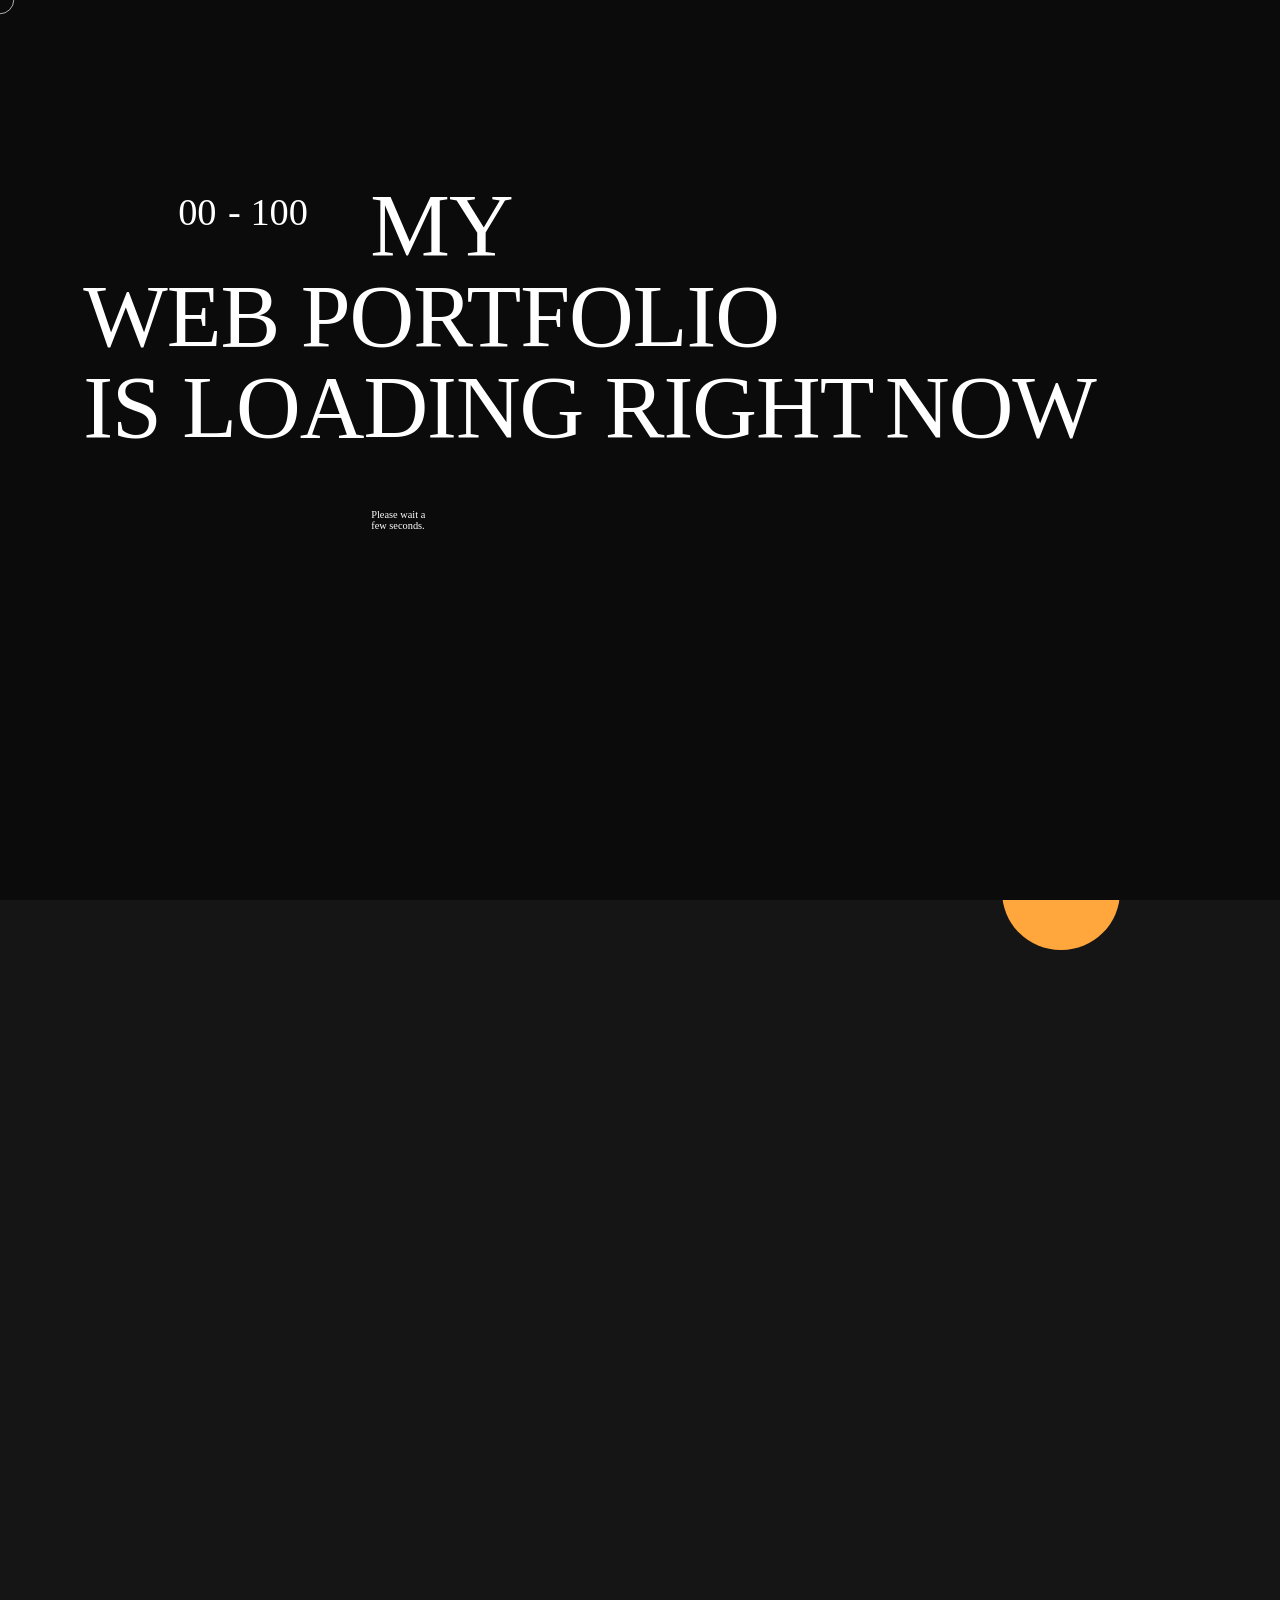
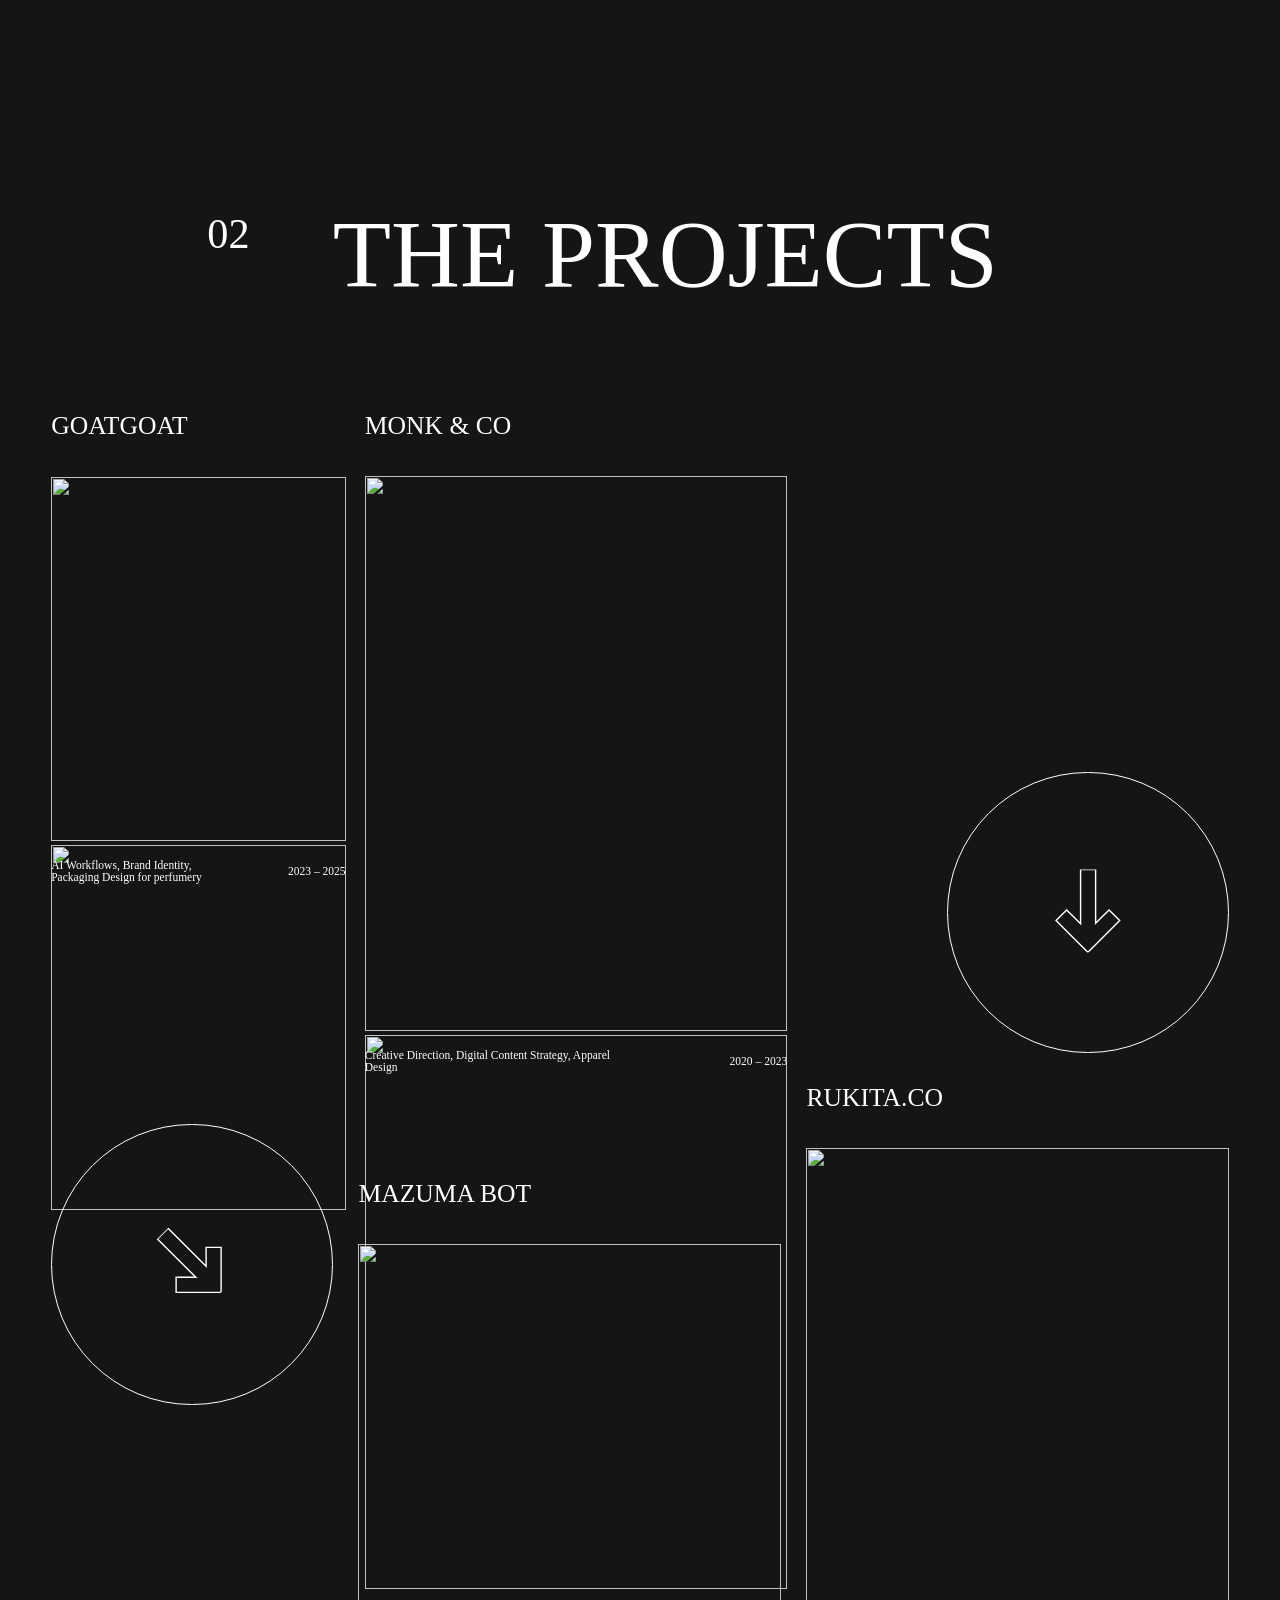
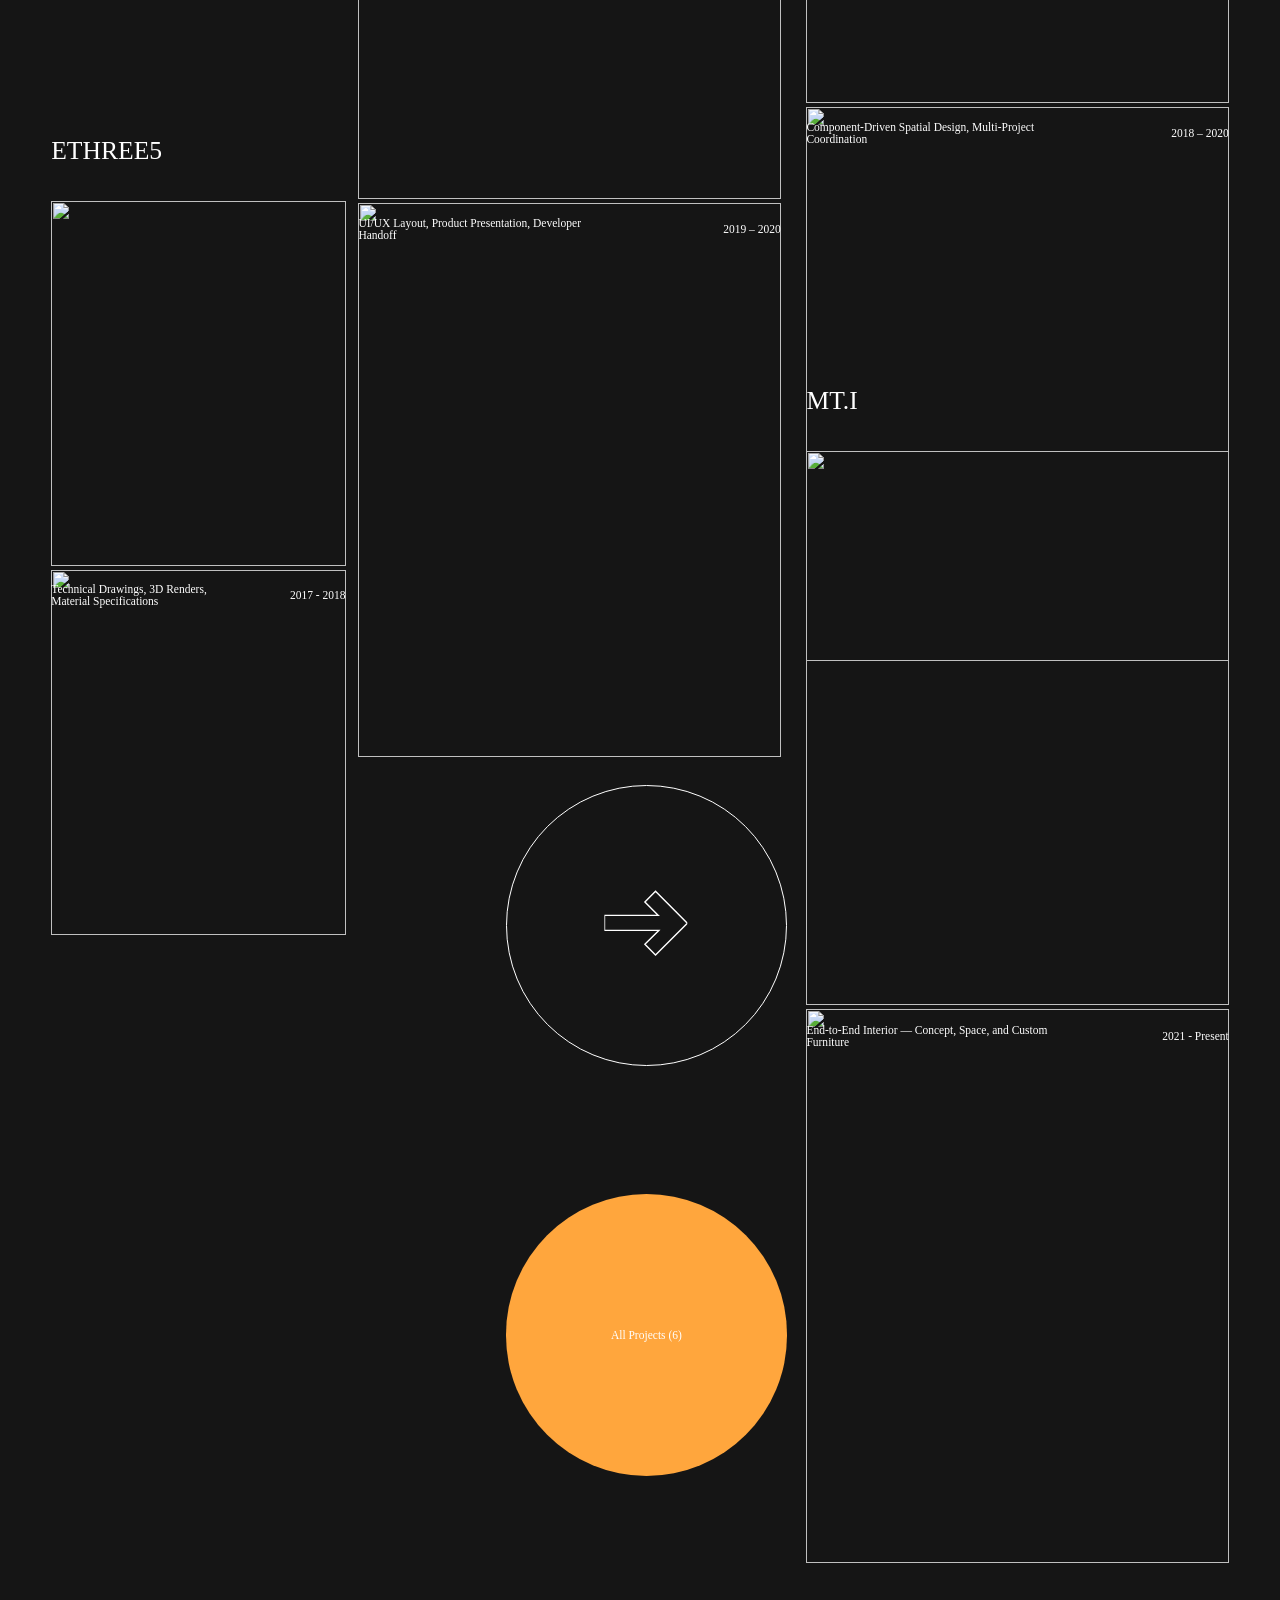
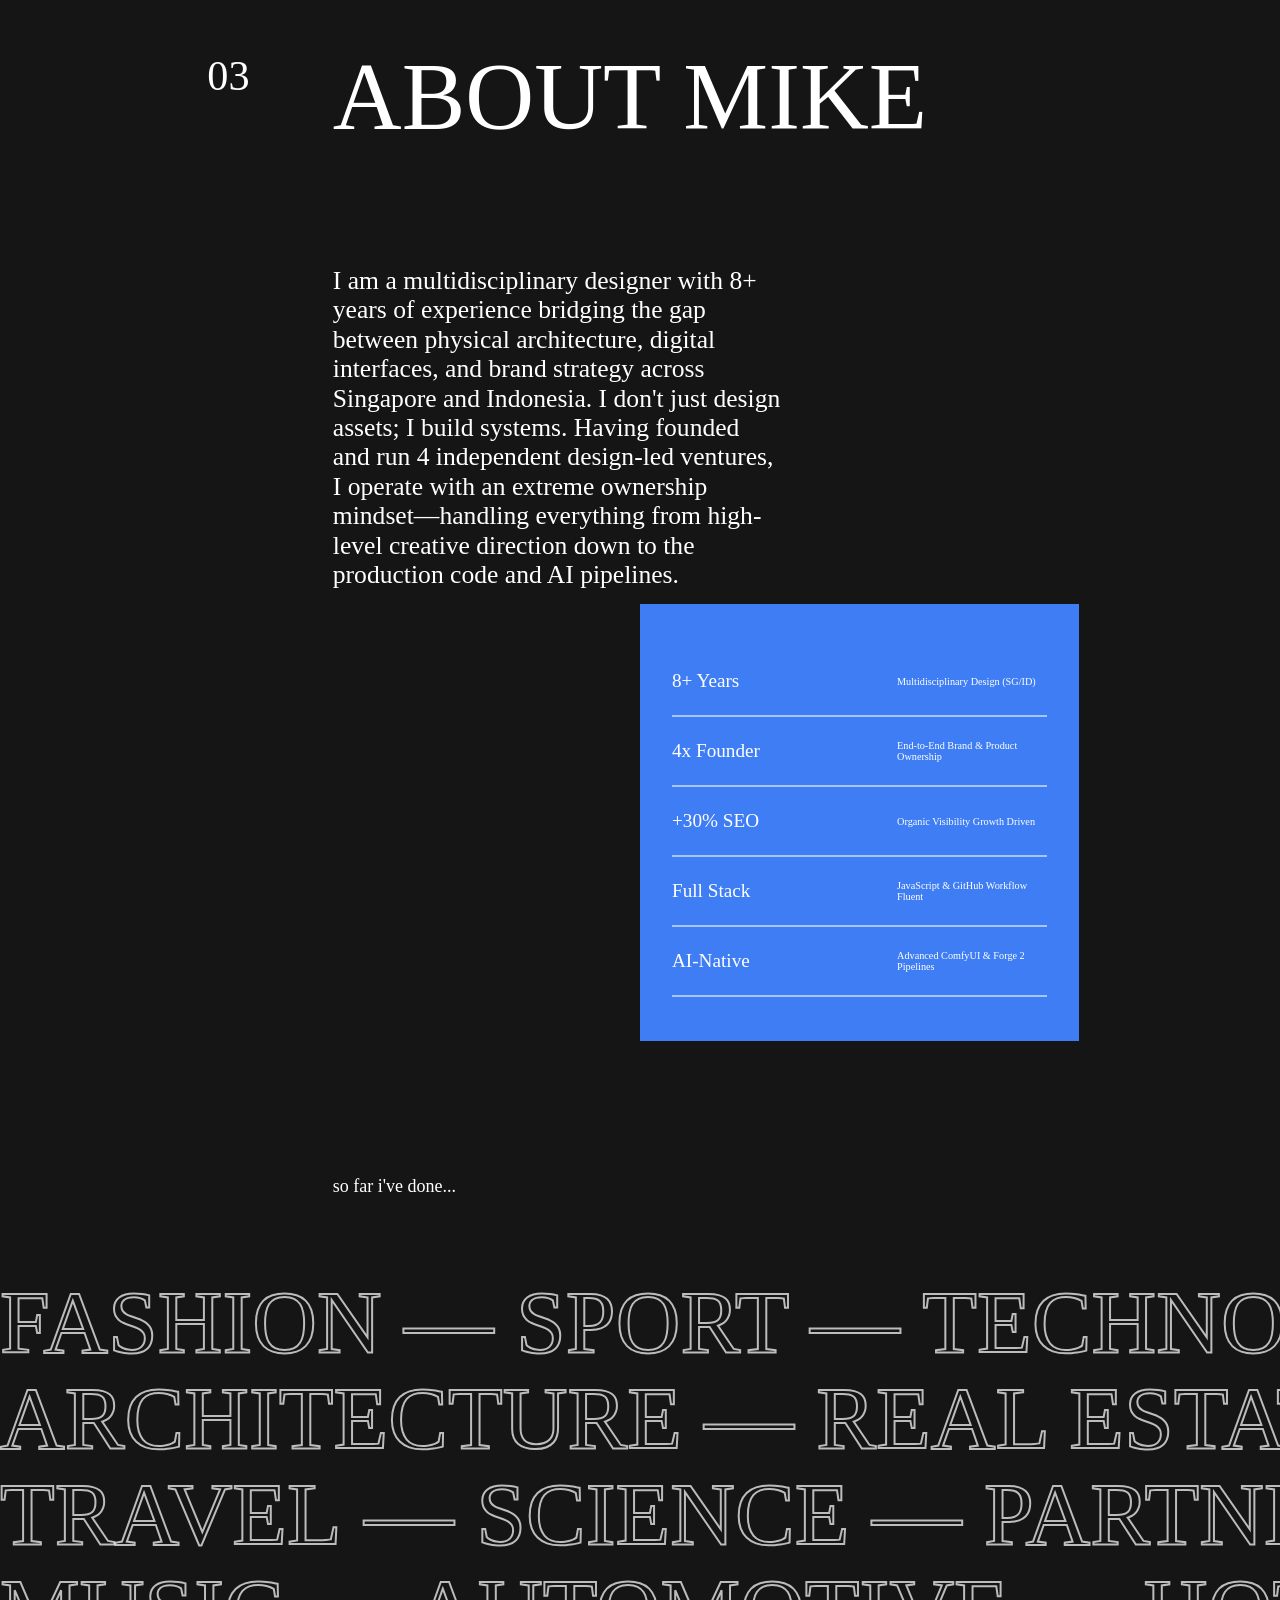
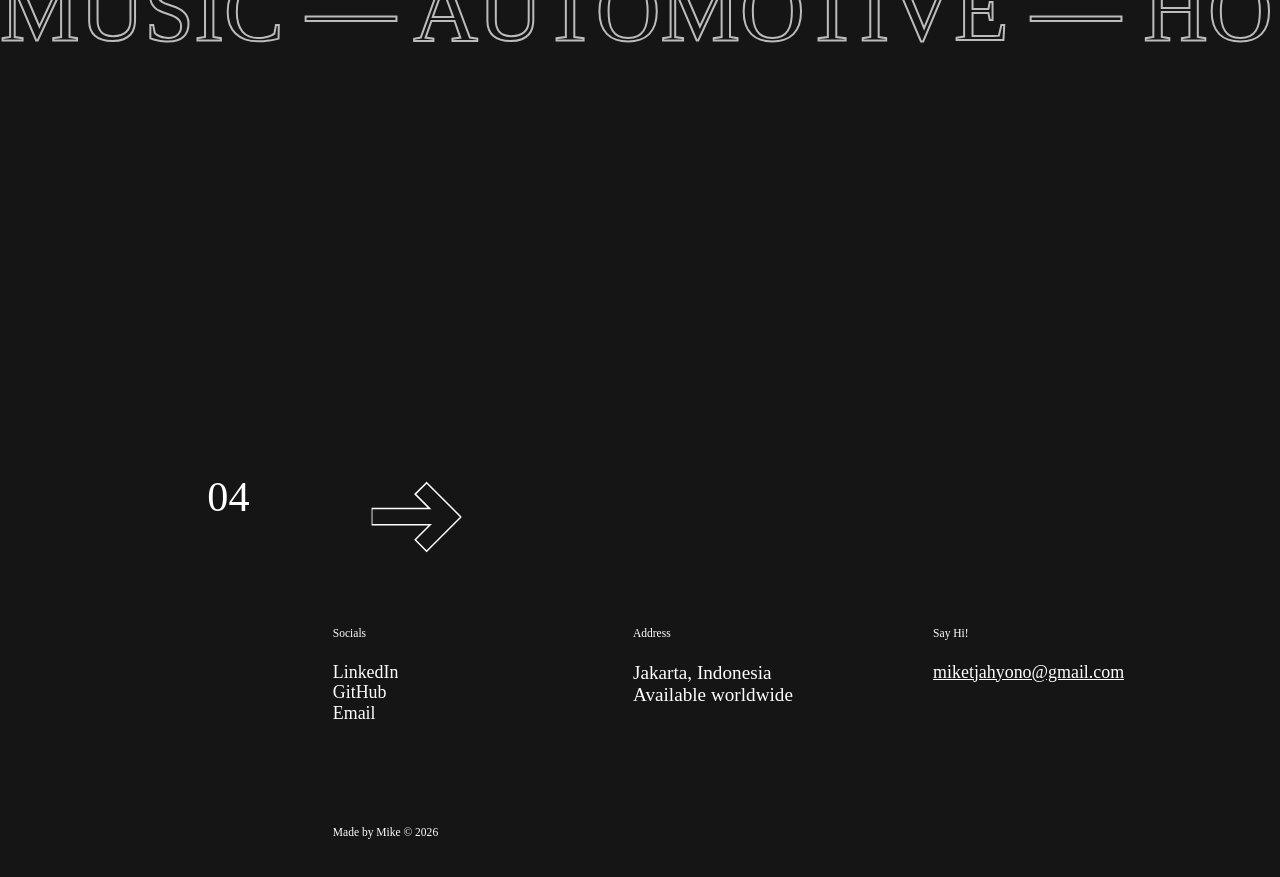
==== commit a79d3353: "replace and curate image and videos, update address, update ammount of portfolio length (shorten len" ====
--- a/index.html
+++ b/index.html
@@ -157,7 +157,7 @@
             <div id="video-cursor">
               <i class="ri-play-fill"></i>
             </div>
-            <video loop src="assets/videos/Obys-Showreel.mp4"></video>
+            <video loop src="assets/videos/gg 2025.mp4"></video>
           </div>
         </div>
 
@@ -172,7 +172,7 @@
               <div class="project-header">
                 <div class="header-frame">
                   <h2>GOATGOAT</h2>
-                  <h2>GOATGOAT</h2>
+                  <h2>Creative Direction</h2>
                 </div>
               </div>
 
@@ -193,7 +193,7 @@
               <div class="project-header">
                 <div class="header-frame">
                   <h2>Monk & Co</h2>
-                  <h2>Monk & Co</h2>
+                  <h2>Creative Direction</h2>
                 </div>
               </div>
 
@@ -255,13 +255,13 @@
               <div class="project-header">
                 <div class="header-frame">
                   <h2>Mazuma Bot</h2>
-                  <h2>Mazuma Bot</h2>
+                  <h2>Creative Direction</h2>
                 </div>
               </div>
 
               <div class="project-image">
-                <img src="assets/images/ochi1.jpg" alt="" />
-                <img src="assets/images/ochi2.jpg" alt="" />
+                <img src="assets/images/mzb.jpg" alt="" />
+                <img src="assets/images/mzb.png" alt="" />
               </div>
 
               <div class="project-info">
@@ -276,13 +276,13 @@
               <div class="project-header">
                 <div class="header-frame">
                   <h2>Rukita.co</h2>
-                  <h2>Rukita.co</h2>
+                  <h2>Interior Designer</h2>
                 </div>
               </div>
 
               <div class="project-image">
-                <img src="assets/images/laxer1.jpg" alt="" />
-                <img src="assets/images/laxer2.jpg" alt="" />
+                <img src="assets/images/rukita4.png" alt="" />
+                <img src="assets/images/rukita1.png" alt="" />
               </div>
 
               <div class="project-info">
@@ -296,22 +296,21 @@
             <div class="project-item project-small project-five">
               <div class="project-header">
                 <div class="header-frame">
-                  <h2>Yuthica</h2>
-                  <h2>Yuthica</h2>
+                  <h2>EThree5</h2>
+                  <h2>Interior Designer</h2>
                 </div>
               </div>
 
               <div class="project-image">
-                <img src="assets/images/eminente1.jpg" alt="" />
-                <img src="assets/images/eminente2.jpg" alt="" />
+                <img src="assets/images/e35 (2).png" alt="" />
+                <img src="assets/images/e35 (1).png" alt="" />
               </div>
 
               <div class="project-info">
                 <p class="details-para">
-                  Interior Design, Construction Management, Bespoke Spatial
-                  Planning
-                </p>
-                <p>2025</p>
+                  Technical Drawings, 3D Renders, Material Specifications
+                </p>
+                <p>2017 - 2018</p>
               </div>
             </div>
 
@@ -337,26 +336,26 @@
             <div class="project-item project-large project-six">
               <div class="project-header">
                 <div class="header-frame">
-                  <h2>EThree5</h2>
-                  <h2>EThree5</h2>
+                  <h2>MT.I</h2>
+                  <h2>Interior Designer</h2>
                 </div>
               </div>
 
               <div class="project-image">
-                <img src="assets/images/makhno1.jpg" alt="" />
-                <img src="assets/images/makhno2.jpg" alt="" />
+                <img src="assets/images/mti1.png" alt="" />
+                <img src="assets/images/mti2.png" alt="" />
               </div>
 
               <div class="project-info">
                 <p class="details-para">
-                  Technical Drawings, 3D Renders, Material Specifications
-                </p>
-                <p>2017 – 2018</p>
+                  End-to-End Interior — Concept, Space, and Custom Furniture
+                </p>
+                <p>2021 - Present</p>
               </div>
             </div>
 
             <div class="interactive-circle2">
-              <p>All Projects <span>(10)</span></p>
+              <p>All Projects <span>(6)</span></p>
             </div>
           </div>
         </div>
@@ -379,7 +378,7 @@
                 direction down to the production code and AI pipelines.
               </p>
               <div id="page4-content-part2">
-                <img src="assets/images/about-image.jpg" alt="" />
+                <img src="assets/images/about-image2.png" alt="" />
                 <p>
                   I thrive in autonomous, remote environments where asynchronous
                   communication and self-management are the default. Whether you
--- a/css/style.css
+++ b/css/style.css
@@ -407,7 +407,7 @@
   right: 0;
   width: 70%;
   height: 75%;
-  background: url("../assets/images/thumbnail.jpg");
+  background: url("../assets/images/vid\ thumb.png");
   background-size: cover;
   background-position: center;
 }
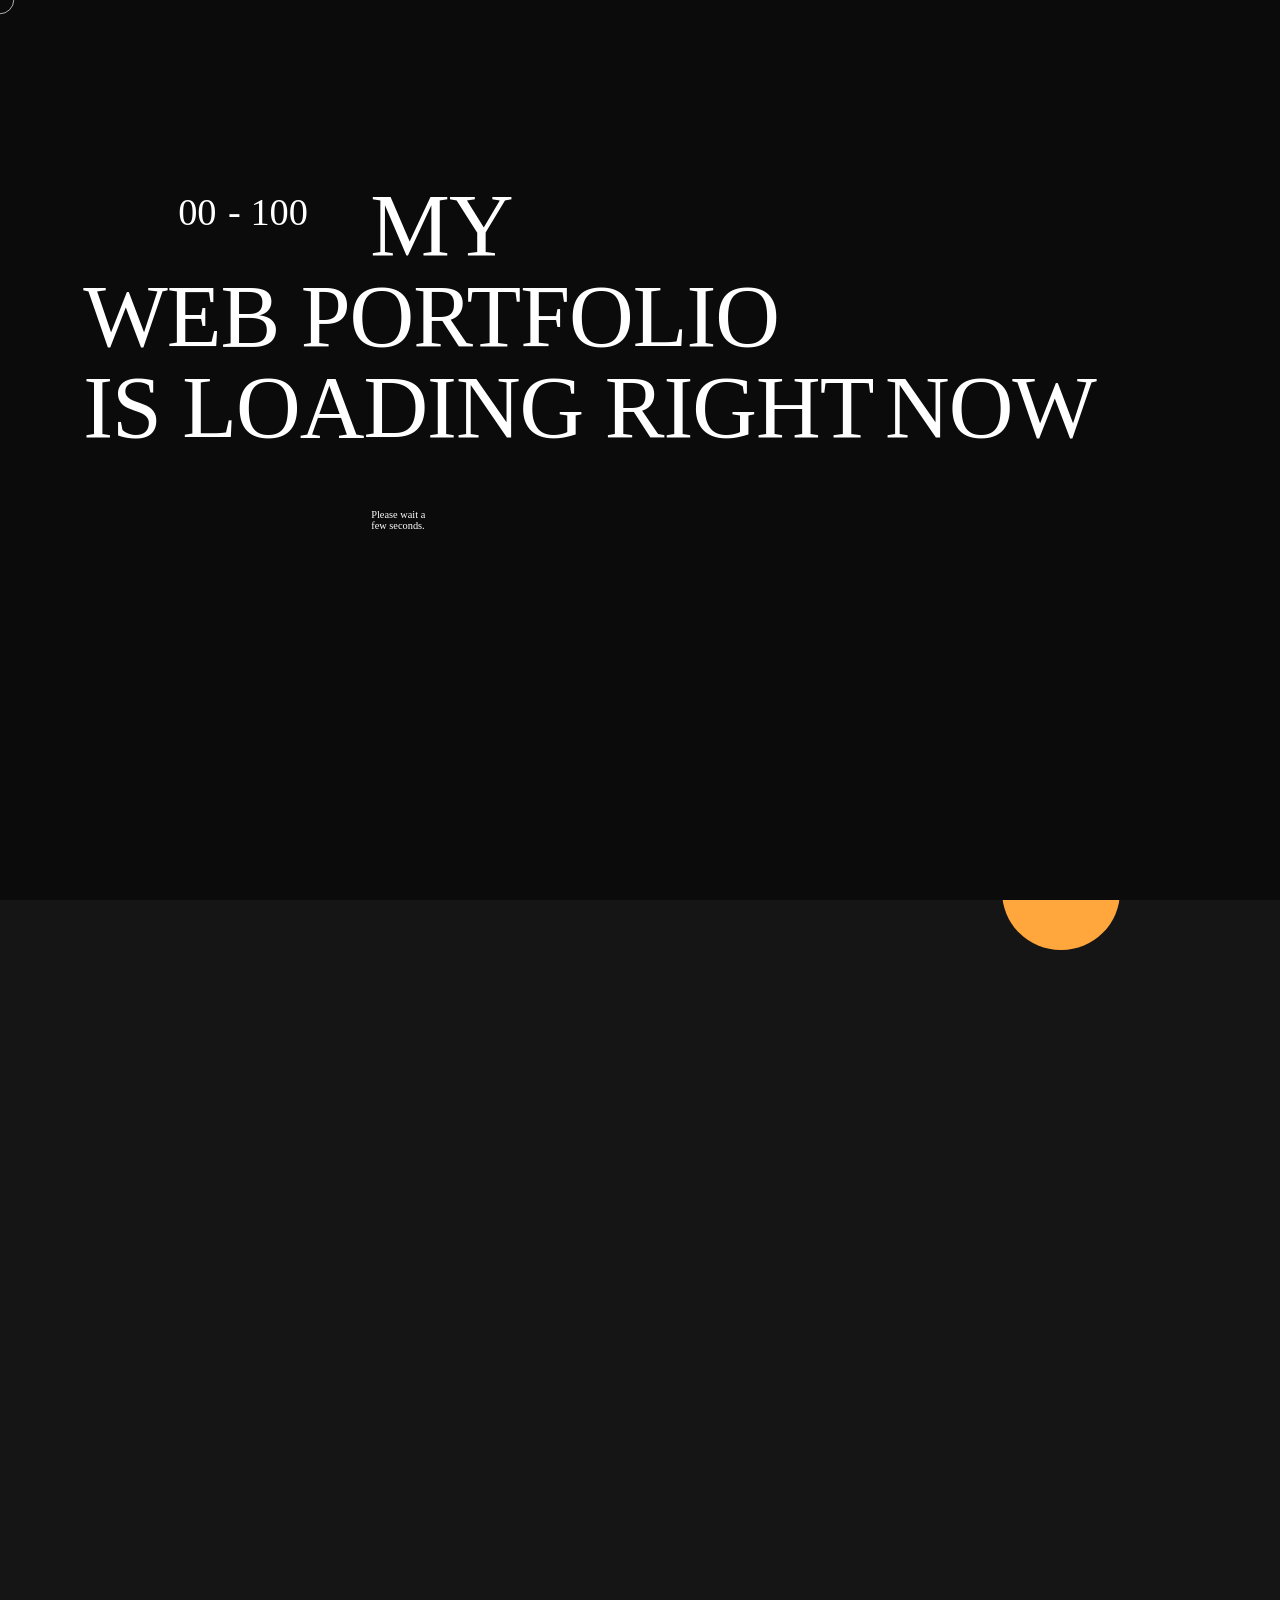
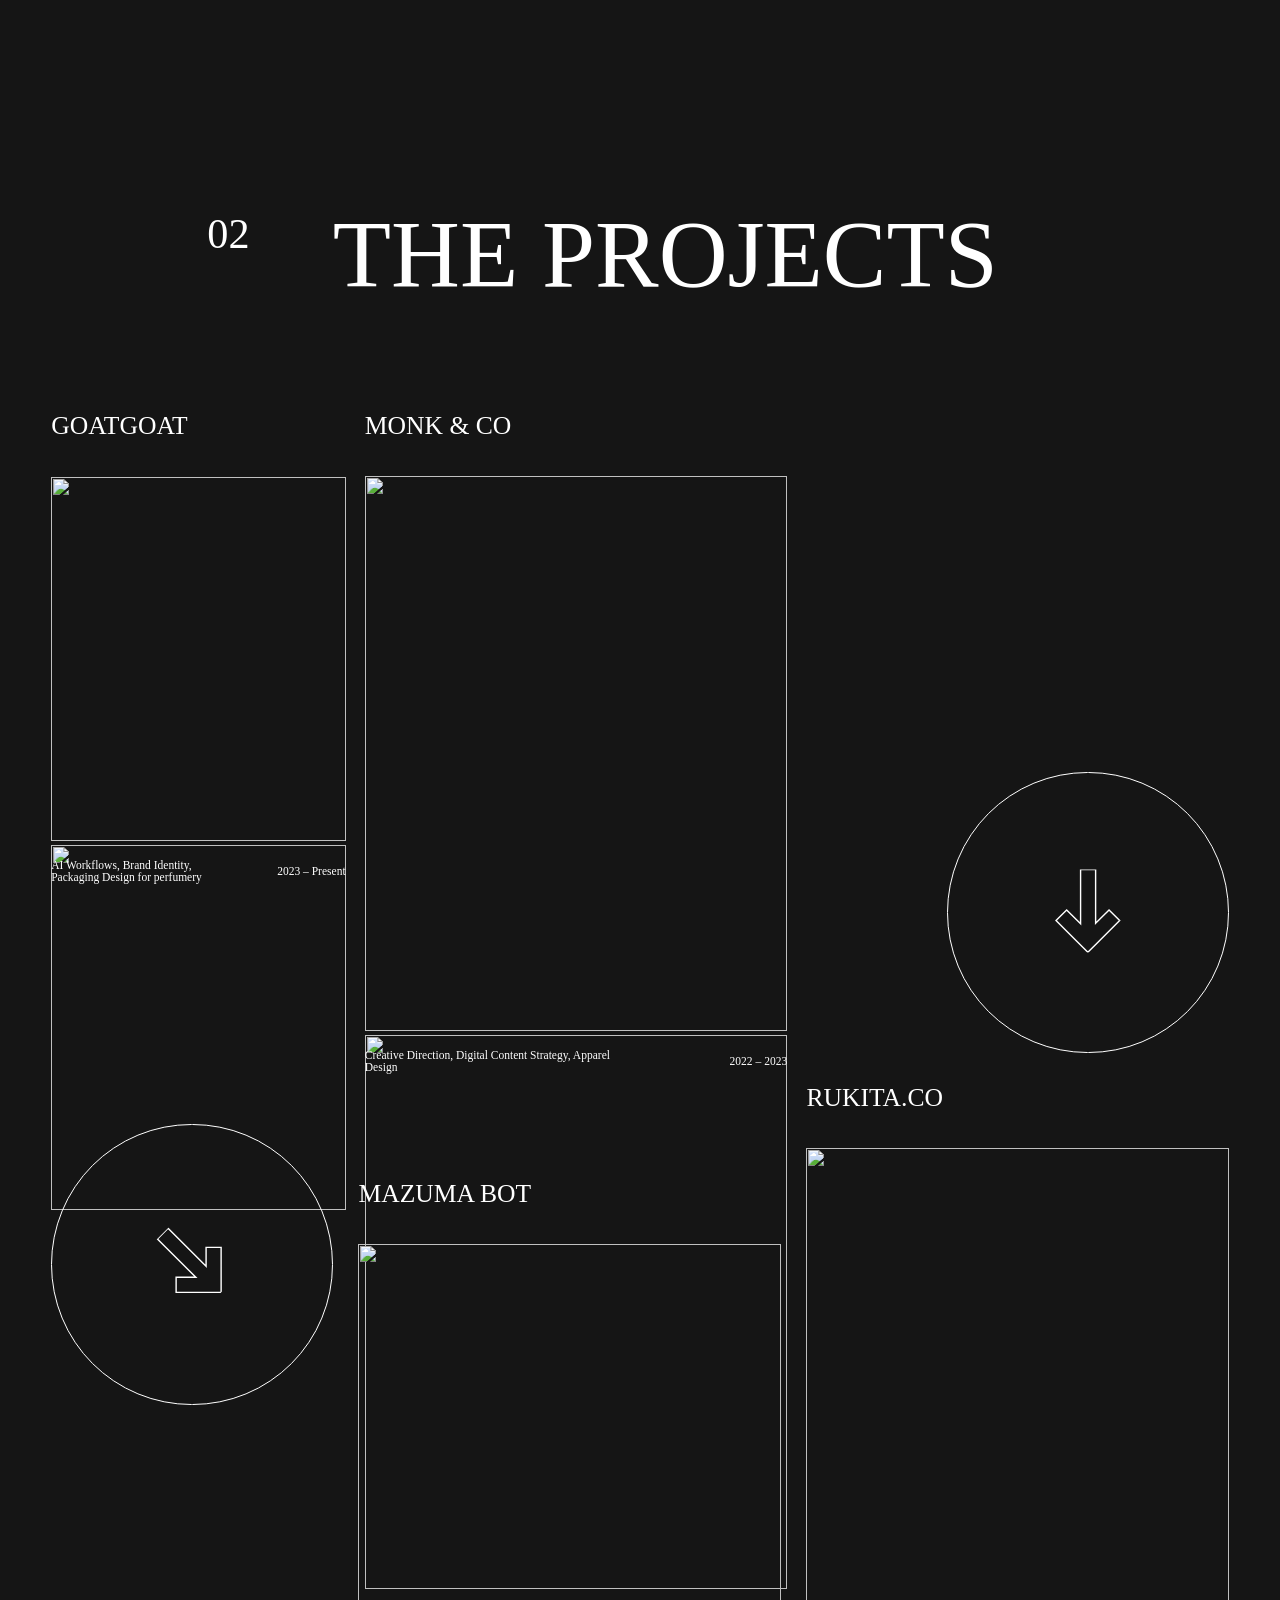
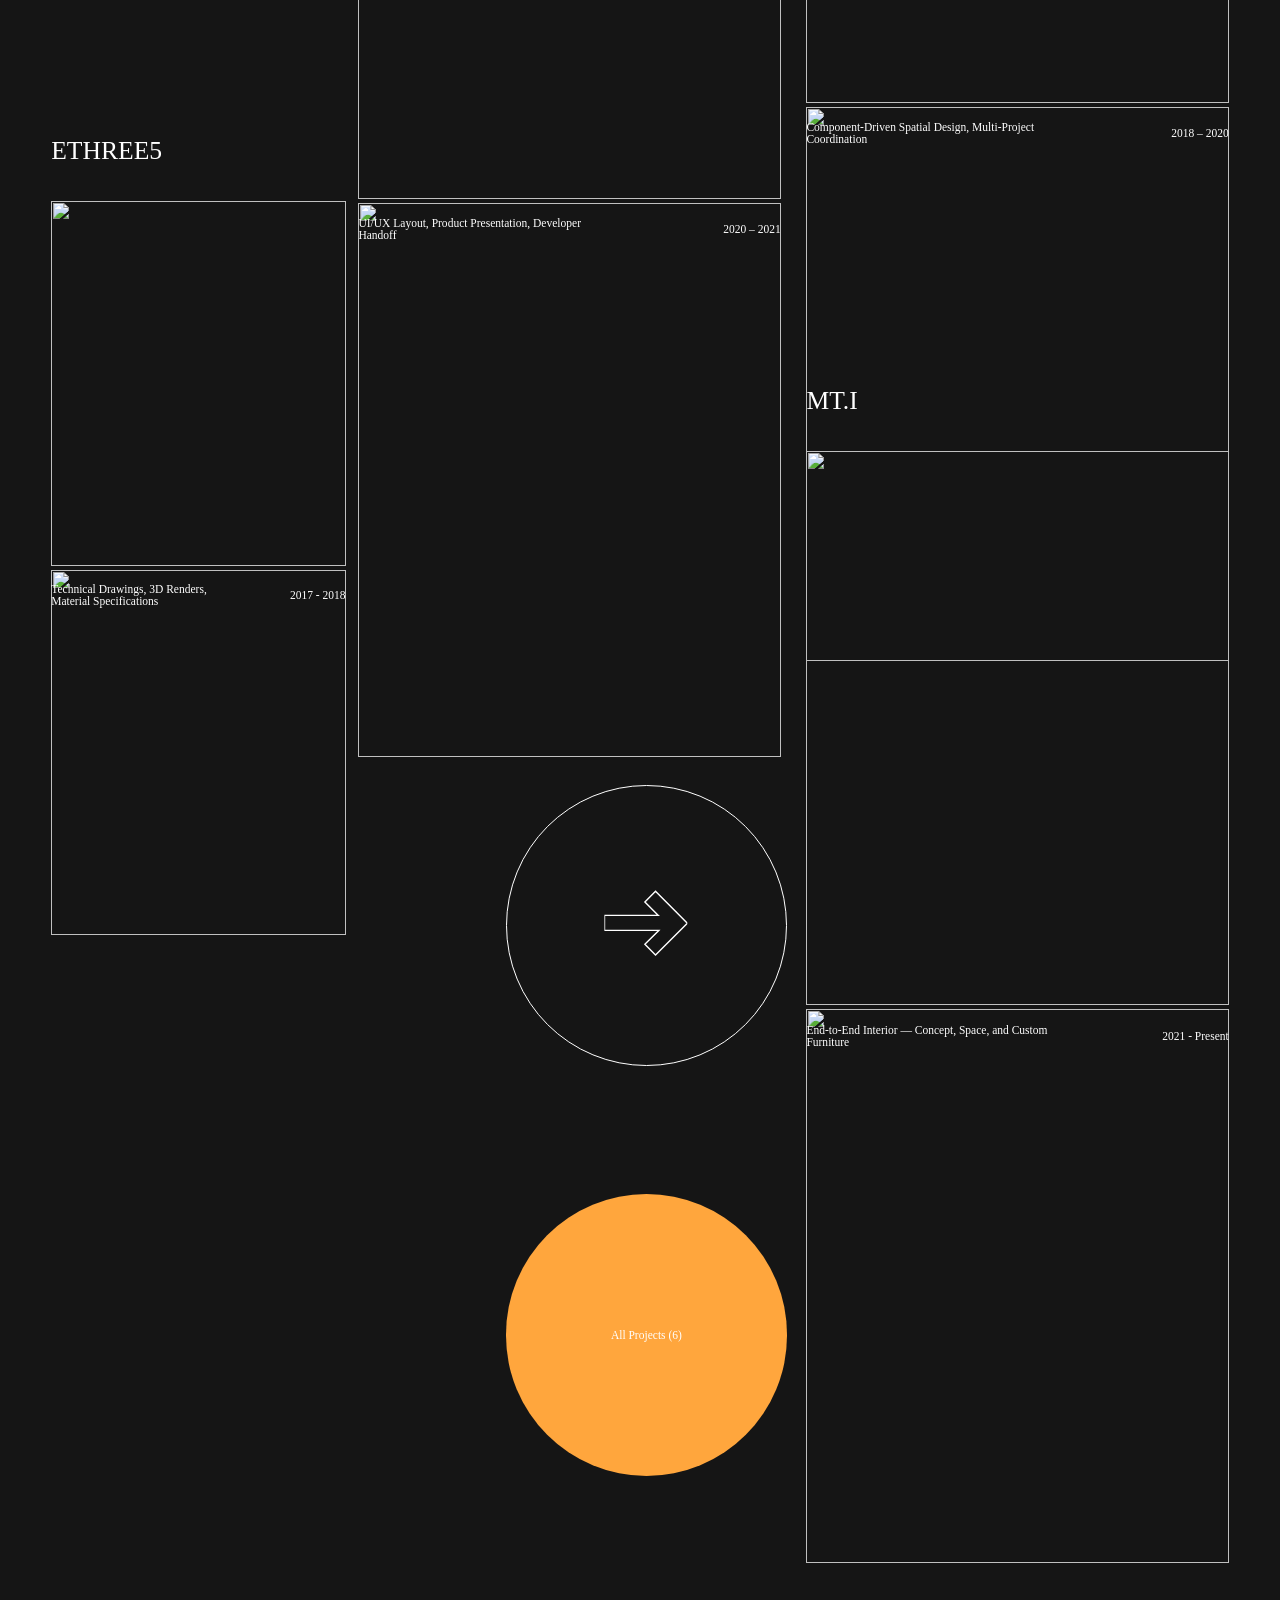
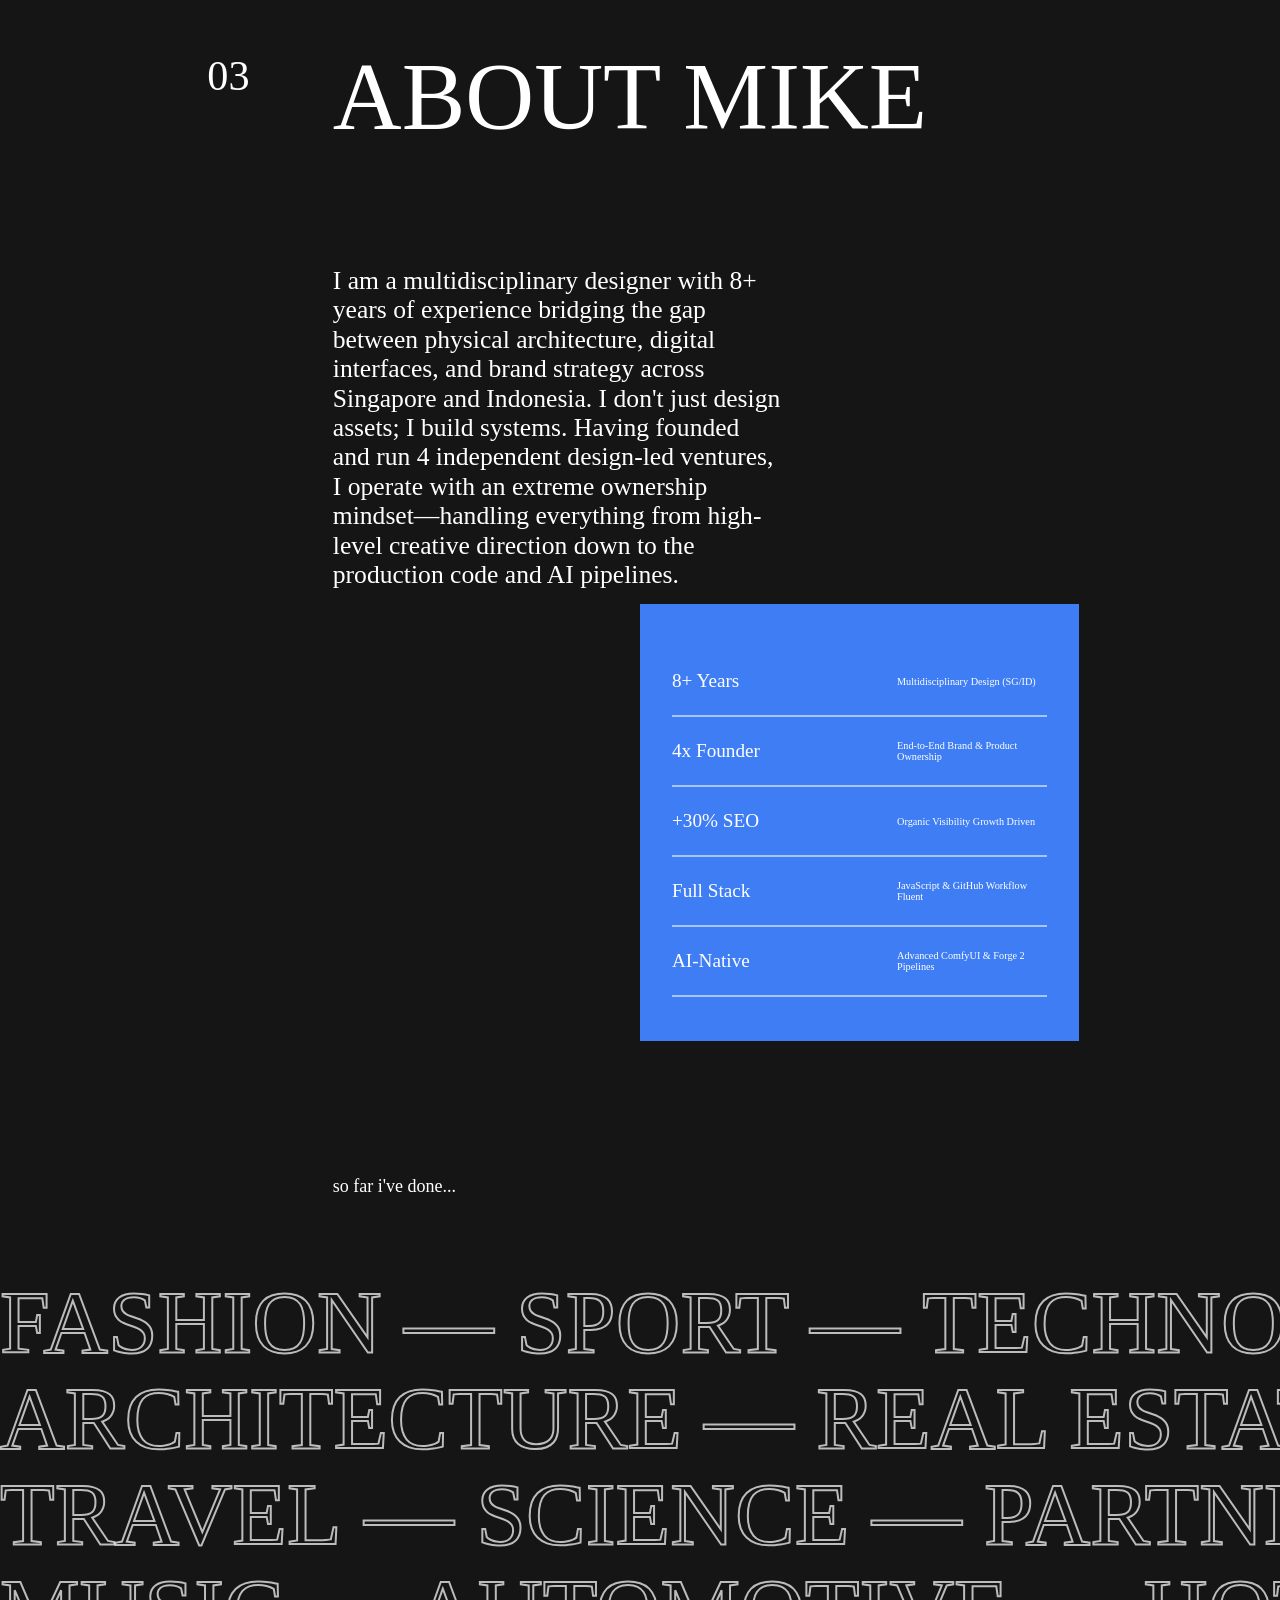
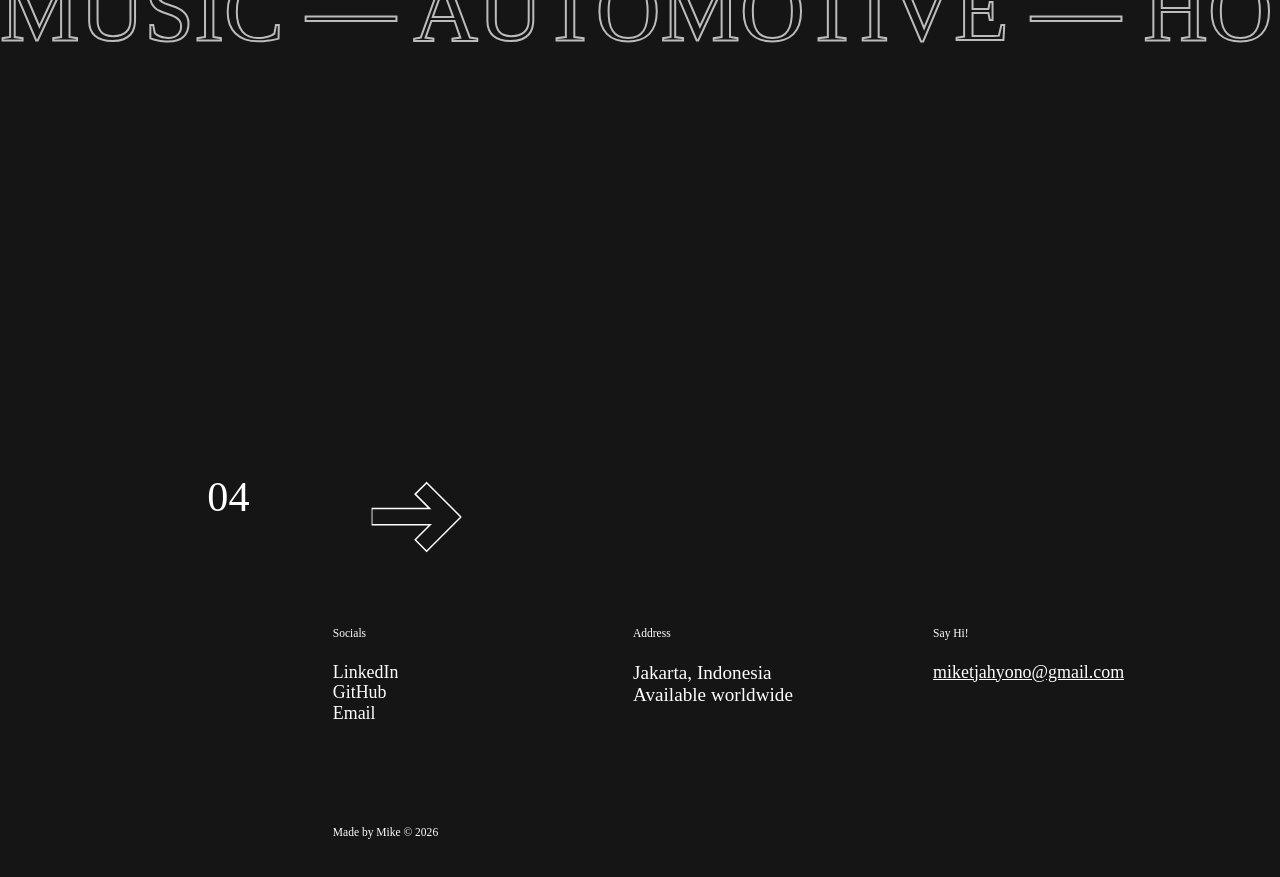
==== commit 83d149e3: "asset folder for project 1-6, about.html update, image update on about and index, etc etc" ====
--- a/index.html
+++ b/index.html
@@ -185,7 +185,7 @@
                 <p class="details-para">
                   AI Workflows, Brand Identity, Packaging Design for perfumery
                 </p>
-                <p>2023 – 2025</p>
+                <p>2023 – Present</p>
               </div>
             </div>
 
@@ -206,7 +206,7 @@
                 <p class="details-para">
                   Creative Direction, Digital Content Strategy, Apparel Design
                 </p>
-                <p>2020 – 2023</p>
+                <p>2022 – 2023</p>
               </div>
             </div>
 
@@ -268,7 +268,7 @@
                 <p class="details-para">
                   UI/UX Layout, Product Presentation, Developer Handoff
                 </p>
-                <p>2019 – 2020</p>
+                <p>2020 – 2021</p>
               </div>
             </div>
 
@@ -276,7 +276,7 @@
               <div class="project-header">
                 <div class="header-frame">
                   <h2>Rukita.co</h2>
-                  <h2>Interior Designer</h2>
+                  <h2>Interior Design</h2>
                 </div>
               </div>
 
@@ -297,7 +297,7 @@
               <div class="project-header">
                 <div class="header-frame">
                   <h2>EThree5</h2>
-                  <h2>Interior Designer</h2>
+                  <h2>Interior Design</h2>
                 </div>
               </div>
 
@@ -337,7 +337,7 @@
               <div class="project-header">
                 <div class="header-frame">
                   <h2>MT.I</h2>
-                  <h2>Interior Designer</h2>
+                  <h2>Interior Design</h2>
                 </div>
               </div>
 
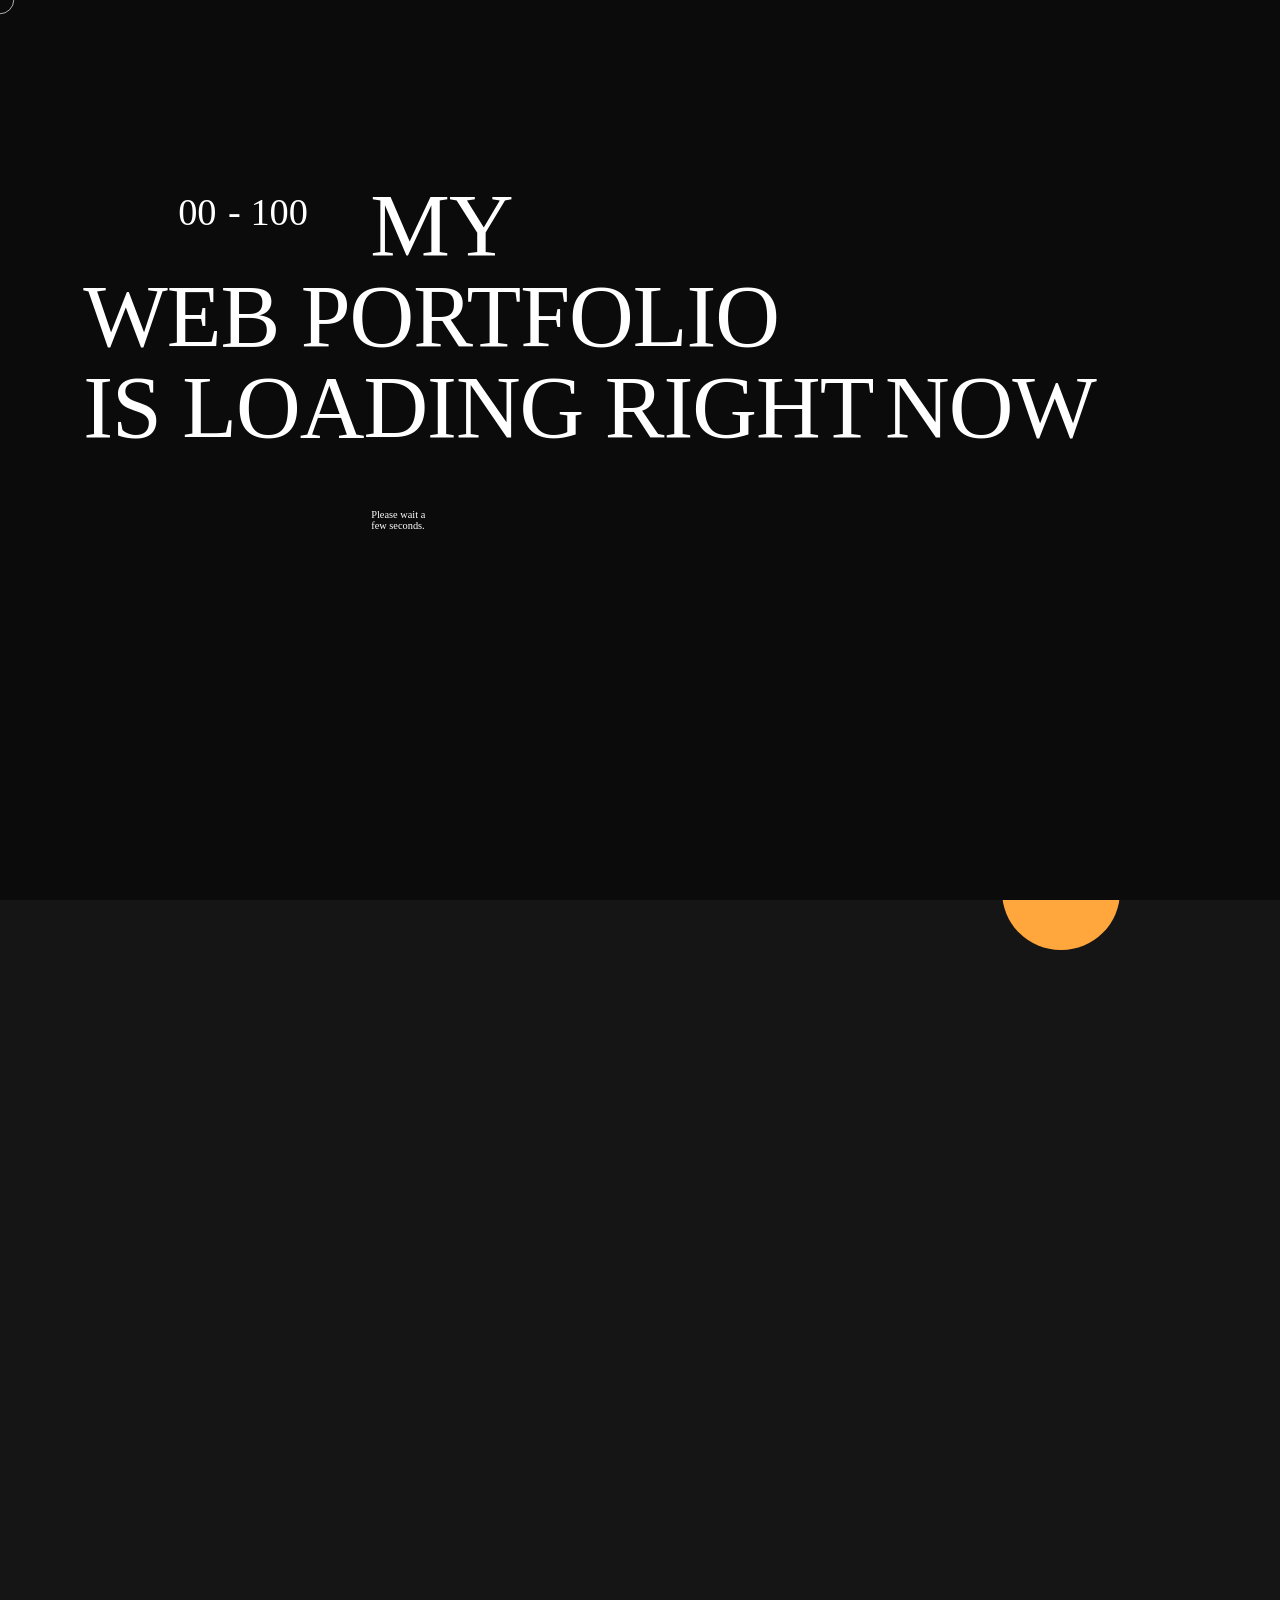
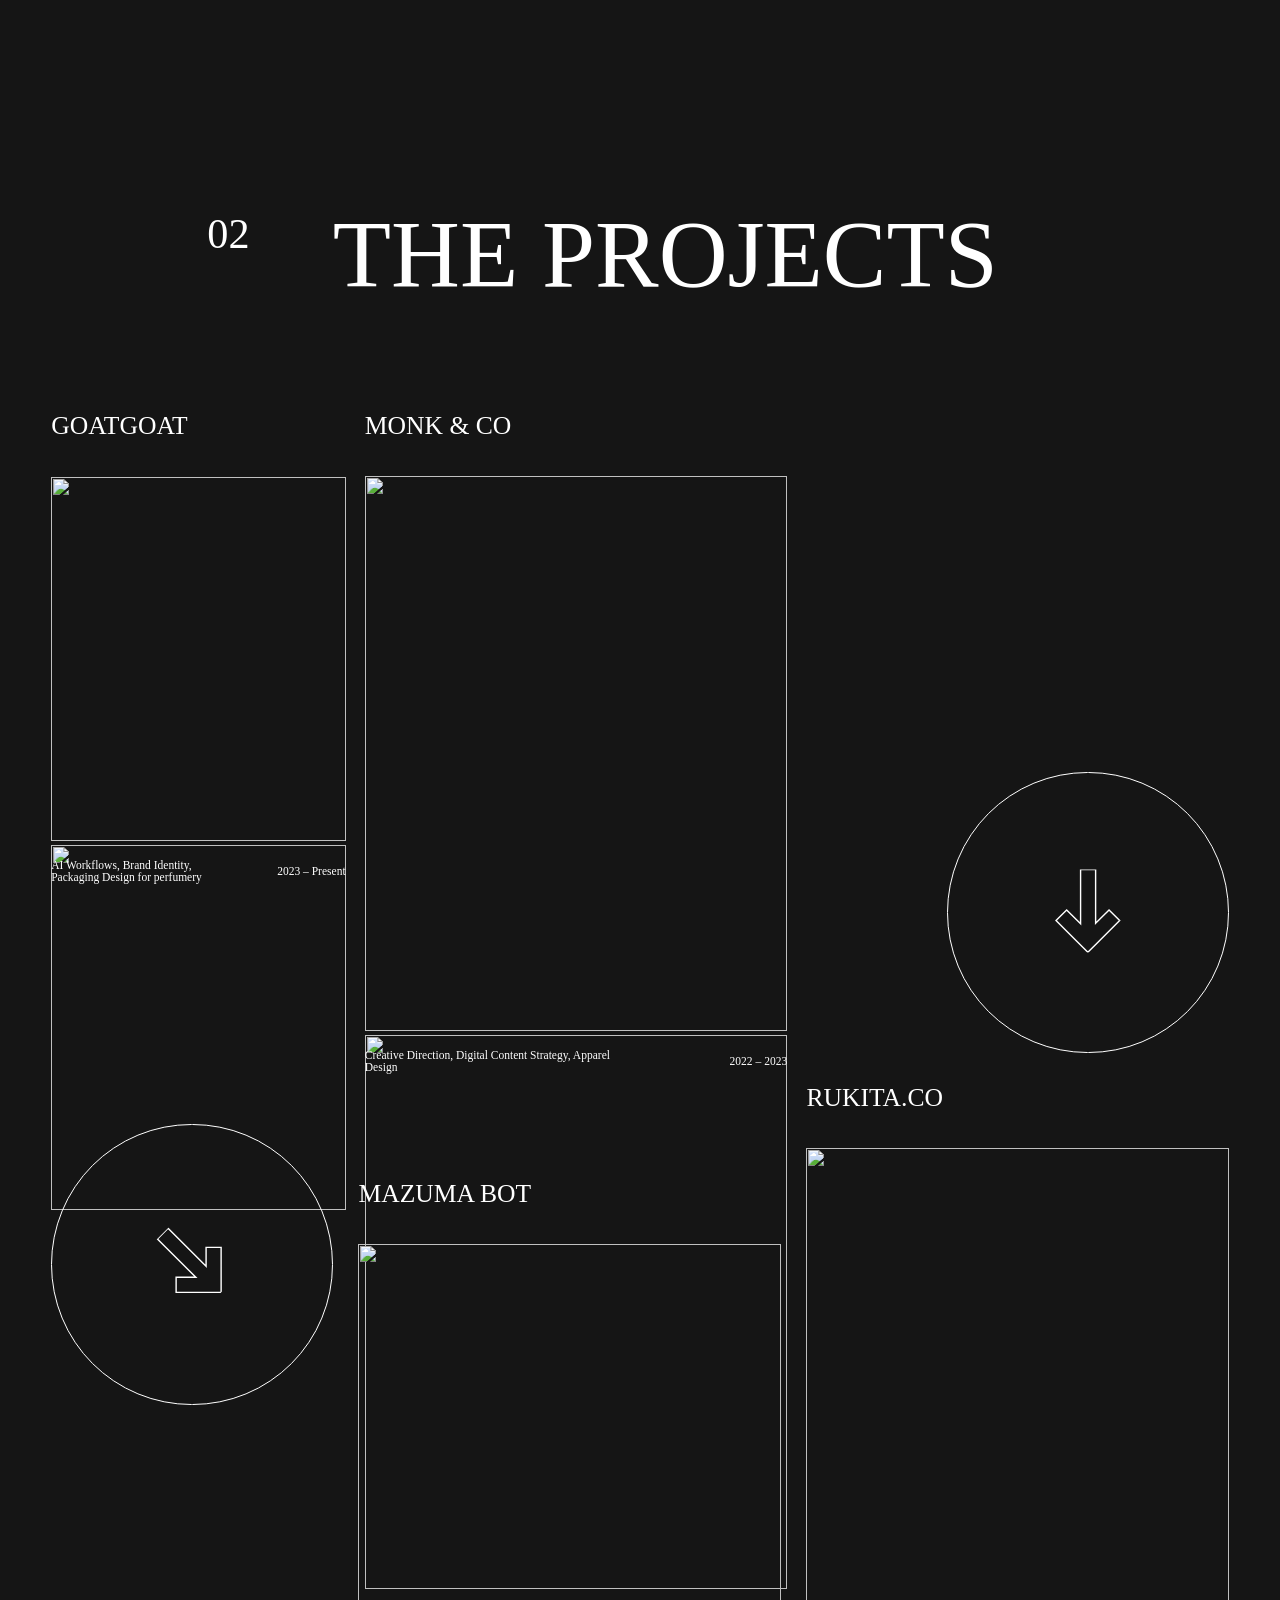
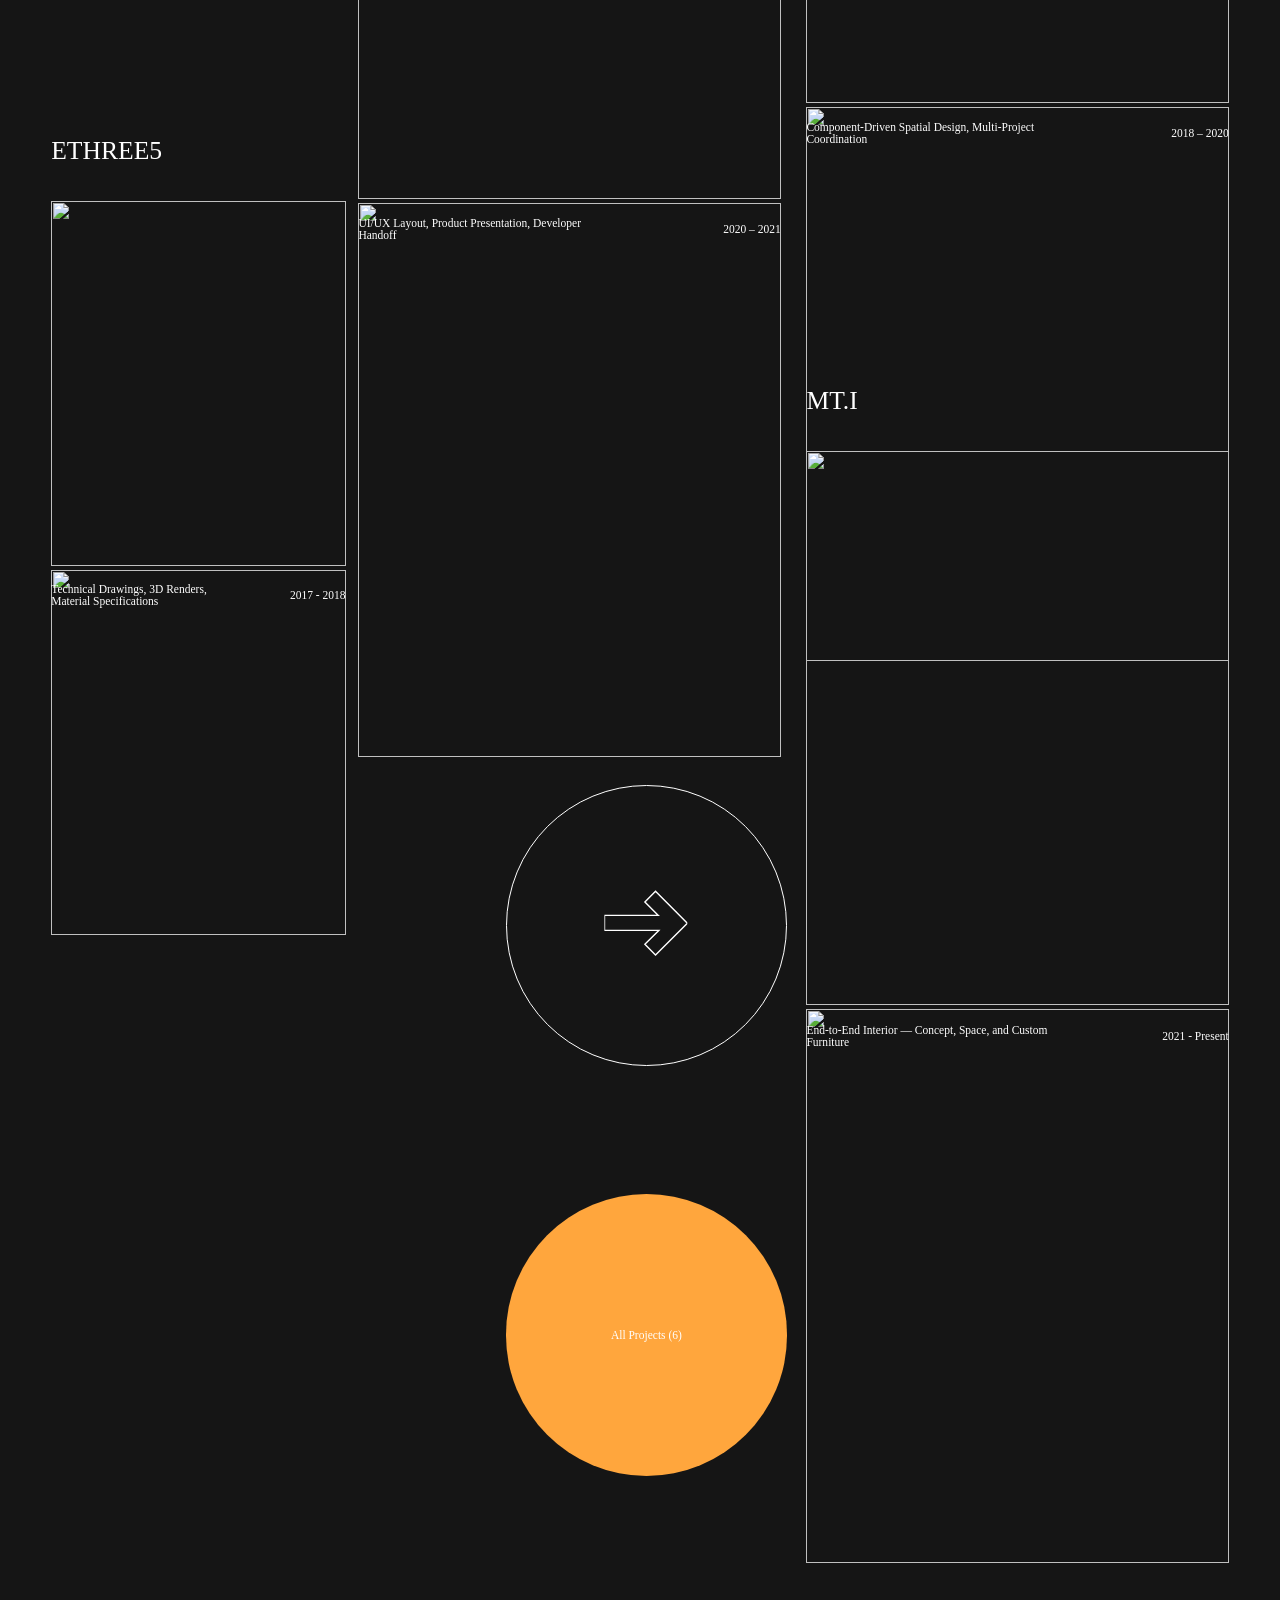
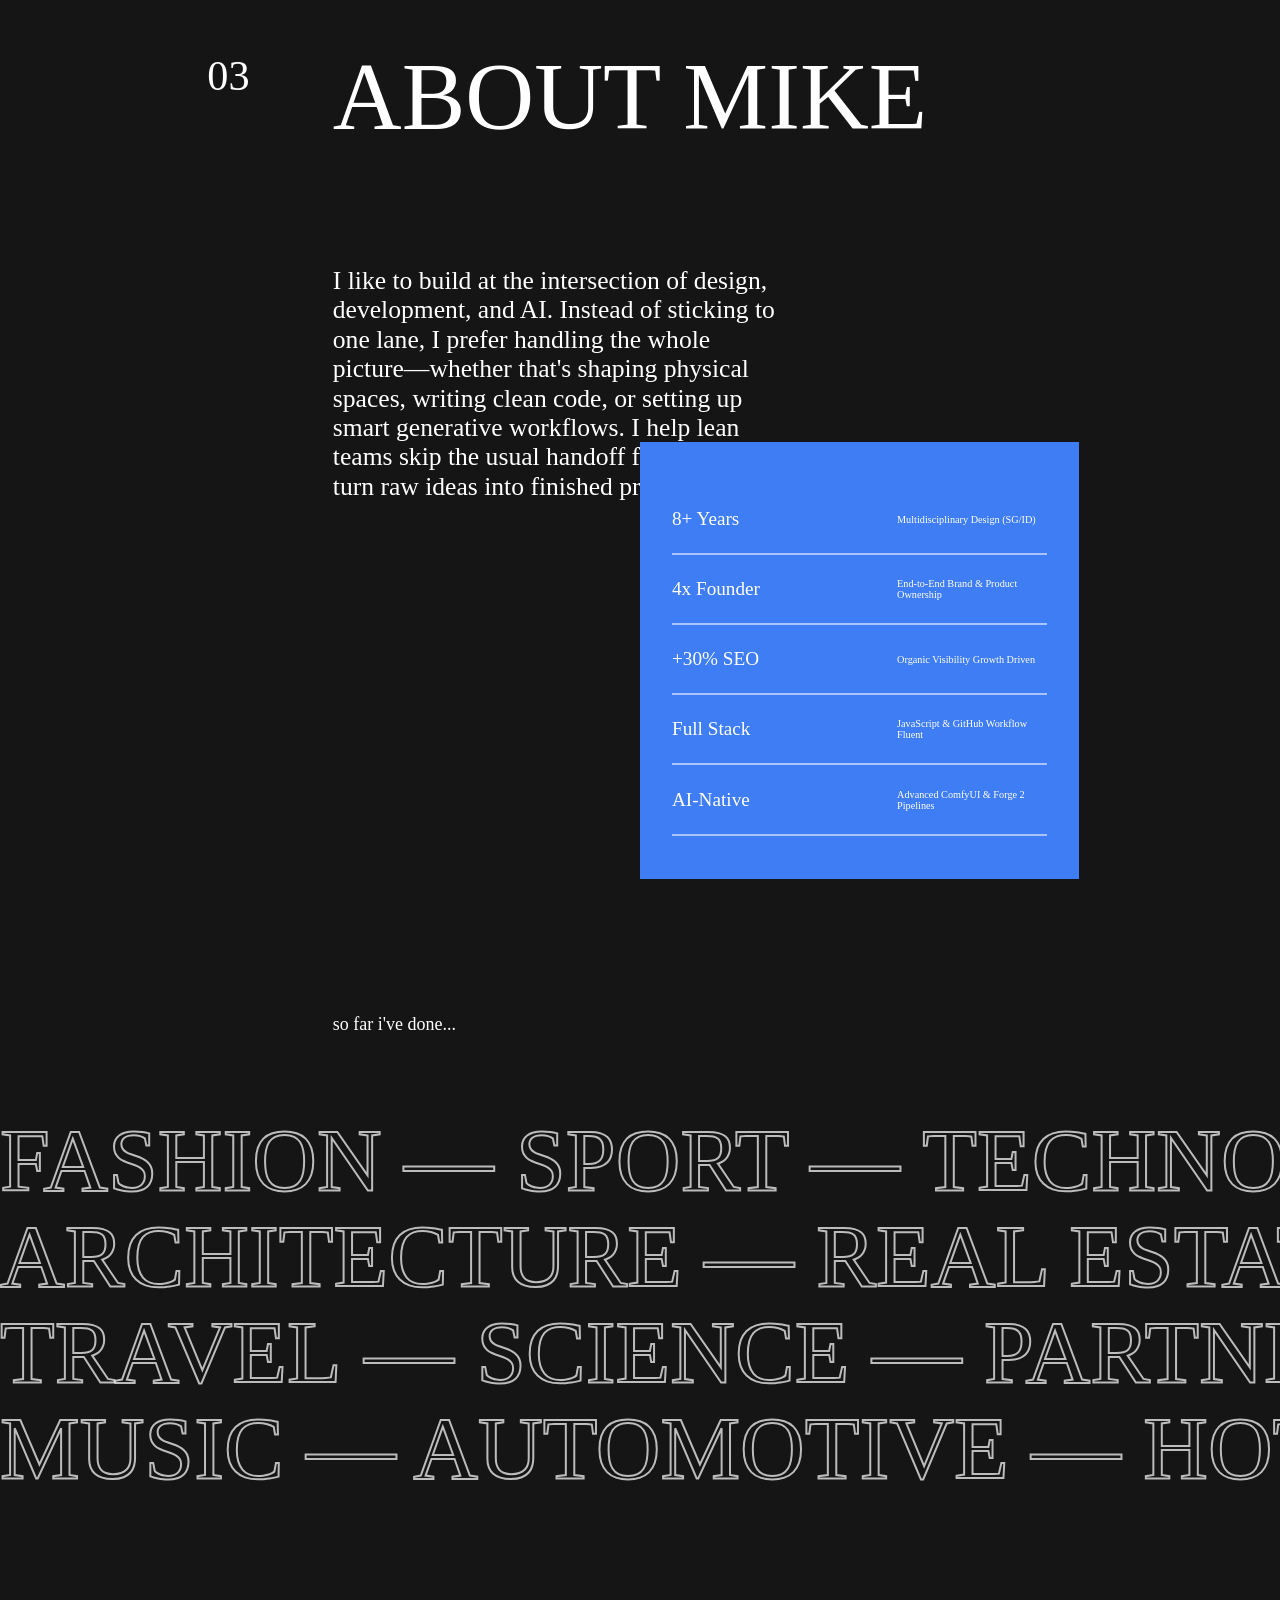
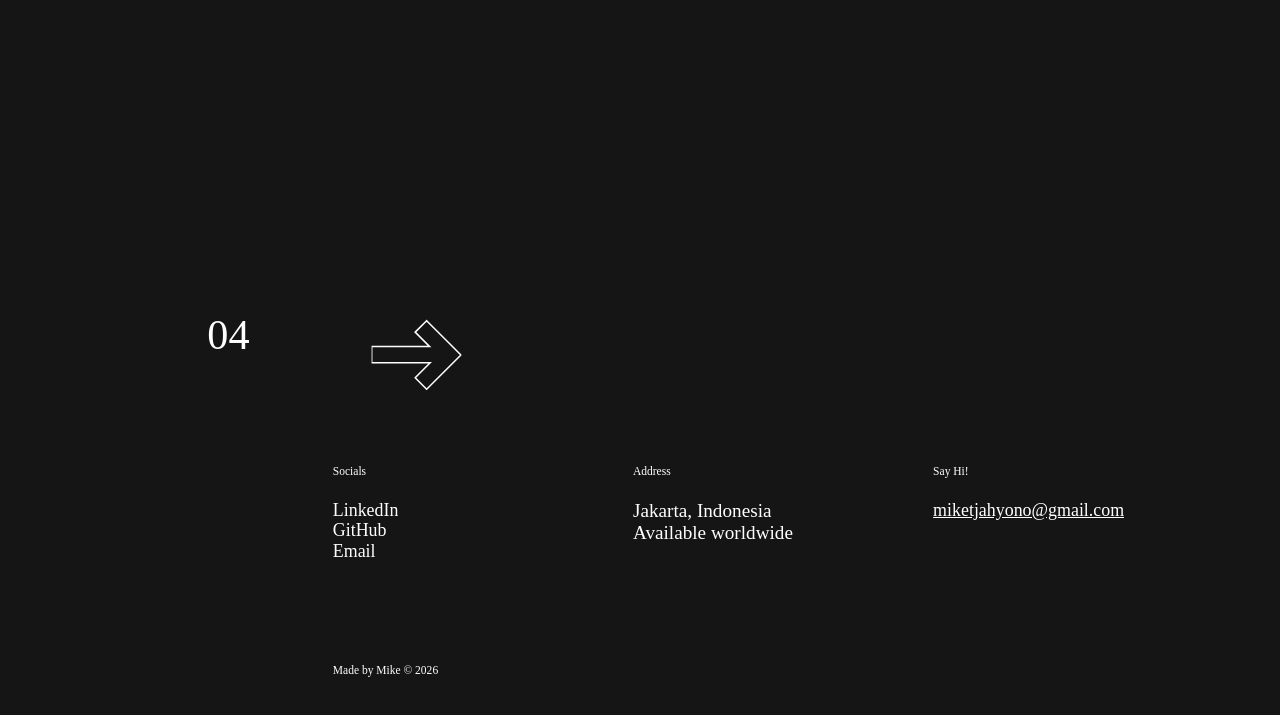
==== commit d8a9f986: "completed website, ready to deploy" ====
--- a/index.html
+++ b/index.html
@@ -369,26 +369,14 @@
 
             <div id="page4-content">
               <p>
-                I am a multidisciplinary designer with 8+ years of experience
-                bridging the gap between physical architecture, digital
-                interfaces, and brand strategy across Singapore and Indonesia. I
-                don't just design assets; I build systems. Having founded and
-                run 4 independent design-led ventures, I operate with an extreme
-                ownership mindset—handling everything from high-level creative
-                direction down to the production code and AI pipelines.
+                I like to build at the intersection of design, development, and AI. Instead of sticking to one lane, I prefer handling the whole picture—whether that's shaping physical spaces, writing clean code, or setting up smart generative workflows. I help lean teams skip the usual handoff friction and turn raw ideas into finished products.
               </p>
               <div id="page4-content-part2">
                 <img src="assets/images/about-image2.png" alt="" />
                 <p>
-                  I thrive in autonomous, remote environments where asynchronous
-                  communication and self-management are the default. Whether you
-                  need to scale a visual identity, prototype rapidly with
-                  generative AI, or bridge the gap between design and
-                  development, I am ready to ship.
+                  I work best in independent, remote setups where clear, low-friction communication is the norm.
                   <br /><br />
-                  No bloated agency layers or project managers required—just
-                  direct, high-execution product design. Let's build something
-                  real.
+                   I focus on keeping things straightforward: scaling visual identities, prototyping quickly, and making sure design and code actually speak to each other.
                 </p>
               </div>
 
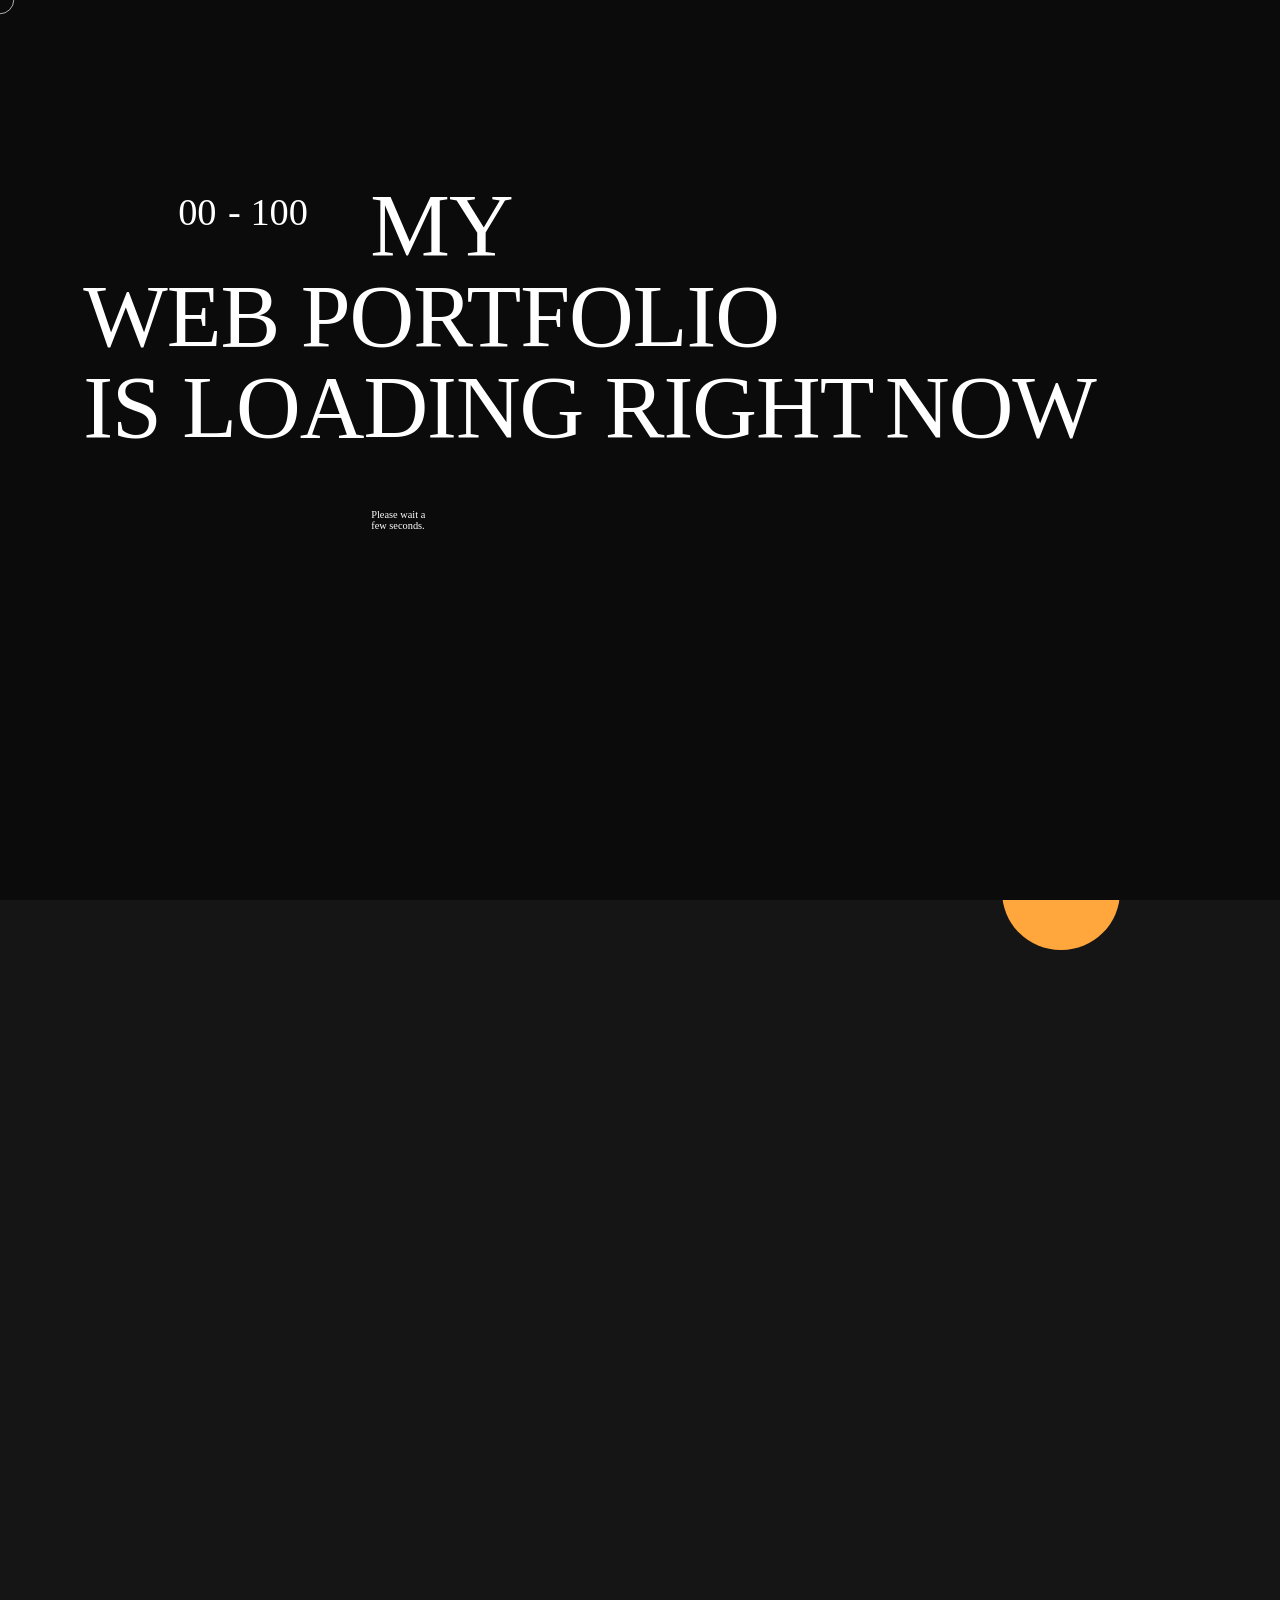
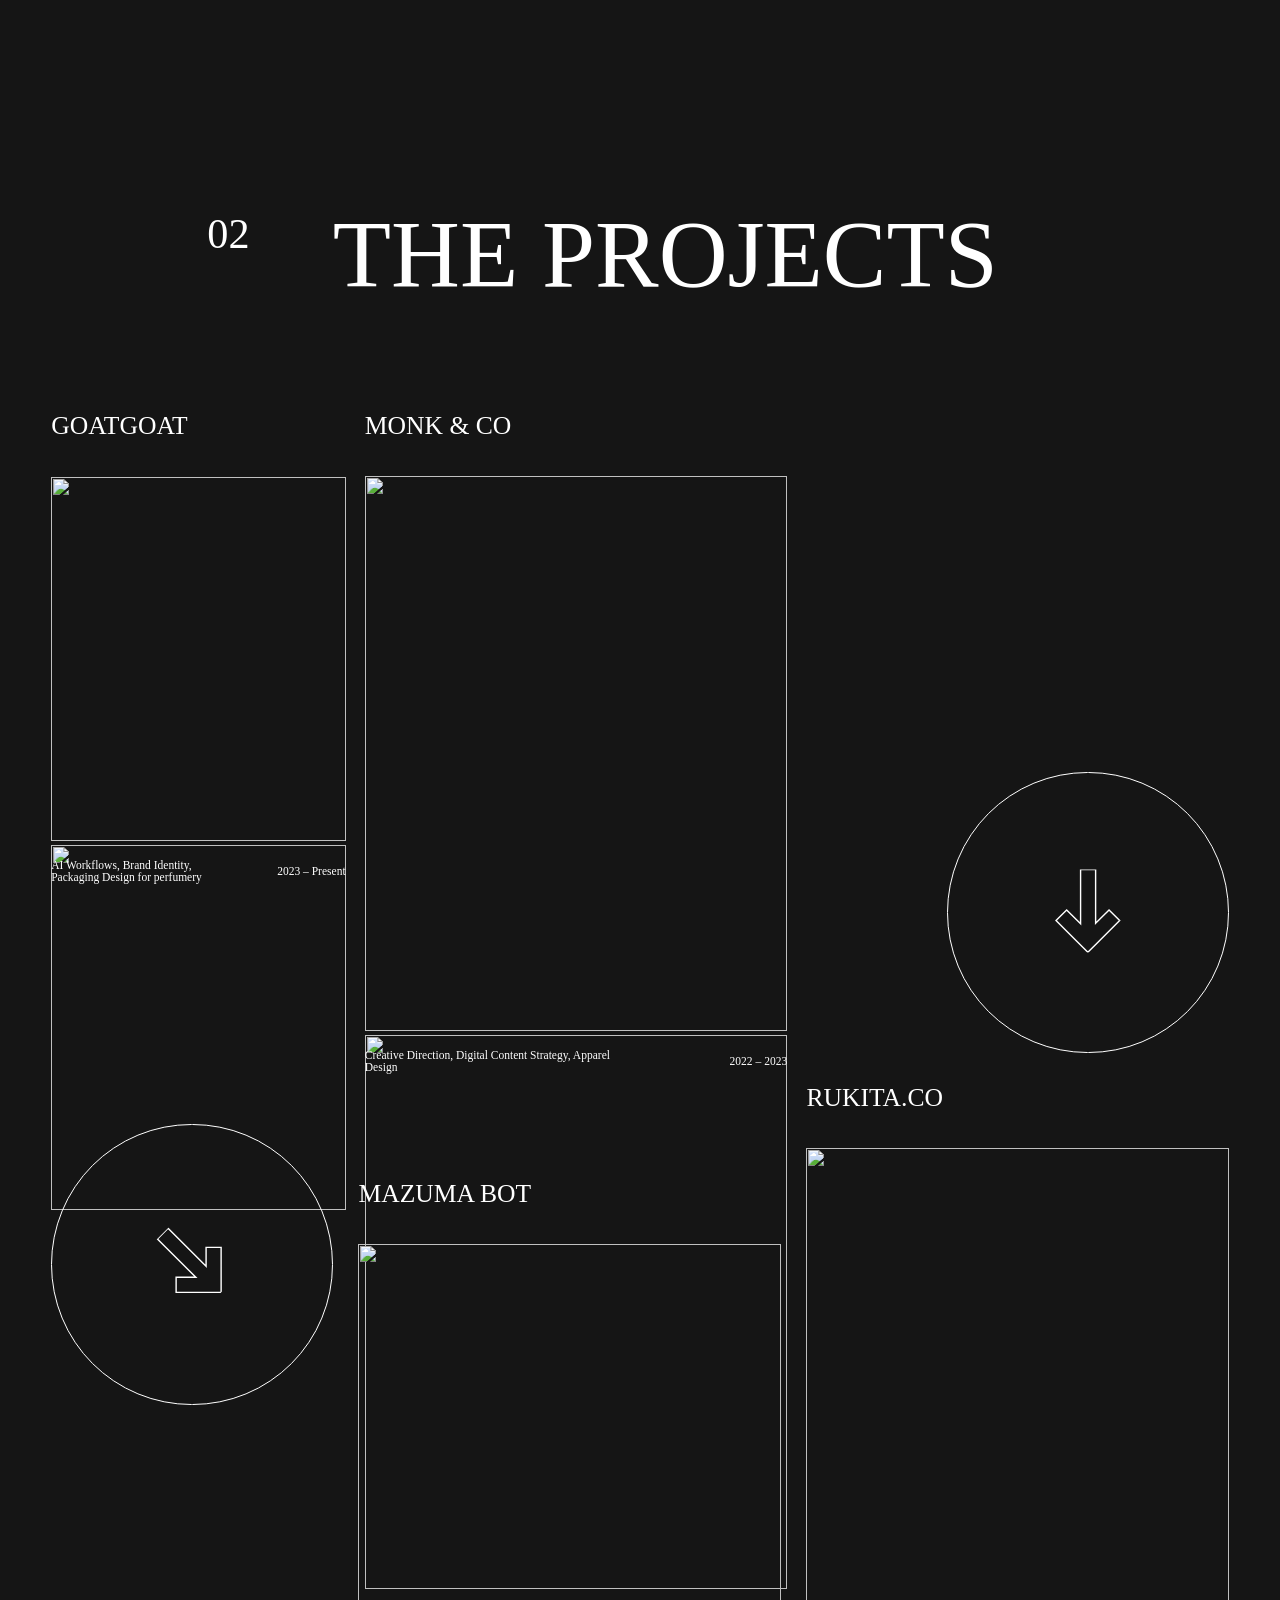
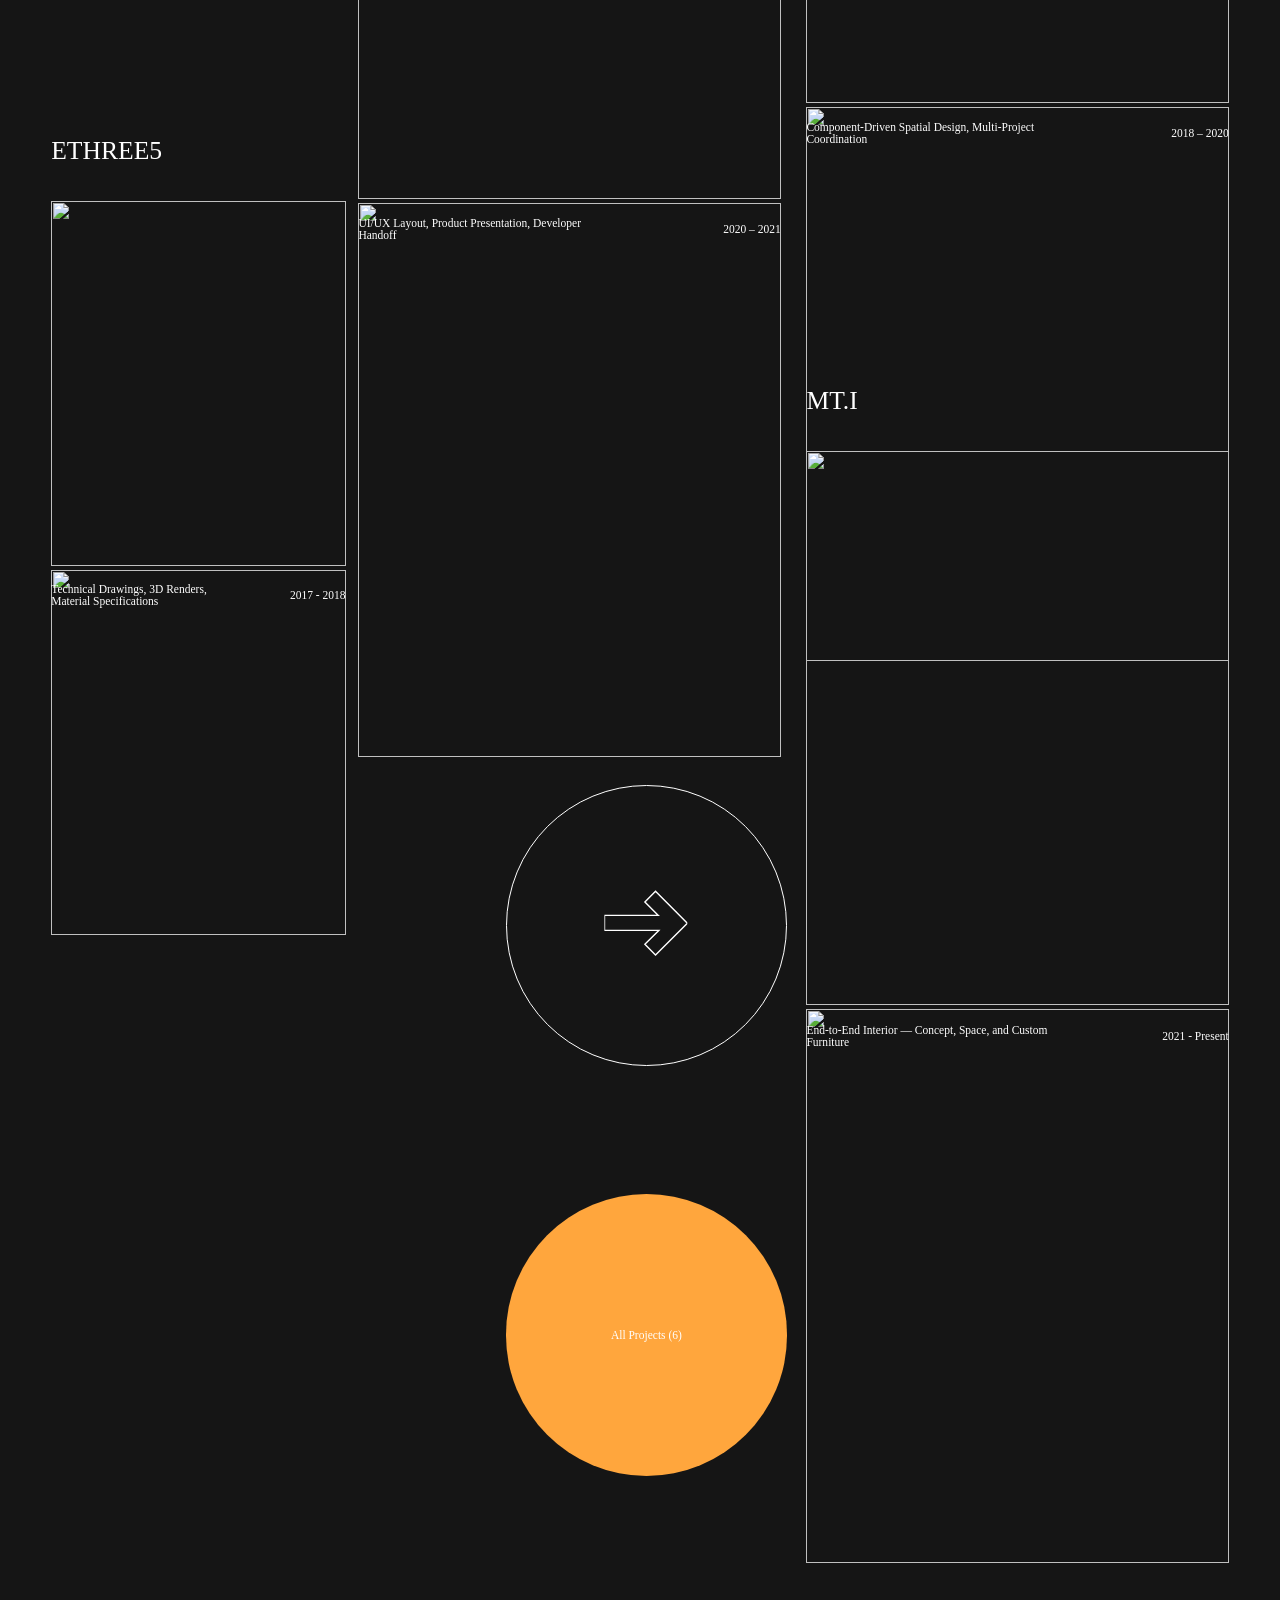
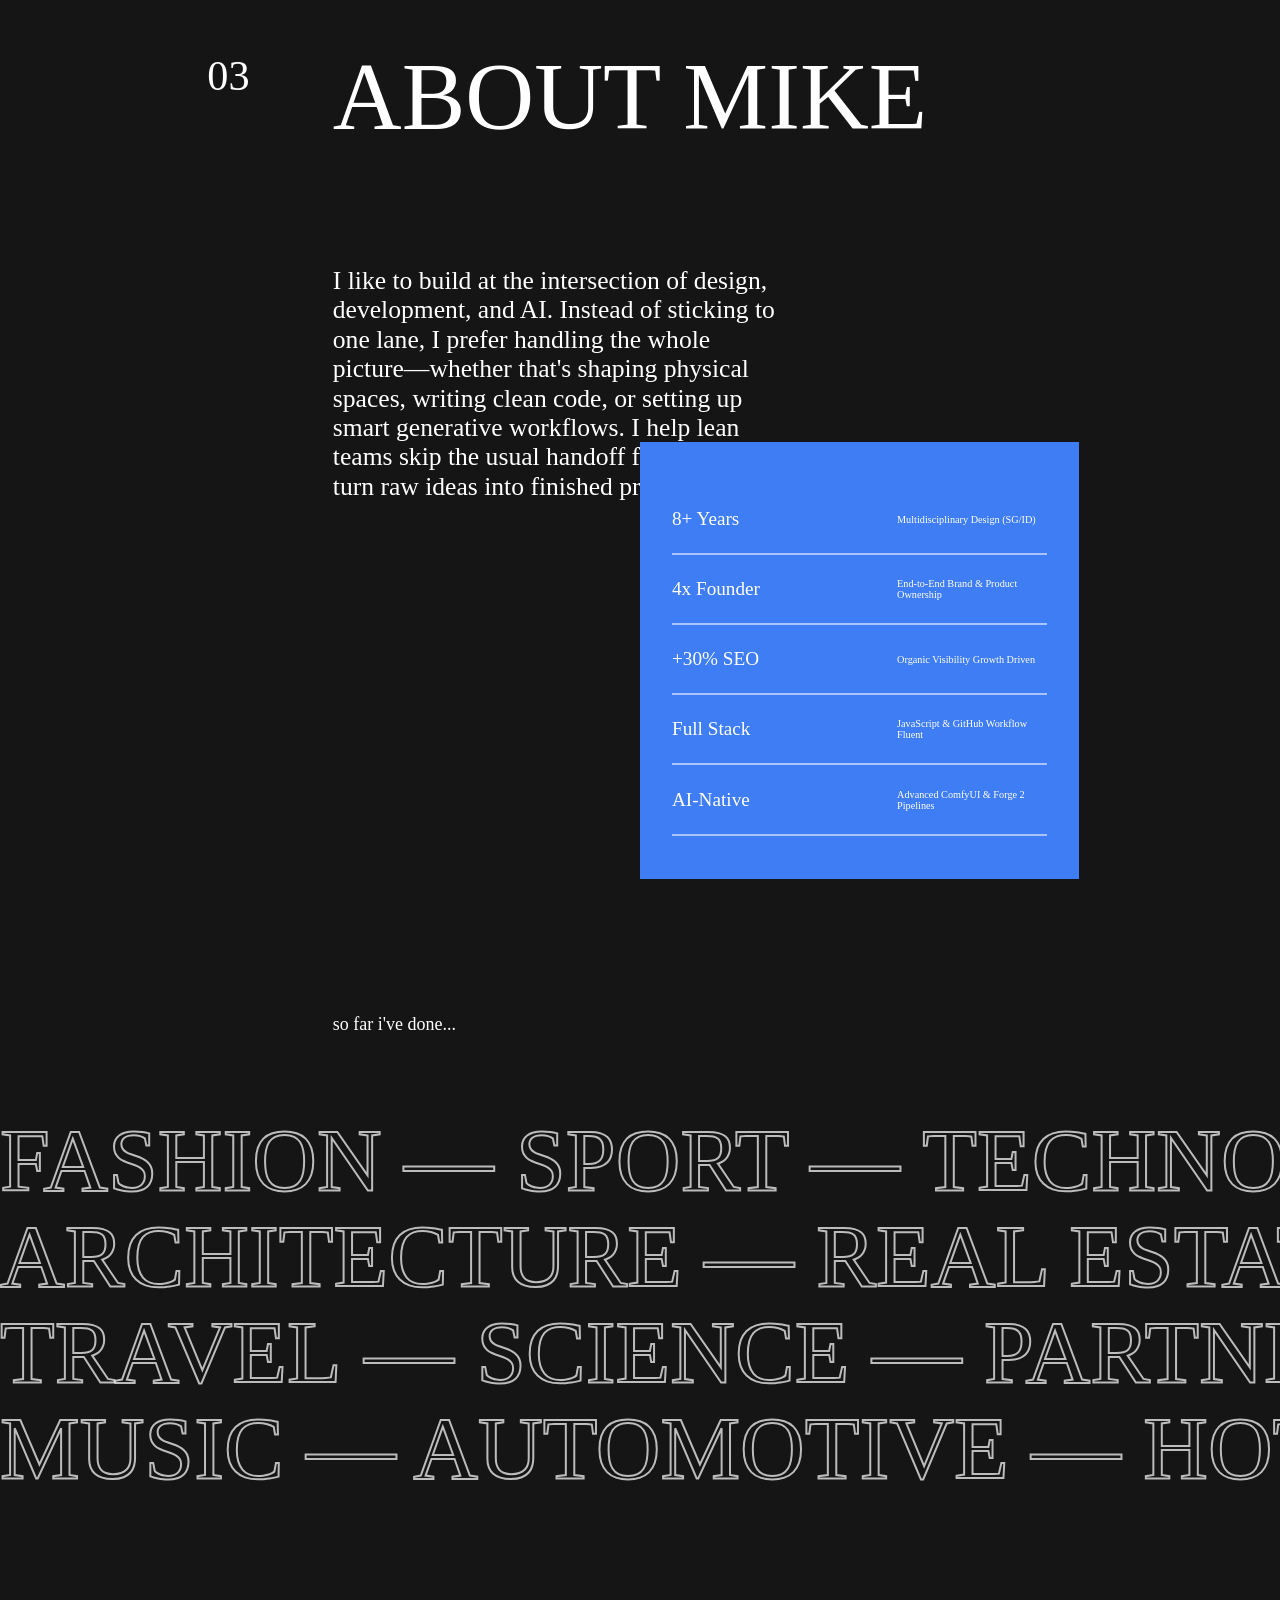
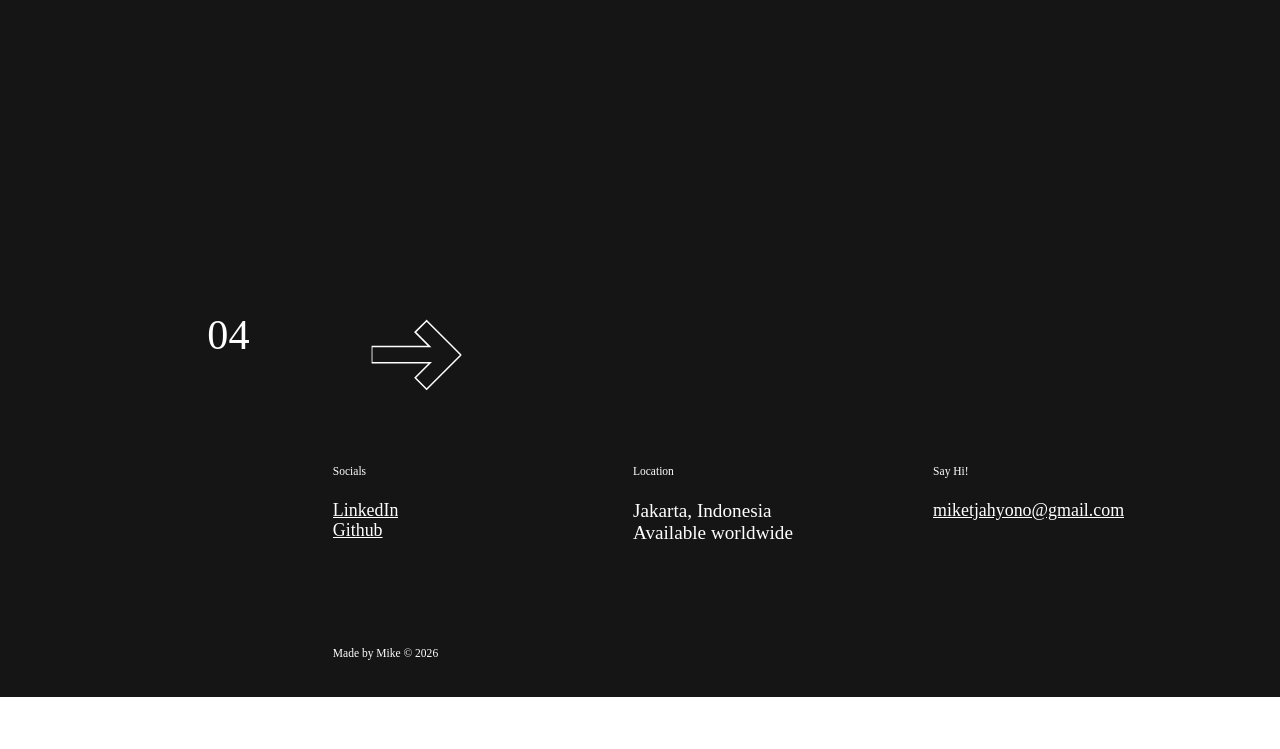
==== commit 617f9d4c: "links addition, interactive circle .JS fix" ====
--- a/index.html
+++ b/index.html
@@ -449,32 +449,44 @@
           </div>
           <div class="underline"></div>
 
-          <div id="footer-center">
-            <div class="footer-part social-links">
-              <h4>Socials</h4>
-
-              <div class="frame">
-                <span>LinkedIn</span><span>LinkedIn</span>
-              </div>
-              <div class="frame"><span>GitHub</span><span>GitHub</span></div>
-              <div class="frame"><span>Email</span><span>Email</span></div>
-            </div>
-
-            <div class="footer-part address-container">
-              <h4>Address</h4>
-              <h2>Jakarta, Indonesia<br />Available worldwide</h2>
-            </div>
-
-            <div class="footer-part connect-container">
-              <h4>Say Hi!</h4>
-              <div class="frame">
-                <span style="text-decoration: underline"
-                  >miketjahyono@gmail.com</span
-                >
-                <span>miketjahyono@gmail.com</span>
-              </div>
-            </div>
-          </div>
+            <div id="footer-center">
+              <div class="footer-part social-links">
+                <h4>Socials</h4>
+                <a href="https://www.linkedin.com/in/michaeltjahyono" target="_blank" rel="noopener noreferrer">
+                  <div class="frame">
+                    <span>LinkedIn</span><span>LinkedIn</span>
+                  </div>
+                </a>
+                <a href="https://www.github.com/MIKEOFMAY" target="_blank" rel="noopener noreferrer">
+                  <div class="frame">
+                    <span>Github</span><span>Github</span>
+                  </div>
+                </a>
+              </div>
+
+              <div class="footer-part address-container">
+                <h4>Location</h4>
+                <h2>Jakarta, Indonesia<br />Available worldwide</h2>
+              </div>
+
+              <div class="footer-part connect-container">
+                <h4>Say Hi!</h4>
+                <a href="mailto:miketjahyono@gmail.com">
+                  <div class="frame">
+                    <span style="text-decoration: underline">miketjahyono@gmail.com</span>
+                    <span style="text-decoration: underline">miketjahyono@gmail.com</span>
+                  </div>
+                  
+                </a>
+              </div>
+            </div>
+
+
+          <div class="underline"></div>
+          <h4 id="copyright">Made by Mike ©️ 2026</h4>
+        </div>
+      </footer>
+    </div>
 
           <div class="underline"></div>
           <h4 id="copyright">Made by Mike ©️ 2026</h4>
